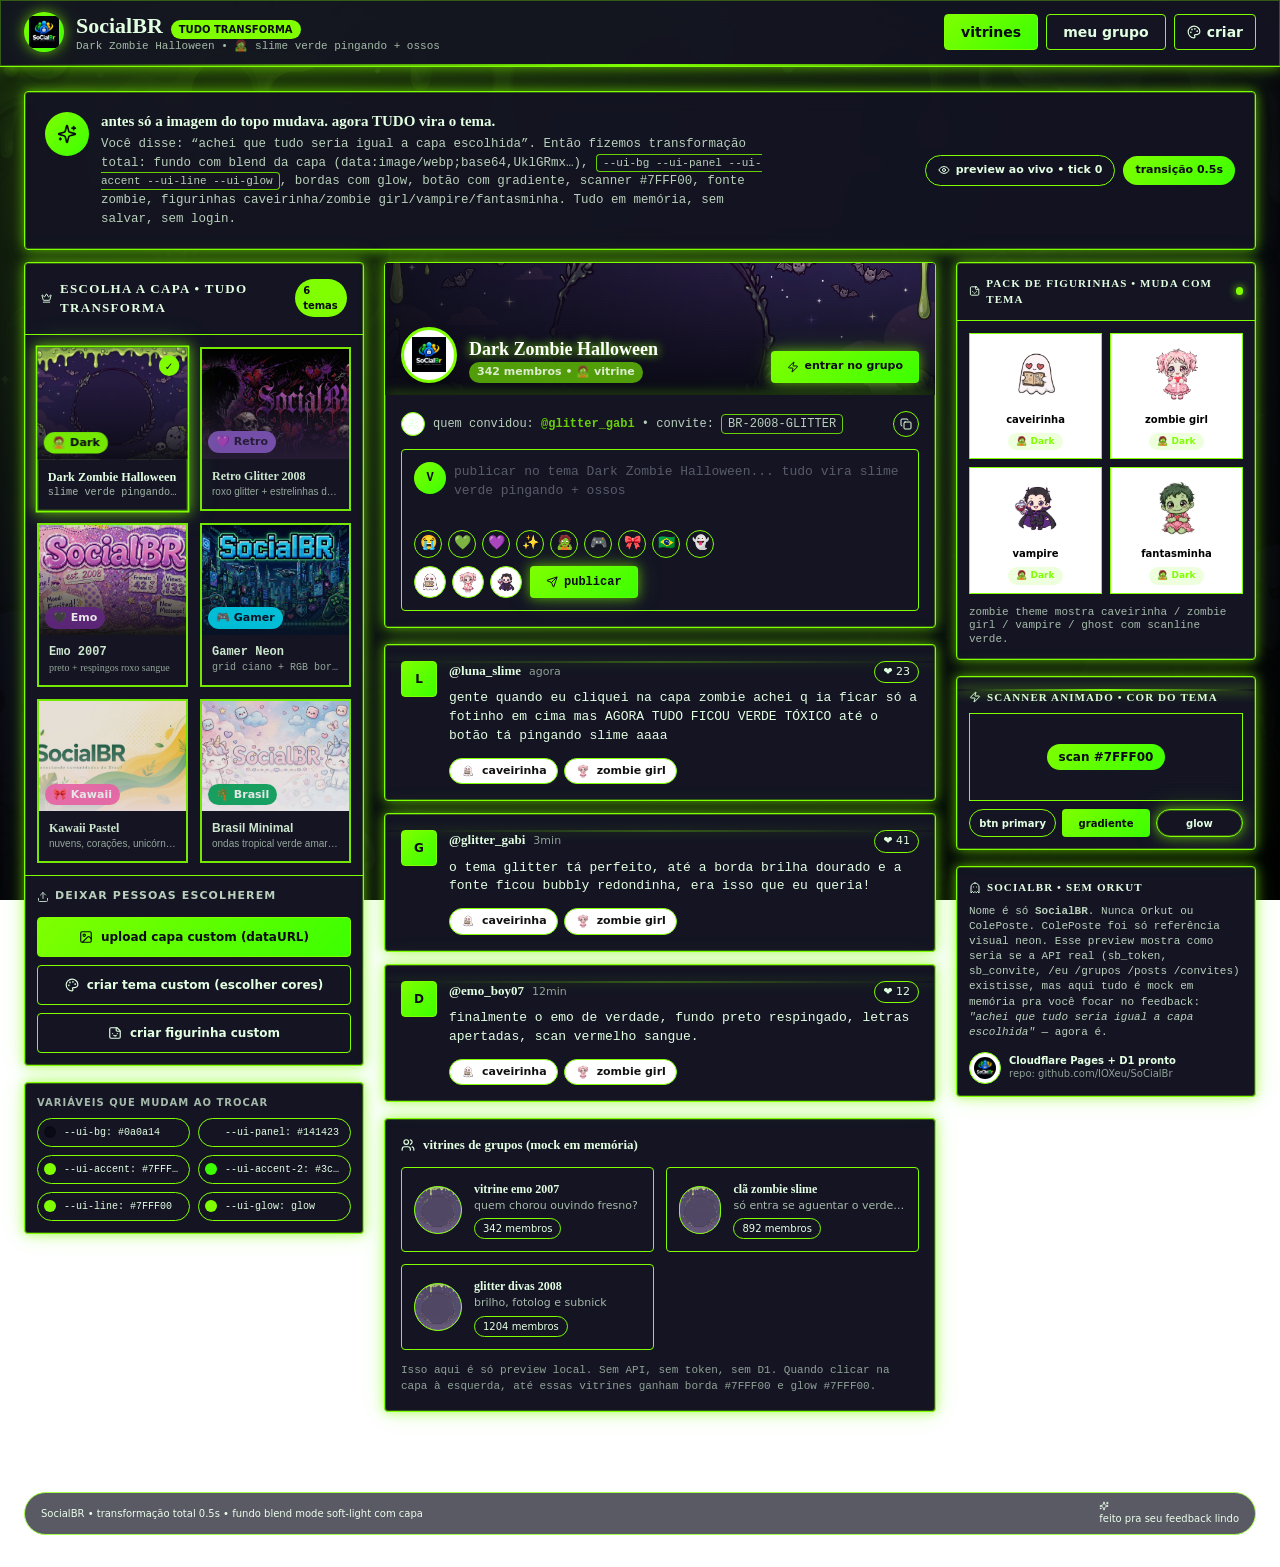
==== index.html @ 7a6fc1de "Update print statement from 'Hello' to 'Goodbye'" ====
<!DOCTYPE html>
<html lang="en">
<head>
  <meta charset="UTF-8">
  <meta name="viewport" content="width=device-width, initial-scale=1">
  <title>React Artifact</title>
  <style>*,:after,:before{--tw-border-spacing-x:0;--tw-border-spacing-y:0;--tw-translate-x:0;--tw-translate-y:0;--tw-rotate:0;--tw-skew-x:0;--tw-skew-y:0;--tw-scale-x:1;--tw-scale-y:1;--tw-pan-x: ;--tw-pan-y: ;--tw-pinch-zoom: ;--tw-scroll-snap-strictness:proximity;--tw-gradient-from-position: ;--tw-gradient-via-position: ;--tw-gradient-to-position: ;--tw-ordinal: ;--tw-slashed-zero: ;--tw-numeric-figure: ;--tw-numeric-spacing: ;--tw-numeric-fraction: ;--tw-ring-inset: ;--tw-ring-offset-width:0px;--tw-ring-offset-color:#fff;--tw-ring-color:rgba(59,130,246,.5);--tw-ring-offset-shadow:0 0 #0000;--tw-ring-shadow:0 0 #0000;--tw-shadow:0 0 #0000;--tw-shadow-colored:0 0 #0000;--tw-blur: ;--tw-brightness: ;--tw-contrast: ;--tw-grayscale: ;--tw-hue-rotate: ;--tw-invert: ;--tw-saturate: ;--tw-sepia: ;--tw-drop-shadow: ;--tw-backdrop-blur: ;--tw-backdrop-brightness: ;--tw-backdrop-contrast: ;--tw-backdrop-grayscale: ;--tw-backdrop-hue-rotate: ;--tw-backdrop-invert: ;--tw-backdrop-opacity: ;--tw-backdrop-saturate: ;--tw-backdrop-sepia: ;--tw-contain-size: ;--tw-contain-layout: ;--tw-contain-paint: ;--tw-contain-style: }::backdrop{--tw-border-spacing-x:0;--tw-border-spacing-y:0;--tw-translate-x:0;--tw-translate-y:0;--tw-rotate:0;--tw-skew-x:0;--tw-skew-y:0;--tw-scale-x:1;--tw-scale-y:1;--tw-pan-x: ;--tw-pan-y: ;--tw-pinch-zoom: ;--tw-scroll-snap-strictness:proximity;--tw-gradient-from-position: ;--tw-gradient-via-position: ;--tw-gradient-to-position: ;--tw-ordinal: ;--tw-slashed-zero: ;--tw-numeric-figure: ;--tw-numeric-spacing: ;--tw-numeric-fraction: ;--tw-ring-inset: ;--tw-ring-offset-width:0px;--tw-ring-offset-color:#fff;--tw-ring-color:rgba(59,130,246,.5);--tw-ring-offset-shadow:0 0 #0000;--tw-ring-shadow:0 0 #0000;--tw-shadow:0 0 #0000;--tw-shadow-colored:0 0 #0000;--tw-blur: ;--tw-brightness: ;--tw-contrast: ;--tw-grayscale: ;--tw-hue-rotate: ;--tw-invert: ;--tw-saturate: ;--tw-sepia: ;--tw-drop-shadow: ;--tw-backdrop-blur: ;--tw-backdrop-brightness: ;--tw-backdrop-contrast: ;--tw-backdrop-grayscale: ;--tw-backdrop-hue-rotate: ;--tw-backdrop-invert: ;--tw-backdrop-opacity: ;--tw-backdrop-saturate: ;--tw-backdrop-sepia: ;--tw-contain-size: ;--tw-contain-layout: ;--tw-contain-paint: ;--tw-contain-style: }/*! tailwindcss v3.4.18 | MIT License | https://tailwindcss.com*/*,:after,:before{box-sizing:border-box;border:0 solid #e5e7eb}:after,:before{--tw-content:""}:host,html{line-height:1.5;-webkit-text-size-adjust:100%;-moz-tab-size:4;-o-tab-size:4;tab-size:4;font-family:ui-sans-serif,system-ui,sans-serif,Apple Color Emoji,Segoe UI Emoji,Segoe UI Symbol,Noto Color Emoji;font-feature-settings:normal;font-variation-settings:normal;-webkit-tap-highlight-color:transparent}body{line-height:inherit}hr{height:0;color:inherit;border-top-width:1px}abbr:where([title]){-webkit-text-decoration:underline dotted;text-decoration:underline dotted}h1,h2,h3,h4,h5,h6{font-size:inherit;font-weight:inherit}a{color:inherit;text-decoration:inherit}b,strong{font-weight:bolder}code,kbd,pre,samp{font-family:ui-monospace,SFMono-Regular,Menlo,Monaco,Consolas,Liberation Mono,Courier New,monospace;font-feature-settings:normal;font-variation-settings:normal;font-size:1em}small{font-size:80%}sub,sup{font-size:75%;line-height:0;position:relative;vertical-align:baseline}sub{bottom:-.25em}sup{top:-.5em}table{text-indent:0;border-color:inherit;border-collapse:collapse}button,input,optgroup,select,textarea{font-family:inherit;font-feature-settings:inherit;font-variation-settings:inherit;font-size:100%;font-weight:inherit;line-height:inherit;letter-spacing:inherit;color:inherit;margin:0;padding:0}button,select{text-transform:none}button,input:where([type=button]),input:where([type=reset]),input:where([type=submit]){-webkit-appearance:button;background-color:transparent;background-image:none}:-moz-focusring{outline:auto}:-moz-ui-invalid{box-shadow:none}progress{vertical-align:baseline}::-webkit-inner-spin-button,::-webkit-outer-spin-button{height:auto}[type=search]{-webkit-appearance:textfield;outline-offset:-2px}::-webkit-search-decoration{-webkit-appearance:none}::-webkit-file-upload-button{-webkit-appearance:button;font:inherit}summary{display:list-item}blockquote,dd,dl,figure,h1,h2,h3,h4,h5,h6,hr,p,pre{margin:0}fieldset{margin:0}fieldset,legend{padding:0}menu,ol,ul{list-style:none;margin:0;padding:0}dialog{padding:0}textarea{resize:vertical}input::-moz-placeholder,textarea::-moz-placeholder{opacity:1;color:#9ca3af}input::placeholder,textarea::placeholder{opacity:1;color:#9ca3af}[role=button],button{cursor:pointer}:disabled{cursor:default}audio,canvas,embed,iframe,img,object,svg,video{display:block;vertical-align:middle}img,video{max-width:100%;height:auto}[hidden]:where(:not([hidden=until-found])){display:none}.container{width:100%}@media (min-width:640px){.container{max-width:640px}}@media (min-width:768px){.container{max-width:768px}}@media (min-width:1024px){.container{max-width:1024px}}@media (min-width:1280px){.container{max-width:1280px}}@media (min-width:1536px){.container{max-width:1536px}}.pointer-events-none{pointer-events:none}.fixed{position:fixed}.absolute{position:absolute}.relative{position:relative}.sticky{position:sticky}.inset-0{inset:0}.bottom-1\.5{bottom:.375rem}.bottom-3{bottom:.75rem}.left-1\.5{left:.375rem}.left-3{left:.75rem}.left-4{left:1rem}.right-1\.5{right:.375rem}.right-2{right:.5rem}.right-3{right:.75rem}.right-4{right:1rem}.top-0{top:0}.top-2{top:.5rem}.-z-10{z-index:-10}.-z-20{z-index:-20}.-z-30{z-index:-30}.z-10{z-index:10}.z-40{z-index:40}.mx-auto{margin-left:auto;margin-right:auto}.-mt-1{margin-top:-.25rem}.mb-2{margin-bottom:.5rem}.mb-3{margin-bottom:.75rem}.ml-auto{margin-left:auto}.mt-1{margin-top:.25rem}.mt-1\.5{margin-top:.375rem}.mt-2{margin-top:.5rem}.mt-3{margin-top:.75rem}.flex{display:flex}.inline-flex{display:inline-flex}.grid{display:grid}.hidden{display:none}.aspect-\[4\/3\]{aspect-ratio:4/3}.h-10{height:2.5rem}.h-11{height:2.75rem}.h-12{height:3rem}.h-2{height:.5rem}.h-3{height:.75rem}.h-4{height:1rem}.h-5{height:1.25rem}.h-6{height:1.5rem}.h-7{height:1.75rem}.h-8{height:2rem}.h-9{height:2.25rem}.h-\[132px\]{height:132px}.h-\[2px\]{height:2px}.h-\[56px\]{height:56px}.h-\[64px\]{height:64px}.h-\[70\%\]{height:70%}.h-\[78\%\]{height:78%}.h-\[88px\]{height:88px}.h-full{height:100%}.min-h-\[56px\]{min-height:56px}.min-h-screen{min-height:100vh}.w-1\.5{width:.375rem}.w-10{width:2.5rem}.w-11{width:2.75rem}.w-12{width:3rem}.w-2{width:.5rem}.w-2\.5{width:.625rem}.w-3{width:.75rem}.w-4{width:1rem}.w-5{width:1.25rem}.w-6{width:1.5rem}.w-7{width:1.75rem}.w-8{width:2rem}.w-9{width:2.25rem}.w-\[56px\]{width:56px}.w-\[64px\]{width:64px}.w-\[70\%\]{width:70%}.w-\[78\%\]{width:78%}.w-full{width:100%}.min-w-0{min-width:0}.max-w-\[1280px\]{max-width:1280px}.max-w-\[680px\]{max-width:680px}.flex-1{flex:1 1 0%}.shrink-0{flex-shrink:0}.scale-\[1\.02\]{--tw-scale-x:1.02;--tw-scale-y:1.02}.scale-\[1\.02\],.transform{transform:translate(var(--tw-translate-x),var(--tw-translate-y)) rotate(var(--tw-rotate)) skewX(var(--tw-skew-x)) skewY(var(--tw-skew-y)) scaleX(var(--tw-scale-x)) scaleY(var(--tw-scale-y))}@keyframes pulse{50%{opacity:.5}}.animate-pulse{animation:pulse 2s cubic-bezier(.4,0,.6,1) infinite}.cursor-pointer{cursor:pointer}.resize-none{resize:none}.grid-cols-1{grid-template-columns:repeat(1,minmax(0,1fr))}.grid-cols-2{grid-template-columns:repeat(2,minmax(0,1fr))}.grid-cols-3{grid-template-columns:repeat(3,minmax(0,1fr))}.flex-col{flex-direction:column}.flex-wrap{flex-wrap:wrap}.place-items-center{place-items:center}.items-start{align-items:flex-start}.items-end{align-items:flex-end}.items-center{align-items:center}.items-baseline{align-items:baseline}.justify-center{justify-content:center}.justify-between{justify-content:space-between}.gap-1{gap:.25rem}.gap-1\.5{gap:.375rem}.gap-2{gap:.5rem}.gap-3{gap:.75rem}.gap-4{gap:1rem}.gap-5{gap:1.25rem}.space-y-2>:not([hidden])~:not([hidden]){--tw-space-y-reverse:0;margin-top:calc(.5rem*(1 - var(--tw-space-y-reverse)));margin-bottom:calc(.5rem*var(--tw-space-y-reverse))}.space-y-3>:not([hidden])~:not([hidden]){--tw-space-y-reverse:0;margin-top:calc(.75rem*(1 - var(--tw-space-y-reverse)));margin-bottom:calc(.75rem*var(--tw-space-y-reverse))}.space-y-4>:not([hidden])~:not([hidden]){--tw-space-y-reverse:0;margin-top:calc(1rem*(1 - var(--tw-space-y-reverse)));margin-bottom:calc(1rem*var(--tw-space-y-reverse))}.overflow-hidden{overflow:hidden}.overflow-x-hidden{overflow-x:hidden}.truncate{overflow:hidden;text-overflow:ellipsis;white-space:nowrap}.rounded{border-radius:.25rem}.rounded-\[calc\(var\(--ui-radius\)-4px\)\]{border-radius:calc(var(--ui-radius) - 4px)}.rounded-\[calc\(var\(--ui-radius\)-6px\)\]{border-radius:calc(var(--ui-radius) - 6px)}.rounded-\[var\(--ui-radius\)\]{border-radius:var(--ui-radius)}.rounded-full{border-radius:9999px}.rounded-lg{border-radius:.5rem}.rounded-b-full{border-bottom-right-radius:9999px;border-bottom-left-radius:9999px}.border{border-width:1px}.border-\[2px\]{border-width:2px}.border-\[3px\]{border-width:3px}.border-b{border-bottom-width:1px}.border-t{border-top-width:1px}.bg-transparent{background-color:transparent}.bg-white{--tw-bg-opacity:1;background-color:rgb(255 255 255/var(--tw-bg-opacity,1))}.object-contain{-o-object-fit:contain;object-fit:contain}.object-cover{-o-object-fit:cover;object-fit:cover}.p-0\.5{padding:.125rem}.p-1{padding:.25rem}.p-1\.5{padding:.375rem}.p-2{padding:.5rem}.p-2\.5{padding:.625rem}.p-3{padding:.75rem}.p-4{padding:1rem}.px-1\.5{padding-left:.375rem;padding-right:.375rem}.px-2{padding-left:.5rem;padding-right:.5rem}.px-2\.5{padding-left:.625rem;padding-right:.625rem}.px-3{padding-left:.75rem;padding-right:.75rem}.px-4{padding-left:1rem;padding-right:1rem}.py-0\.5{padding-top:.125rem;padding-bottom:.125rem}.py-1{padding-top:.25rem;padding-bottom:.25rem}.py-1\.5{padding-top:.375rem;padding-bottom:.375rem}.py-2{padding-top:.5rem;padding-bottom:.5rem}.pb-20{padding-bottom:5rem}.pb-3{padding-bottom:.75rem}.pb-8{padding-bottom:2rem}.pt-6{padding-top:1.5rem}.text-left{text-align:left}.font-mono{font-family:ui-monospace,SFMono-Regular,Menlo,Monaco,Consolas,Liberation Mono,Courier New,monospace}.text-\[10px\]{font-size:10px}.text-\[11px\]{font-size:11px}.text-\[12\.5px\]{font-size:12.5px}.text-\[12px\]{font-size:12px}.text-\[13px\]{font-size:13px}.text-\[14px\]{font-size:14px}.text-\[15px\]{font-size:15px}.text-\[18px\]{font-size:18px}.text-\[22px\]{font-size:22px}.text-\[9px\]{font-size:9px}.text-sm{font-size:.875rem;line-height:1.25rem}.font-black{font-weight:900}.font-bold{font-weight:700}.uppercase{text-transform:uppercase}.leading-\[1\.45\]{line-height:1.45}.leading-none{line-height:1}.leading-snug{line-height:1.375}.leading-tight{line-height:1.25}.tracking-tight{letter-spacing:-.025em}.tracking-widest{letter-spacing:.1em}.text-\[var\(--ui-bg\)\]{color:var(--ui-bg)}.text-\[var\(--ui-text\)\]{color:var(--ui-text)}.text-black{--tw-text-opacity:1;color:rgb(0 0 0/var(--tw-text-opacity,1))}.text-white\/80{color:hsla(0,0%,100%,.8)}.opacity-20{opacity:.2}.opacity-30{opacity:.3}.opacity-60{opacity:.6}.opacity-70{opacity:.7}.opacity-80{opacity:.8}.opacity-90{opacity:.9}.opacity-\[0\.07\]{opacity:.07}.opacity-\[0\.18\]{opacity:.18}.mix-blend-overlay{mix-blend-mode:overlay}.mix-blend-soft-light{mix-blend-mode:soft-light}.shadow-lg{--tw-shadow:0 10px 15px -3px rgba(0,0,0,.1),0 4px 6px -4px rgba(0,0,0,.1);--tw-shadow-colored:0 10px 15px -3px var(--tw-shadow-color),0 4px 6px -4px var(--tw-shadow-color);box-shadow:var(--tw-ring-offset-shadow,0 0 #0000),var(--tw-ring-shadow,0 0 #0000),var(--tw-shadow)}.outline-none{outline:2px solid transparent;outline-offset:2px}.blur{--tw-blur:blur(8px)}.blur,.drop-shadow{filter:var(--tw-blur) var(--tw-brightness) var(--tw-contrast) var(--tw-grayscale) var(--tw-hue-rotate) var(--tw-invert) var(--tw-saturate) var(--tw-sepia) var(--tw-drop-shadow)}.drop-shadow{--tw-drop-shadow:drop-shadow(0 1px 2px rgba(0,0,0,.1)) drop-shadow(0 1px 1px rgba(0,0,0,.06))}.filter{filter:var(--tw-blur) var(--tw-brightness) var(--tw-contrast) var(--tw-grayscale) var(--tw-hue-rotate) var(--tw-invert) var(--tw-saturate) var(--tw-sepia) var(--tw-drop-shadow)}.backdrop-blur{--tw-backdrop-blur:blur(8px)}.backdrop-blur,.backdrop-blur-xl{backdrop-filter:var(--tw-backdrop-blur) var(--tw-backdrop-brightness) var(--tw-backdrop-contrast) var(--tw-backdrop-grayscale) var(--tw-backdrop-hue-rotate) var(--tw-backdrop-invert) var(--tw-backdrop-opacity) var(--tw-backdrop-saturate) var(--tw-backdrop-sepia)}.backdrop-blur-xl{--tw-backdrop-blur:blur(24px)}.transition{transition-property:color,background-color,border-color,text-decoration-color,fill,stroke,opacity,box-shadow,transform,filter,backdrop-filter;transition-timing-function:cubic-bezier(.4,0,.2,1);transition-duration:.15s}.transition-all{transition-property:all;transition-timing-function:cubic-bezier(.4,0,.2,1);transition-duration:.15s}.transition-transform{transition-property:transform;transition-timing-function:cubic-bezier(.4,0,.2,1);transition-duration:.15s}.delay-200{transition-delay:.2s}.delay-500{transition-delay:.5s}.duration-500{transition-duration:.5s}.ease-in-out{transition-timing-function:cubic-bezier(.4,0,.2,1)}#root,body,html{min-height:100%}body{margin:0;font-family:ui-sans-serif,system-ui,-apple-system,BlinkMacSystemFont,Segoe UI,sans-serif}[role=button]:not([aria-disabled=true]),button:not(:disabled),label[for],select:not(:disabled),summary{cursor:pointer}.selection\:bg-\[var\(--ui-accent\)\] ::-moz-selection{background-color:var(--ui-accent)}.selection\:bg-\[var\(--ui-accent\)\] ::selection{background-color:var(--ui-accent)}.selection\:text-\[var\(--ui-bg\)\] ::-moz-selection{color:var(--ui-bg)}.selection\:text-\[var\(--ui-bg\)\] ::selection{color:var(--ui-bg)}.selection\:bg-\[var\(--ui-accent\)\]::-moz-selection{background-color:var(--ui-accent)}.selection\:bg-\[var\(--ui-accent\)\]::selection{background-color:var(--ui-accent)}.selection\:text-\[var\(--ui-bg\)\]::-moz-selection{color:var(--ui-bg)}.selection\:text-\[var\(--ui-bg\)\]::selection{color:var(--ui-bg)}.placeholder\:opacity-50::-moz-placeholder{opacity:.5}.placeholder\:opacity-50::placeholder{opacity:.5}.hover\:scale-110:hover{--tw-scale-x:1.1;--tw-scale-y:1.1}.hover\:scale-110:hover,.hover\:scale-\[1\.01\]:hover{transform:translate(var(--tw-translate-x),var(--tw-translate-y)) rotate(var(--tw-rotate)) skewX(var(--tw-skew-x)) skewY(var(--tw-skew-y)) scaleX(var(--tw-scale-x)) scaleY(var(--tw-scale-y))}.hover\:scale-\[1\.01\]:hover{--tw-scale-x:1.01;--tw-scale-y:1.01}.hover\:scale-\[1\.03\]:hover{--tw-scale-x:1.03;--tw-scale-y:1.03;transform:translate(var(--tw-translate-x),var(--tw-translate-y)) rotate(var(--tw-rotate)) skewX(var(--tw-skew-x)) skewY(var(--tw-skew-y)) scaleX(var(--tw-scale-x)) scaleY(var(--tw-scale-y))}.hover\:opacity-100:hover{opacity:1}.hover\:brightness-110:hover{--tw-brightness:brightness(1.1);filter:var(--tw-blur) var(--tw-brightness) var(--tw-contrast) var(--tw-grayscale) var(--tw-hue-rotate) var(--tw-invert) var(--tw-saturate) var(--tw-sepia) var(--tw-drop-shadow)}@media (min-width:640px){.sm\:inline{display:inline}.sm\:flex{display:flex}.sm\:grid-cols-2{grid-template-columns:repeat(2,minmax(0,1fr))}.sm\:p-5{padding:1.25rem}.sm\:px-6{padding-left:1.5rem;padding-right:1.5rem}}@media (min-width:768px){.md\:flex-row{flex-direction:row}.md\:items-center{align-items:center}}@media (min-width:1024px){.lg\:sticky{position:sticky}.lg\:top-\[84px\]{top:84px}.lg\:grid-cols-\[340px_1fr_300px\]{grid-template-columns:340px 1fr 300px}}</style>
</head>
<body>
  <div id="root"></div>
  
  <script type="module">var sP=Object.create;var{getPrototypeOf:FP,defineProperty:Sf,getOwnPropertyNames:ZP}=Object;var GP=Object.prototype.hasOwnProperty;var Ve=(e,z,v)=>{v=e!=null?sP(FP(e)):{};let f=z||!e||!e.__esModule?Sf(v,"default",{value:e,enumerable:!0}):v;for(let n of ZP(e))if(!GP.call(f,n))Sf(f,n,{get:()=>e[n],enumerable:!0});return f};var Wz=(e,z)=>()=>(z||e((z={exports:{}}).exports,z),z.exports);var YP=(e,z)=>{for(var v in z)Sf(e,v,{get:z[v],enumerable:!0,configurable:!0,set:(f)=>z[v]=()=>f})};var mP=(e,z)=>()=>(e&&(z=e(e=0)),z);var H7=Wz((zI)=>{var C3=Symbol.for("react.element"),BP=Symbol.for("react.portal"),XP=Symbol.for("react.fragment"),gP=Symbol.for("react.strict_mode"),VP=Symbol.for("react.profiler"),yP=Symbol.for("react.provider"),wP=Symbol.for("react.context"),NP=Symbol.for("react.forward_ref"),bP=Symbol.for("react.suspense"),qP=Symbol.for("react.memo"),DP=Symbol.for("react.lazy"),p9=Symbol.iterator;function LP(e){if(e===null||typeof e!=="object")return null;return e=p9&&e[p9]||e["@@iterator"],typeof e==="function"?e:null}var A9={isMounted:function(){return!1},enqueueForceUpdate:function(){},enqueueReplaceState:function(){},enqueueSetState:function(){}},s9=Object.assign,F9={};function V7(e,z,v){this.props=e,this.context=z,this.refs=F9,this.updater=v||A9}V7.prototype.isReactComponent={};V7.prototype.setState=function(e,z){if(typeof e!=="object"&&typeof e!=="function"&&e!=null)throw Error("setState(...): takes an object of state variables to update or a function which returns an object of state variables.");this.updater.enqueueSetState(this,e,z,"setState")};V7.prototype.forceUpdate=function(e){this.updater.enqueueForceUpdate(this,e,"forceUpdate")};function Z9(){}Z9.prototype=V7.prototype;function If(e,z,v){this.props=e,this.context=z,this.refs=F9,this.updater=v||A9}var rf=If.prototype=new Z9;rf.constructor=If;s9(rf,V7.prototype);rf.isPureReactComponent=!0;var Q9=Array.isArray,G9=Object.prototype.hasOwnProperty,Ef={current:null},Y9={key:!0,ref:!0,__self:!0,__source:!0};function m9(e,z,v){var f,n={},S=null,i=null;if(z!=null)for(f in z.ref!==void 0&&(i=z.ref),z.key!==void 0&&(S=""+z.key),z)G9.call(z,f)&&!Y9.hasOwnProperty(f)&&(n[f]=z[f]);var P=arguments.length-2;if(P===1)n.children=v;else if(1<P){for(var I=Array(P),E=0;E<P;E++)I[E]=arguments[E+2];n.children=I}if(e&&e.defaultProps)for(f in P=e.defaultProps,P)n[f]===void 0&&(n[f]=P[f]);return{$$typeof:C3,type:e,key:S,ref:i,props:n,_owner:Ef.current}}function TP(e,z){return{$$typeof:C3,type:e.type,key:z,ref:e.ref,props:e.props,_owner:e._owner}}function jf(e){return typeof e==="object"&&e!==null&&e.$$typeof===C3}function _P(e){var z={"=":"=0",":":"=2"};return"$"+e.replace(/[=:]/g,function(v){return z[v]})}var d9=/\/+/g;function Pf(e,z){return typeof e==="object"&&e!==null&&e.key!=null?_P(""+e.key):z.toString(36)}function Qz(e,z,v,f,n){var S=typeof e;if(S==="undefined"||S==="boolean")e=null;var i=!1;if(e===null)i=!0;else switch(S){case"string":case"number":i=!0;break;case"object":switch(e.$$typeof){case C3:case BP:i=!0}}if(i)return i=e,n=n(i),e=f===""?"."+Pf(i,0):f,Q9(n)?(v="",e!=null&&(v=e.replace(d9,"$&/")+"/"),Qz(n,z,v,"",function(E){return E})):n!=null&&(jf(n)&&(n=TP(n,v+(!n.key||i&&i.key===n.key?"":(""+n.key).replace(d9,"$&/")+"/")+e)),z.push(n)),1;if(i=0,f=f===""?".":f+":",Q9(e))for(var P=0;P<e.length;P++){S=e[P];var I=f+Pf(S,P);i+=Qz(S,z,v,I,n)}else if(I=LP(e),typeof I==="function")for(e=I.call(e),P=0;!(S=e.next()).done;)S=S.value,I=f+Pf(S,P++),i+=Qz(S,z,v,I,n);else if(S==="object")throw z=String(e),Error("Objects are not valid as a React child (found: "+(z==="[object Object]"?"object with keys {"+Object.keys(e).join(", ")+"}":z)+"). If you meant to render a collection of children, use an array instead.");return i}function pz(e,z,v){if(e==null)return e;var f=[],n=0;return Qz(e,f,"","",function(S){return z.call(v,S,n++)}),f}function $P(e){if(e._status===-1){var z=e._result;z=z(),z.then(function(v){if(e._status===0||e._status===-1)e._status=1,e._result=v},function(v){if(e._status===0||e._status===-1)e._status=2,e._result=v}),e._status===-1&&(e._status=0,e._result=z)}if(e._status===1)return e._result.default;throw e._result}var Pe={current:null},dz={transition:null},eI={ReactCurrentDispatcher:Pe,ReactCurrentBatchConfig:dz,ReactCurrentOwner:Ef};function B9(){throw Error("act(...) is not supported in production builds of React.")}zI.Children={map:pz,forEach:function(e,z,v){pz(e,function(){z.apply(this,arguments)},v)},count:function(e){var z=0;return pz(e,function(){z++}),z},toArray:function(e){return pz(e,function(z){return z})||[]},only:function(e){if(!jf(e))throw Error("React.Children.only expected to receive a single React element child.");return e}};zI.Component=V7;zI.Fragment=XP;zI.Profiler=VP;zI.PureComponent=If;zI.StrictMode=gP;zI.Suspense=bP;zI.__SECRET_INTERNALS_DO_NOT_USE_OR_YOU_WILL_BE_FIRED=eI;zI.act=B9;zI.cloneElement=function(e,z,v){if(e===null||e===void 0)throw Error("React.cloneElement(...): The argument must be a React element, but you passed "+e+".");var f=s9({},e.props),n=e.key,S=e.ref,i=e._owner;if(z!=null){if(z.ref!==void 0&&(S=z.ref,i=Ef.current),z.key!==void 0&&(n=""+z.key),e.type&&e.type.defaultProps)var P=e.type.defaultProps;for(I in z)G9.call(z,I)&&!Y9.hasOwnProperty(I)&&(f[I]=z[I]===void 0&&P!==void 0?P[I]:z[I])}var I=arguments.length-2;if(I===1)f.children=v;else if(1<I){P=Array(I);for(var E=0;E<I;E++)P[E]=arguments[E+2];f.children=P}return{$$typeof:C3,type:e.type,key:n,ref:S,props:f,_owner:i}};zI.createContext=function(e){return e={$$typeof:wP,_currentValue:e,_currentValue2:e,_threadCount:0,Provider:null,Consumer:null,_defaultValue:null,_globalName:null},e.Provider={$$typeof:yP,_context:e},e.Consumer=e};zI.createElement=m9;zI.createFactory=function(e){var z=m9.bind(null,e);return z.type=e,z};zI.createRef=function(){return{current:null}};zI.forwardRef=function(e){return{$$typeof:NP,render:e}};zI.isValidElement=jf;zI.lazy=function(e){return{$$typeof:DP,_payload:{_status:-1,_result:e},_init:$P}};zI.memo=function(e,z){return{$$typeof:qP,type:e,compare:z===void 0?null:z}};zI.startTransition=function(e){var z=dz.transition;dz.transition={};try{e()}finally{dz.transition=z}};zI.unstable_act=B9;zI.useCallback=function(e,z){return Pe.current.useCallback(e,z)};zI.useContext=function(e){return Pe.current.useContext(e)};zI.useDebugValue=function(){};zI.useDeferredValue=function(e){return Pe.current.useDeferredValue(e)};zI.useEffect=function(e,z){return Pe.current.useEffect(e,z)};zI.useId=function(){return Pe.current.useId()};zI.useImperativeHandle=function(e,z,v){return Pe.current.useImperativeHandle(e,z,v)};zI.useInsertionEffect=function(e,z){return Pe.current.useInsertionEffect(e,z)};zI.useLayoutEffect=function(e,z){return Pe.current.useLayoutEffect(e,z)};zI.useMemo=function(e,z){return Pe.current.useMemo(e,z)};zI.useReducer=function(e,z,v){return Pe.current.useReducer(e,z,v)};zI.useRef=function(e){return Pe.current.useRef(e)};zI.useState=function(e){return Pe.current.useState(e)};zI.useSyncExternalStore=function(e,z,v){return Pe.current.useSyncExternalStore(e,z,v)};zI.useTransition=function(){return Pe.current.useTransition()};zI.version="18.3.1"});var b9=Wz((mI)=>{function Of(e,z){var v=e.length;e.push(z);e:for(;0<v;){var f=v-1>>>1,n=e[f];if(0<Az(n,z))e[f]=z,e[v]=n,v=f;else break e}}function We(e){return e.length===0?null:e[0]}function Gz(e){if(e.length===0)return null;var z=e[0],v=e.pop();if(v!==z){e[0]=v;e:for(var f=0,n=e.length,S=n>>>1;f<S;){var i=2*(f+1)-1,P=e[i],I=i+1,E=e[I];if(0>Az(P,v))I<n&&0>Az(E,P)?(e[f]=E,e[I]=v,f=I):(e[f]=P,e[i]=v,f=i);else if(I<n&&0>Az(E,v))e[f]=E,e[I]=v,f=I;else break e}}return z}function Az(e,z){var v=e.sortIndex-z.sortIndex;return v!==0?v:e.id-z.id}if(typeof performance==="object"&&typeof performance.now==="function")lf=performance,mI.unstable_now=function(){return lf.now()};else sz=Date,cf=sz.now(),mI.unstable_now=function(){return sz.now()-cf};var lf,sz,cf,Ge=[],v7=[],YI=1,Me=null,ve=3,Yz=!1,C7=!1,u3=!1,g9=typeof setTimeout==="function"?setTimeout:null,V9=typeof clearTimeout==="function"?clearTimeout:null,X9=typeof setImmediate<"u"?setImmediate:null;typeof navigator<"u"&&navigator.scheduling!==void 0&&navigator.scheduling.isInputPending!==void 0&&navigator.scheduling.isInputPending.bind(navigator.scheduling);function tf(e){for(var z=We(v7);z!==null;){if(z.callback===null)Gz(v7);else if(z.startTime<=e)Gz(v7),z.sortIndex=z.expirationTime,Of(Ge,z);else break;z=We(v7)}}function kf(e){if(u3=!1,tf(e),!C7)if(We(Ge)!==null)C7=!0,Uf(Jf);else{var z=We(v7);z!==null&&Mf(kf,z.startTime-e)}}function Jf(e,z){C7=!1,u3&&(u3=!1,V9(a3),a3=-1),Yz=!0;var v=ve;try{tf(z);for(Me=We(Ge);Me!==null&&(!(Me.expirationTime>z)||e&&!N9());){var f=Me.callback;if(typeof f==="function"){Me.callback=null,ve=Me.priorityLevel;var n=f(Me.expirationTime<=z);z=mI.unstable_now(),typeof n==="function"?Me.callback=n:Me===We(Ge)&&Gz(Ge),tf(z)}else Gz(Ge);Me=We(Ge)}if(Me!==null)var S=!0;else{var i=We(v7);i!==null&&Mf(kf,i.startTime-z),S=!1}return S}finally{Me=null,ve=v,Yz=!1}}var mz=!1,Fz=null,a3=-1,y9=5,w9=-1;function N9(){return mI.unstable_now()-w9<y9?!1:!0}function xf(){if(Fz!==null){var e=mI.unstable_now();w9=e;var z=!0;try{z=Fz(!0,e)}finally{z?o3():(mz=!1,Fz=null)}}else mz=!1}var o3;if(typeof X9==="function")o3=function(){X9(xf)};else if(typeof MessageChannel<"u")Zz=new MessageChannel,Rf=Zz.port2,Zz.port1.onmessage=xf,o3=function(){Rf.postMessage(null)};else o3=function(){g9(xf,0)};var Zz,Rf;function Uf(e){Fz=e,mz||(mz=!0,o3())}function Mf(e,z){a3=g9(function(){e(mI.unstable_now())},z)}mI.unstable_IdlePriority=5;mI.unstable_ImmediatePriority=1;mI.unstable_LowPriority=4;mI.unstable_NormalPriority=3;mI.unstable_Profiling=null;mI.unstable_UserBlockingPriority=2;mI.unstable_cancelCallback=function(e){e.callback=null};mI.unstable_continueExecution=function(){C7||Yz||(C7=!0,Uf(Jf))};mI.unstable_forceFrameRate=function(e){0>e||125<e?console.error("forceFrameRate takes a positive int between 0 and 125, forcing frame rates higher than 125 fps is not supported"):y9=0<e?Math.floor(1000/e):5};mI.unstable_getCurrentPriorityLevel=function(){return ve};mI.unstable_getFirstCallbackNode=function(){return We(Ge)};mI.unstable_next=function(e){switch(ve){case 1:case 2:case 3:var z=3;break;default:z=ve}var v=ve;ve=z;try{return e()}finally{ve=v}};mI.unstable_pauseExecution=function(){};mI.unstable_requestPaint=function(){};mI.unstable_runWithPriority=function(e,z){switch(e){case 1:case 2:case 3:case 4:case 5:break;default:e=3}var v=ve;ve=e;try{return z()}finally{ve=v}};mI.unstable_scheduleCallback=function(e,z,v){var f=mI.unstable_now();switch(typeof v==="object"&&v!==null?(v=v.delay,v=typeof v==="number"&&0<v?f+v:f):v=f,e){case 1:var n=-1;break;case 2:n=250;break;case 5:n=1073741823;break;case 4:n=1e4;break;default:n=5000}return n=v+n,e={id:YI++,callback:z,priorityLevel:e,startTime:v,expirationTime:n,sortIndex:-1},v>f?(e.sortIndex=v,Of(v7,e),We(Ge)===null&&e===We(v7)&&(u3?(V9(a3),a3=-1):u3=!0,Mf(kf,v-f))):(e.sortIndex=n,Of(Ge,e),C7||Yz||(C7=!0,Uf(Jf))),e};mI.unstable_shouldYield=N9;mI.unstable_wrapCallback=function(e){var z=ve;return function(){var v=ve;ve=z;try{return e.apply(this,arguments)}finally{ve=v}}}});var h9={};YP(h9,{version:()=>PP,unstable_renderSubtreeIntoContainer:()=>iP,unstable_batchedUpdates:()=>SP,unmountComponentAtNode:()=>nP,render:()=>fP,hydrateRoot:()=>vP,hydrate:()=>zP,flushSync:()=>eP,findDOMNode:()=>$i,createRoot:()=>_i,createPortal:()=>Ti,__SECRET_INTERNALS_DO_NOT_USE_OR_YOU_WILL_BE_FIRED:()=>Li});function U(e){for(var z="https://reactjs.org/docs/error-decoder.html?invariant="+e,v=1;v<arguments.length;v++)z+="&args[]="+encodeURIComponent(arguments[v]);return"Minified React error #"+e+"; visit "+z+" for the full message or use the non-minified dev environment for full errors and additional helpful warnings."}function Y7(e,z){j3(e,z),j3(e+"Capture",z)}function j3(e,z){_3[e]=z;for(e=0;e<z.length;e++)$S.add(z[e])}function Sr(e){if(Vf.call(D9,e))return!0;if(Vf.call(q9,e))return!1;if(nr.test(e))return D9[e]=!0;return q9[e]=!0,!1}function ir(e,z,v,f){if(v!==null&&v.type===0)return!1;switch(typeof z){case"function":case"symbol":return!0;case"boolean":if(f)return!1;if(v!==null)return!v.acceptsBooleans;return e=e.toLowerCase().slice(0,5),e!=="data-"&&e!=="aria-";default:return!1}}function Pr(e,z,v,f){if(z===null||typeof z>"u"||ir(e,z,v,f))return!0;if(f)return!1;if(v!==null)switch(v.type){case 3:return!z;case 4:return z===!1;case 5:return isNaN(z);case 6:return isNaN(z)||1>z}return!1}function Ee(e,z,v,f,n,S,i){this.acceptsBooleans=z===2||z===3||z===4,this.attributeName=f,this.attributeNamespace=n,this.mustUseProperty=v,this.propertyName=e,this.type=z,this.sanitizeURL=S,this.removeEmptyString=i}function mn(e){return e[1].toUpperCase()}function Bn(e,z,v,f){var n=ze.hasOwnProperty(z)?ze[z]:null;if(n!==null?n.type!==0:f||!(2<z.length)||z[0]!=="o"&&z[0]!=="O"||z[1]!=="n"&&z[1]!=="N")Pr(z,v,n,f)&&(v=null),f||n===null?Sr(z)&&(v===null?e.removeAttribute(z):e.setAttribute(z,""+v)):n.mustUseProperty?e[n.propertyName]=v===null?n.type===3?!1:"":v:(z=n.attributeName,f=n.attributeNamespace,v===null?e.removeAttribute(z):(n=n.type,v=n===3||n===4&&v===!0?"":""+v,f?e.setAttributeNS(f,z,v):e.setAttribute(z,v)))}function h3(e){if(e===null||typeof e!=="object")return null;return e=L9&&e[L9]||e["@@iterator"],typeof e==="function"?e:null}function F3(e){if(Kf===void 0)try{throw Error()}catch(v){var z=v.stack.trim().match(/\n( *(at )?)/);Kf=z&&z[1]||""}return`
`+Kf+e}function Cf(e,z){if(!e||Hf)return"";Hf=!0;var v=Error.prepareStackTrace;Error.prepareStackTrace=void 0;try{if(z)if(z=function(){throw Error()},Object.defineProperty(z.prototype,"props",{set:function(){throw Error()}}),typeof Reflect==="object"&&Reflect.construct){try{Reflect.construct(z,[])}catch(E){var f=E}Reflect.construct(e,[],z)}else{try{z.call()}catch(E){f=E}e.call(z.prototype)}else{try{throw Error()}catch(E){f=E}e()}}catch(E){if(E&&f&&typeof E.stack==="string"){for(var n=E.stack.split(`
`),S=f.stack.split(`
`),i=n.length-1,P=S.length-1;1<=i&&0<=P&&n[i]!==S[P];)P--;for(;1<=i&&0<=P;i--,P--)if(n[i]!==S[P]){if(i!==1||P!==1)do if(i--,P--,0>P||n[i]!==S[P]){var I=`
`+n[i].replace(" at new "," at ");return e.displayName&&I.includes("<anonymous>")&&(I=I.replace("<anonymous>",e.displayName)),I}while(1<=i&&0<=P);break}}}finally{Hf=!1,Error.prepareStackTrace=v}return(e=e?e.displayName||e.name:"")?F3(e):""}function Ir(e){switch(e.tag){case 5:return F3(e.type);case 16:return F3("Lazy");case 13:return F3("Suspense");case 19:return F3("SuspenseList");case 0:case 2:case 15:return e=Cf(e.type,!1),e;case 11:return e=Cf(e.type.render,!1),e;case 1:return e=Cf(e.type,!0),e;default:return""}}function bf(e){if(e==null)return null;if(typeof e==="function")return e.displayName||e.name||null;if(typeof e==="string")return e;switch(e){case q7:return"Fragment";case b7:return"Portal";case yf:return"Profiler";case Xn:return"StrictMode";case wf:return"Suspense";case Nf:return"SuspenseList"}if(typeof e==="object")switch(e.$$typeof){case z8:return(e.displayName||"Context")+".Consumer";case e8:return(e._context.displayName||"Context")+".Provider";case gn:var z=e.render;return e=e.displayName,e||(e=z.displayName||z.name||"",e=e!==""?"ForwardRef("+e+")":"ForwardRef"),e;case Vn:return z=e.displayName||null,z!==null?z:bf(e.type)||"Memo";case n7:z=e._payload,e=e._init;try{return bf(e(z))}catch(v){}}return null}function rr(e){var z=e.type;switch(e.tag){case 24:return"Cache";case 9:return(z.displayName||"Context")+".Consumer";case 10:return(z._context.displayName||"Context")+".Provider";case 18:return"DehydratedFragment";case 11:return e=z.render,e=e.displayName||e.name||"",z.displayName||(e!==""?"ForwardRef("+e+")":"ForwardRef");case 7:return"Fragment";case 5:return z;case 4:return"Portal";case 3:return"Root";case 6:return"Text";case 16:return bf(z);case 8:return z===Xn?"StrictMode":"Mode";case 22:return"Offscreen";case 12:return"Profiler";case 21:return"Scope";case 13:return"Suspense";case 19:return"SuspenseList";case 25:return"TracingMarker";case 1:case 0:case 17:case 2:case 14:case 15:if(typeof z==="function")return z.displayName||z.name||null;if(typeof z==="string")return z}return null}function k7(e){switch(typeof e){case"boolean":case"number":case"string":case"undefined":return e;case"object":return e;default:return""}}function f8(e){var z=e.type;return(e=e.nodeName)&&e.toLowerCase()==="input"&&(z==="checkbox"||z==="radio")}function Er(e){var z=f8(e)?"checked":"value",v=Object.getOwnPropertyDescriptor(e.constructor.prototype,z),f=""+e[z];if(!e.hasOwnProperty(z)&&typeof v<"u"&&typeof v.get==="function"&&typeof v.set==="function"){var{get:n,set:S}=v;return Object.defineProperty(e,z,{configurable:!0,get:function(){return n.call(this)},set:function(i){f=""+i,S.call(this,i)}}),Object.defineProperty(e,z,{enumerable:v.enumerable}),{getValue:function(){return f},setValue:function(i){f=""+i},stopTracking:function(){e._valueTracker=null,delete e[z]}}}}function Xz(e){e._valueTracker||(e._valueTracker=Er(e))}function n8(e){if(!e)return!1;var z=e._valueTracker;if(!z)return!0;var v=z.getValue(),f="";return e&&(f=f8(e)?e.checked?"true":"false":e.value),e=f,e!==v?(z.setValue(e),!0):!1}function xv(e){if(e=e||(typeof document<"u"?document:void 0),typeof e>"u")return null;try{return e.activeElement||e.body}catch(z){return e.body}}function qf(e,z){var v=z.checked;return V({},z,{defaultChecked:void 0,defaultValue:void 0,value:void 0,checked:v!=null?v:e._wrapperState.initialChecked})}function T9(e,z){var v=z.defaultValue==null?"":z.defaultValue,f=z.checked!=null?z.checked:z.defaultChecked;v=k7(z.value!=null?z.value:v),e._wrapperState={initialChecked:f,initialValue:v,controlled:z.type==="checkbox"||z.type==="radio"?z.checked!=null:z.value!=null}}function S8(e,z){z=z.checked,z!=null&&Bn(e,"checked",z,!1)}function Df(e,z){S8(e,z);var v=k7(z.value),f=z.type;if(v!=null)if(f==="number"){if(v===0&&e.value===""||e.value!=v)e.value=""+v}else e.value!==""+v&&(e.value=""+v);else if(f==="submit"||f==="reset"){e.removeAttribute("value");return}z.hasOwnProperty("value")?Lf(e,z.type,v):z.hasOwnProperty("defaultValue")&&Lf(e,z.type,k7(z.defaultValue)),z.checked==null&&z.defaultChecked!=null&&(e.defaultChecked=!!z.defaultChecked)}function _9(e,z,v){if(z.hasOwnProperty("value")||z.hasOwnProperty("defaultValue")){var f=z.type;if(!(f!=="submit"&&f!=="reset"||z.value!==void 0&&z.value!==null))return;z=""+e._wrapperState.initialValue,v||z===e.value||(e.value=z),e.defaultValue=z}v=e.name,v!==""&&(e.name=""),e.defaultChecked=!!e._wrapperState.initialChecked,v!==""&&(e.name=v)}function Lf(e,z,v){if(z!=="number"||xv(e.ownerDocument)!==e)v==null?e.defaultValue=""+e._wrapperState.initialValue:e.defaultValue!==""+v&&(e.defaultValue=""+v)}function S3(e,z,v,f){if(e=e.options,z){z={};for(var n=0;n<v.length;n++)z["$"+v[n]]=!0;for(v=0;v<e.length;v++)n=z.hasOwnProperty("$"+e[v].value),e[v].selected!==n&&(e[v].selected=n),n&&f&&(e[v].defaultSelected=!0)}else{v=""+k7(v),z=null;for(n=0;n<e.length;n++){if(e[n].value===v){e[n].selected=!0,f&&(e[n].defaultSelected=!0);return}z!==null||e[n].disabled||(z=e[n])}z!==null&&(z.selected=!0)}}function Tf(e,z){if(z.dangerouslySetInnerHTML!=null)throw Error(U(91));return V({},z,{value:void 0,defaultValue:void 0,children:""+e._wrapperState.initialValue})}function $9(e,z){var v=z.value;if(v==null){if(v=z.children,z=z.defaultValue,v!=null){if(z!=null)throw Error(U(92));if(Z3(v)){if(1<v.length)throw Error(U(93));v=v[0]}z=v}z==null&&(z=""),v=z}e._wrapperState={initialValue:k7(v)}}function i8(e,z){var v=k7(z.value),f=k7(z.defaultValue);v!=null&&(v=""+v,v!==e.value&&(e.value=v),z.defaultValue==null&&e.defaultValue!==v&&(e.defaultValue=v)),f!=null&&(e.defaultValue=""+f)}function eS(e){var z=e.textContent;z===e._wrapperState.initialValue&&z!==""&&z!==null&&(e.value=z)}function P8(e){switch(e){case"svg":return"http://www.w3.org/2000/svg";case"math":return"http://www.w3.org/1998/Math/MathML";default:return"http://www.w3.org/1999/xhtml"}}function _f(e,z){return e==null||e==="http://www.w3.org/1999/xhtml"?P8(z):e==="http://www.w3.org/2000/svg"&&z==="foreignObject"?"http://www.w3.org/1999/xhtml":e}function $3(e,z){if(z){var v=e.firstChild;if(v&&v===e.lastChild&&v.nodeType===3){v.nodeValue=z;return}}e.textContent=z}function r8(e,z,v){return z==null||typeof z==="boolean"||z===""?"":v||typeof z!=="number"||z===0||V3.hasOwnProperty(e)&&V3[e]?(""+z).trim():z+"px"}function E8(e,z){e=e.style;for(var v in z)if(z.hasOwnProperty(v)){var f=v.indexOf("--")===0,n=r8(v,z[v],f);v==="float"&&(v="cssFloat"),f?e.setProperty(v,n):e[v]=n}}function $f(e,z){if(z){if(xr[e]&&(z.children!=null||z.dangerouslySetInnerHTML!=null))throw Error(U(137,e));if(z.dangerouslySetInnerHTML!=null){if(z.children!=null)throw Error(U(60));if(typeof z.dangerouslySetInnerHTML!=="object"||!("__html"in z.dangerouslySetInnerHTML))throw Error(U(61))}if(z.style!=null&&typeof z.style!=="object")throw Error(U(62))}}function en(e,z){if(e.indexOf("-")===-1)return typeof z.is==="string";switch(e){case"annotation-xml":case"color-profile":case"font-face":case"font-face-src":case"font-face-uri":case"font-face-format":case"font-face-name":case"missing-glyph":return!1;default:return!0}}function yn(e){return e=e.target||e.srcElement||window,e.correspondingUseElement&&(e=e.correspondingUseElement),e.nodeType===3?e.parentNode:e}function zS(e){if(e=Rz(e)){if(typeof vn!=="function")throw Error(U(280));var z=e.stateNode;z&&(z=Bv(z),vn(e.stateNode,e.type,z))}}function j8(e){i3?P3?P3.push(e):P3=[e]:i3=e}function x8(){if(i3){var e=i3,z=P3;if(P3=i3=null,zS(e),z)for(e=0;e<z.length;e++)zS(z[e])}}function O8(e,z){return e(z)}function l8(){}function c8(e,z,v){if(of)return e(z,v);of=!0;try{return O8(e,z,v)}finally{if(of=!1,i3!==null||P3!==null)l8(),x8()}}function ez(e,z){var v=e.stateNode;if(v===null)return null;var f=Bv(v);if(f===null)return null;v=f[z];e:switch(z){case"onClick":case"onClickCapture":case"onDoubleClick":case"onDoubleClickCapture":case"onMouseDown":case"onMouseDownCapture":case"onMouseMove":case"onMouseMoveCapture":case"onMouseUp":case"onMouseUpCapture":case"onMouseEnter":(f=!f.disabled)||(e=e.type,f=!(e==="button"||e==="input"||e==="select"||e==="textarea")),e=!f;break e;default:e=!1}if(e)return null;if(v&&typeof v!=="function")throw Error(U(231,z,typeof v));return v}function Or(e,z,v,f,n,S,i,P,I){var E=Array.prototype.slice.call(arguments,3);try{z.apply(v,E)}catch(l){this.onError(l)}}function cr(e,z,v,f,n,S,i,P,I){y3=!1,Ov=null,Or.apply(lr,arguments)}function tr(e,z,v,f,n,S,i,P,I){if(cr.apply(this,arguments),y3){if(y3){var E=Ov;y3=!1,Ov=null}else throw Error(U(198));lv||(lv=!0,nn=E)}}function m7(e){var z=e,v=e;if(e.alternate)for(;z.return;)z=z.return;else{e=z;do z=e,(z.flags&4098)!==0&&(v=z.return),e=z.return;while(e)}return z.tag===3?v:null}function t8(e){if(e.tag===13){var z=e.memoizedState;if(z===null&&(e=e.alternate,e!==null&&(z=e.memoizedState)),z!==null)return z.dehydrated}return null}function vS(e){if(m7(e)!==e)throw Error(U(188))}function Rr(e){var z=e.alternate;if(!z){if(z=m7(e),z===null)throw Error(U(188));return z!==e?null:e}for(var v=e,f=z;;){var n=v.return;if(n===null)break;var S=n.alternate;if(S===null){if(f=n.return,f!==null){v=f;continue}break}if(n.child===S.child){for(S=n.child;S;){if(S===v)return vS(n),e;if(S===f)return vS(n),z;S=S.sibling}throw Error(U(188))}if(v.return!==f.return)v=n,f=S;else{for(var i=!1,P=n.child;P;){if(P===v){i=!0,v=n,f=S;break}if(P===f){i=!0,f=n,v=S;break}P=P.sibling}if(!i){for(P=S.child;P;){if(P===v){i=!0,v=S,f=n;break}if(P===f){i=!0,f=S,v=n;break}P=P.sibling}if(!i)throw Error(U(189))}}if(v.alternate!==f)throw Error(U(190))}if(v.tag!==3)throw Error(U(188));return v.stateNode.current===v?e:z}function R8(e){return e=Rr(e),e!==null?k8(e):null}function k8(e){if(e.tag===5||e.tag===6)return e;for(e=e.child;e!==null;){var z=k8(e);if(z!==null)return z;e=e.sibling}return null}function Kr(e){if(Xe&&typeof Xe.onCommitFiberRoot==="function")try{Xe.onCommitFiberRoot(Zv,e,void 0,(e.current.flags&128)===128)}catch(z){}}function or(e){return e>>>=0,e===0?32:31-(Hr(e)/Cr|0)|0}function G3(e){switch(e&-e){case 1:return 1;case 2:return 2;case 4:return 4;case 8:return 8;case 16:return 16;case 32:return 32;case 64:case 128:case 256:case 512:case 1024:case 2048:case 4096:case 8192:case 16384:case 32768:case 65536:case 131072:case 262144:case 524288:case 1048576:case 2097152:return e&4194240;case 4194304:case 8388608:case 16777216:case 33554432:case 67108864:return e&130023424;case 134217728:return 134217728;case 268435456:return 268435456;case 536870912:return 536870912;case 1073741824:return 1073741824;default:return e}}function tv(e,z){var v=e.pendingLanes;if(v===0)return 0;var f=0,n=e.suspendedLanes,S=e.pingedLanes,i=v&268435455;if(i!==0){var P=i&~n;P!==0?f=G3(P):(S&=i,S!==0&&(f=G3(S)))}else i=v&~n,i!==0?f=G3(i):S!==0&&(f=G3(S));if(f===0)return 0;if(z!==0&&z!==f&&(z&n)===0&&(n=f&-f,S=z&-z,n>=S||n===16&&(S&4194240)!==0))return z;if((f&4)!==0&&(f|=v&16),z=e.entangledLanes,z!==0)for(e=e.entanglements,z&=f;0<z;)v=31-se(z),n=1<<v,f|=e[v],z&=~n;return f}function ur(e,z){switch(e){case 1:case 2:case 4:return z+250;case 8:case 16:case 32:case 64:case 128:case 256:case 512:case 1024:case 2048:case 4096:case 8192:case 16384:case 32768:case 65536:case 131072:case 262144:case 524288:case 1048576:case 2097152:return z+5000;case 4194304:case 8388608:case 16777216:case 33554432:case 67108864:return-1;case 134217728:case 268435456:case 536870912:case 1073741824:return-1;default:return-1}}function ar(e,z){for(var{suspendedLanes:v,pingedLanes:f,expirationTimes:n,pendingLanes:S}=e;0<S;){var i=31-se(S),P=1<<i,I=n[i];if(I===-1){if((P&v)===0||(P&f)!==0)n[i]=ur(P,z)}else I<=z&&(e.expiredLanes|=P);S&=~P}}function Sn(e){return e=e.pendingLanes&-1073741825,e!==0?e:e&1073741824?1073741824:0}function K8(){var e=Vz;return Vz<<=1,(Vz&4194240)===0&&(Vz=64),e}function uf(e){for(var z=[],v=0;31>v;v++)z.push(e);return z}function cz(e,z,v){e.pendingLanes|=z,z!==536870912&&(e.suspendedLanes=0,e.pingedLanes=0),e=e.eventTimes,z=31-se(z),e[z]=v}function hr(e,z){var v=e.pendingLanes&~z;e.pendingLanes=z,e.suspendedLanes=0,e.pingedLanes=0,e.expiredLanes&=z,e.mutableReadLanes&=z,e.entangledLanes&=z,z=e.entanglements;var f=e.eventTimes;for(e=e.expirationTimes;0<v;){var n=31-se(v),S=1<<n;z[n]=0,f[n]=-1,e[n]=-1,v&=~S}}function Nn(e,z){var v=e.entangledLanes|=z;for(e=e.entanglements;v;){var f=31-se(v),n=1<<f;n&z|e[f]&z&&(e[f]|=z),v&=~n}}function H8(e){return e&=-e,1<e?4<e?(e&268435455)!==0?16:536870912:4:1}function nS(e,z){switch(e){case"focusin":case"focusout":E7=null;break;case"dragenter":case"dragleave":j7=null;break;case"mouseover":case"mouseout":x7=null;break;case"pointerover":case"pointerout":zz.delete(z.pointerId);break;case"gotpointercapture":case"lostpointercapture":vz.delete(z.pointerId)}}function W3(e,z,v,f,n,S){if(e===null||e.nativeEvent!==S)return e={blockedOn:z,domEventName:v,eventSystemFlags:f,nativeEvent:S,targetContainers:[n]},z!==null&&(z=Rz(z),z!==null&&bn(z)),e;return e.eventSystemFlags|=f,z=e.targetContainers,n!==null&&z.indexOf(n)===-1&&z.push(n),e}function pr(e,z,v,f,n){switch(z){case"focusin":return E7=W3(E7,e,z,v,f,n),!0;case"dragenter":return j7=W3(j7,e,z,v,f,n),!0;case"mouseover":return x7=W3(x7,e,z,v,f,n),!0;case"pointerover":var S=n.pointerId;return zz.set(S,W3(zz.get(S)||null,e,z,v,f,n)),!0;case"gotpointercapture":return S=n.pointerId,vz.set(S,W3(vz.get(S)||null,e,z,v,f,n)),!0}return!1}function h8(e){var z=h7(e.target);if(z!==null){var v=m7(z);if(v!==null){if(z=v.tag,z===13){if(z=t8(v),z!==null){e.blockedOn=z,a8(e.priority,function(){o8(v)});return}}else if(z===3&&v.stateNode.current.memoizedState.isDehydrated){e.blockedOn=v.tag===3?v.stateNode.containerInfo:null;return}}}e.blockedOn=null}function zv(e){if(e.blockedOn!==null)return!1;for(var z=e.targetContainers;0<z.length;){var v=In(e.domEventName,e.eventSystemFlags,z[0],e.nativeEvent);if(v===null){v=e.nativeEvent;var f=new v.constructor(v.type,v);zn=f,v.target.dispatchEvent(f),zn=null}else return z=Rz(v),z!==null&&bn(z),e.blockedOn=v,!1;z.shift()}return!0}function SS(e,z,v){zv(e)&&v.delete(z)}function Qr(){Pn=!1,E7!==null&&zv(E7)&&(E7=null),j7!==null&&zv(j7)&&(j7=null),x7!==null&&zv(x7)&&(x7=null),zz.forEach(SS),vz.forEach(SS)}function p3(e,z){e.blockedOn===z&&(e.blockedOn=null,Pn||(Pn=!0,m.unstable_scheduleCallback(m.unstable_NormalPriority,Qr)))}function fz(e){function z(n){return p3(n,e)}if(0<wz.length){p3(wz[0],e);for(var v=1;v<wz.length;v++){var f=wz[v];f.blockedOn===e&&(f.blockedOn=null)}}E7!==null&&p3(E7,e),j7!==null&&p3(j7,e),x7!==null&&p3(x7,e),zz.forEach(z),vz.forEach(z);for(v=0;v<i7.length;v++)f=i7[v],f.blockedOn===e&&(f.blockedOn=null);for(;0<i7.length&&(v=i7[0],v.blockedOn===null);)h8(v),v.blockedOn===null&&i7.shift()}function dr(e,z,v,f){var n=A,S=I3.transition;I3.transition=null;try{A=1,qn(e,z,v,f)}finally{A=n,I3.transition=S}}function Ar(e,z,v,f){var n=A,S=I3.transition;I3.transition=null;try{A=4,qn(e,z,v,f)}finally{A=n,I3.transition=S}}function qn(e,z,v,f){if(Rv){var n=In(e,z,v,f);if(n===null)df(e,z,f,kv,v),nS(e,f);else if(pr(n,e,z,v,f))f.stopPropagation();else if(nS(e,f),z&4&&-1<Wr.indexOf(e)){for(;n!==null;){var S=Rz(n);if(S!==null&&C8(S),S=In(e,z,v,f),S===null&&df(e,z,f,kv,v),S===n)break;n=S}n!==null&&f.stopPropagation()}else df(e,z,f,null,v)}}function In(e,z,v,f){if(kv=null,e=yn(f),e=h7(e),e!==null)if(z=m7(e),z===null)e=null;else if(v=z.tag,v===13){if(e=t8(z),e!==null)return e;e=null}else if(v===3){if(z.stateNode.current.memoizedState.isDehydrated)return z.tag===3?z.stateNode.containerInfo:null;e=null}else z!==e&&(e=null);return kv=e,null}function W8(e){switch(e){case"cancel":case"click":case"close":case"contextmenu":case"copy":case"cut":case"auxclick":case"dblclick":case"dragend":case"dragstart":case"drop":case"focusin":case"focusout":case"input":case"invalid":case"keydown":case"keypress":case"keyup":case"mousedown":case"mouseup":case"paste":case"pause":case"play":case"pointercancel":case"pointerdown":case"pointerup":case"ratechange":case"reset":case"resize":case"seeked":case"submit":case"touchcancel":case"touchend":case"touchstart":case"volumechange":case"change":case"selectionchange":case"textInput":case"compositionstart":case"compositionend":case"compositionupdate":case"beforeblur":case"afterblur":case"beforeinput":case"blur":case"fullscreenchange":case"focus":case"hashchange":case"popstate":case"select":case"selectstart":return 1;case"drag":case"dragenter":case"dragexit":case"dragleave":case"dragover":case"mousemove":case"mouseout":case"mouseover":case"pointermove":case"pointerout":case"pointerover":case"scroll":case"toggle":case"touchmove":case"wheel":case"mouseenter":case"mouseleave":case"pointerenter":case"pointerleave":return 4;case"message":switch(Ur()){case wn:return 1;case U8:return 4;case cv:case Mr:return 16;case M8:return 536870912;default:return 16}default:return 16}}function p8(){if(vv)return vv;var e,z=Dn,v=z.length,f,n="value"in I7?I7.value:I7.textContent,S=n.length;for(e=0;e<v&&z[e]===n[e];e++);var i=v-e;for(f=1;f<=i&&z[v-f]===n[S-f];f++);return vv=n.slice(e,1<f?1-f:void 0)}function fv(e){var z=e.keyCode;return"charCode"in e?(e=e.charCode,e===0&&z===13&&(e=13)):e=z,e===10&&(e=13),32<=e||e===13?e:0}function Nz(){return!0}function iS(){return!1}function Ue(e){function z(v,f,n,S,i){this._reactName=v,this._targetInst=n,this.type=f,this.nativeEvent=S,this.target=i,this.currentTarget=null;for(var P in e)e.hasOwnProperty(P)&&(v=e[P],this[P]=v?v(S):S[P]);return this.isDefaultPrevented=(S.defaultPrevented!=null?S.defaultPrevented:S.returnValue===!1)?Nz:iS,this.isPropagationStopped=iS,this}return V(z.prototype,{preventDefault:function(){this.defaultPrevented=!0;var v=this.nativeEvent;v&&(v.preventDefault?v.preventDefault():typeof v.returnValue!=="unknown"&&(v.returnValue=!1),this.isDefaultPrevented=Nz)},stopPropagation:function(){var v=this.nativeEvent;v&&(v.stopPropagation?v.stopPropagation():typeof v.cancelBubble!=="unknown"&&(v.cancelBubble=!0),this.isPropagationStopped=Nz)},persist:function(){},isPersistent:Nz}),z}function Nr(e){var z=this.nativeEvent;return z.getModifierState?z.getModifierState(e):(e=wr[e])?!!z[e]:!1}function Tn(){return Nr}function d8(e,z){switch(e){case"keyup":return vE.indexOf(z.keyCode)!==-1;case"keydown":return z.keyCode!==229;case"keypress":case"mousedown":case"focusout":return!0;default:return!1}}function A8(e){return e=e.detail,typeof e==="object"&&"data"in e?e.data:null}function nE(e,z){switch(e){case"compositionend":return A8(z);case"keypress":if(z.which!==32)return null;return jS=!0,ES;case"textInput":return e=z.data,e===ES&&jS?null:e;default:return null}}function SE(e,z){if(D7)return e==="compositionend"||!_n&&d8(e,z)?(e=p8(),vv=Dn=I7=null,D7=!1,e):null;switch(e){case"paste":return null;case"keypress":if(!(z.ctrlKey||z.altKey||z.metaKey)||z.ctrlKey&&z.altKey){if(z.char&&1<z.char.length)return z.char;if(z.which)return String.fromCharCode(z.which)}return null;case"compositionend":return Q8&&z.locale!=="ko"?null:z.data;default:return null}}function xS(e){var z=e&&e.nodeName&&e.nodeName.toLowerCase();return z==="input"?!!iE[e.type]:z==="textarea"?!0:!1}function s8(e,z,v,f){j8(f),z=Jv(z,"onChange"),0<z.length&&(v=new Ln("onChange","change",null,v,f),e.push({event:v,listeners:z}))}function PE(e){w8(e,0)}function Yv(e){var z=_7(e);if(n8(z))return e}function IE(e,z){if(e==="change")return z}function OS(){N3&&(N3.detachEvent("onpropertychange",Z8),nz=N3=null)}function Z8(e){if(e.propertyName==="value"&&Yv(nz)){var z=[];s8(z,nz,e,yn(e)),c8(PE,z)}}function rE(e,z,v){e==="focusin"?(OS(),N3=z,nz=v,N3.attachEvent("onpropertychange",Z8)):e==="focusout"&&OS()}function EE(e){if(e==="selectionchange"||e==="keyup"||e==="keydown")return Yv(nz)}function jE(e,z){if(e==="click")return Yv(z)}function xE(e,z){if(e==="input"||e==="change")return Yv(z)}function OE(e,z){return e===z&&(e!==0||1/e===1/z)||e!==e&&z!==z}function Sz(e,z){if(Ze(e,z))return!0;if(typeof e!=="object"||e===null||typeof z!=="object"||z===null)return!1;var v=Object.keys(e),f=Object.keys(z);if(v.length!==f.length)return!1;for(f=0;f<v.length;f++){var n=v[f];if(!Vf.call(z,n)||!Ze(e[n],z[n]))return!1}return!0}function lS(e){for(;e&&e.firstChild;)e=e.firstChild;return e}function cS(e,z){var v=lS(e);e=0;for(var f;v;){if(v.nodeType===3){if(f=e+v.textContent.length,e<=z&&f>=z)return{node:v,offset:z-e};e=f}e:{for(;v;){if(v.nextSibling){v=v.nextSibling;break e}v=v.parentNode}v=void 0}v=lS(v)}}function G8(e,z){return e&&z?e===z?!0:e&&e.nodeType===3?!1:z&&z.nodeType===3?G8(e,z.parentNode):("contains"in e)?e.contains(z):e.compareDocumentPosition?!!(e.compareDocumentPosition(z)&16):!1:!1}function Y8(){for(var e=window,z=xv();z instanceof e.HTMLIFrameElement;){try{var v=typeof z.contentWindow.location.href==="string"}catch(f){v=!1}if(v)e=z.contentWindow;else break;z=xv(e.document)}return z}function $n(e){var z=e&&e.nodeName&&e.nodeName.toLowerCase();return z&&(z==="input"&&(e.type==="text"||e.type==="search"||e.type==="tel"||e.type==="url"||e.type==="password")||z==="textarea"||e.contentEditable==="true")}function lE(e){var z=Y8(),v=e.focusedElem,f=e.selectionRange;if(z!==v&&v&&v.ownerDocument&&G8(v.ownerDocument.documentElement,v)){if(f!==null&&$n(v)){if(z=f.start,e=f.end,e===void 0&&(e=z),"selectionStart"in v)v.selectionStart=z,v.selectionEnd=Math.min(e,v.value.length);else if(e=(z=v.ownerDocument||document)&&z.defaultView||window,e.getSelection){e=e.getSelection();var n=v.textContent.length,S=Math.min(f.start,n);f=f.end===void 0?S:Math.min(f.end,n),!e.extend&&S>f&&(n=f,f=S,S=n),n=cS(v,S);var i=cS(v,f);n&&i&&(e.rangeCount!==1||e.anchorNode!==n.node||e.anchorOffset!==n.offset||e.focusNode!==i.node||e.focusOffset!==i.offset)&&(z=z.createRange(),z.setStart(n.node,n.offset),e.removeAllRanges(),S>f?(e.addRange(z),e.extend(i.node,i.offset)):(z.setEnd(i.node,i.offset),e.addRange(z)))}}z=[];for(e=v;e=e.parentNode;)e.nodeType===1&&z.push({element:e,left:e.scrollLeft,top:e.scrollTop});typeof v.focus==="function"&&v.focus();for(v=0;v<z.length;v++)e=z[v],e.element.scrollLeft=e.left,e.element.scrollTop=e.top}}function tS(e,z,v){var f=v.window===v?v.document:v.nodeType===9?v:v.ownerDocument;En||L7==null||L7!==xv(f)||(f=L7,("selectionStart"in f)&&$n(f)?f={start:f.selectionStart,end:f.selectionEnd}:(f=(f.ownerDocument&&f.ownerDocument.defaultView||window).getSelection(),f={anchorNode:f.anchorNode,anchorOffset:f.anchorOffset,focusNode:f.focusNode,focusOffset:f.focusOffset}),b3&&Sz(b3,f)||(b3=f,f=Jv(rn,"onSelect"),0<f.length&&(z=new Ln("onSelect","select",null,z,v),e.push({event:z,listeners:f}),z.target=L7)))}function bz(e,z){var v={};return v[e.toLowerCase()]=z.toLowerCase(),v["Webkit"+e]="webkit"+z,v["Moz"+e]="moz"+z,v}function mv(e){if(pf[e])return pf[e];if(!T7[e])return e;var z=T7[e],v;for(v in z)if(z.hasOwnProperty(v)&&v in m8)return pf[e]=z[v];return e}function U7(e,z){y8.set(e,z),Y7(z,[e])}function kS(e,z,v){var f=e.type||"unknown-event";e.currentTarget=v,tr(f,z,void 0,e),e.currentTarget=null}function w8(e,z){z=(z&4)!==0;for(var v=0;v<e.length;v++){var f=e[v],n=f.event;f=f.listeners;e:{var S=void 0;if(z)for(var i=f.length-1;0<=i;i--){var P=f[i],I=P.instance,E=P.currentTarget;if(P=P.listener,I!==S&&n.isPropagationStopped())break e;kS(n,P,E),S=I}else for(i=0;i<f.length;i++){if(P=f[i],I=P.instance,E=P.currentTarget,P=P.listener,I!==S&&n.isPropagationStopped())break e;kS(n,P,E),S=I}}}if(lv)throw e=nn,lv=!1,nn=null,e}function Z(e,z){var v=z[Rn];v===void 0&&(v=z[Rn]=new Set);var f=e+"__bubble";v.has(f)||(N8(z,e,2,!1),v.add(f))}function Qf(e,z,v){var f=0;z&&(f|=4),N8(v,e,f,z)}function iz(e){if(!e[qz]){e[qz]=!0,$S.forEach(function(v){v!=="selectionchange"&&(tE.has(v)||Qf(v,!1,e),Qf(v,!0,e))});var z=e.nodeType===9?e:e.ownerDocument;z===null||z[qz]||(z[qz]=!0,Qf("selectionchange",!1,z))}}function N8(e,z,v,f){switch(W8(z)){case 1:var n=dr;break;case 4:n=Ar;break;default:n=qn}v=n.bind(null,z,v,e),n=void 0,!fn||z!=="touchstart"&&z!=="touchmove"&&z!=="wheel"||(n=!0),f?n!==void 0?e.addEventListener(z,v,{capture:!0,passive:n}):e.addEventListener(z,v,!0):n!==void 0?e.addEventListener(z,v,{passive:n}):e.addEventListener(z,v,!1)}function df(e,z,v,f,n){var S=f;if((z&1)===0&&(z&2)===0&&f!==null)e:for(;;){if(f===null)return;var i=f.tag;if(i===3||i===4){var P=f.stateNode.containerInfo;if(P===n||P.nodeType===8&&P.parentNode===n)break;if(i===4)for(i=f.return;i!==null;){var I=i.tag;if(I===3||I===4){if(I=i.stateNode.containerInfo,I===n||I.nodeType===8&&I.parentNode===n)return}i=i.return}for(;P!==null;){if(i=h7(P),i===null)return;if(I=i.tag,I===5||I===6){f=S=i;continue e}P=P.parentNode}}f=f.return}c8(function(){var E=S,l=yn(v),k=[];e:{var c=y8.get(e);if(c!==void 0){var K=Ln,H=e;switch(e){case"keypress":if(fv(v)===0)break e;case"keydown":case"keyup":K=qr;break;case"focusin":H="focus",K=Wf;break;case"focusout":H="blur",K=Wf;break;case"beforeblur":case"afterblur":K=Wf;break;case"click":if(v.button===2)break e;case"auxclick":case"dblclick":case"mousedown":case"mousemove":case"mouseup":case"mouseout":case"mouseover":case"contextmenu":K=PS;break;case"drag":case"dragend":case"dragenter":case"dragexit":case"dragleave":case"dragover":case"dragstart":case"drop":K=Zr;break;case"touchcancel":case"touchend":case"touchmove":case"touchstart":K=Tr;break;case B8:case X8:case g8:K=mr;break;case V8:K=$r;break;case"scroll":K=sr;break;case"wheel":K=zE;break;case"copy":case"cut":case"paste":K=Xr;break;case"gotpointercapture":case"lostpointercapture":case"pointercancel":case"pointerdown":case"pointermove":case"pointerout":case"pointerover":case"pointerup":K=rS}var o=(z&4)!==0,s=!o&&e==="scroll",j=o?c!==null?c+"Capture":null:c;o=[];for(var r=E,x;r!==null;){x=r;var J=x.stateNode;if(x.tag===5&&J!==null&&(x=J,j!==null&&(J=ez(r,j),J!=null&&o.push(Pz(r,J,x)))),s)break;r=r.return}0<o.length&&(c=new K(c,H,null,v,l),k.push({event:c,listeners:o}))}}if((z&7)===0){e:{if(c=e==="mouseover"||e==="pointerover",K=e==="mouseout"||e==="pointerout",c&&v!==zn&&(H=v.relatedTarget||v.fromElement)&&(h7(H)||H[Le]))break e;if(K||c){if(c=l.window===l?l:(c=l.ownerDocument)?c.defaultView||c.parentWindow:window,K){if(H=v.relatedTarget||v.toElement,K=E,H=H?h7(H):null,H!==null&&(s=m7(H),H!==s||H.tag!==5&&H.tag!==6))H=null}else K=null,H=E;if(K!==H){if(o=PS,J="onMouseLeave",j="onMouseEnter",r="mouse",e==="pointerout"||e==="pointerover")o=rS,J="onPointerLeave",j="onPointerEnter",r="pointer";if(s=K==null?c:_7(K),x=H==null?c:_7(H),c=new o(J,r+"leave",K,v,l),c.target=s,c.relatedTarget=x,J=null,h7(l)===E&&(o=new o(j,r+"enter",H,v,l),o.target=x,o.relatedTarget=s,J=o),s=J,K&&H)z:{o=K,j=H,r=0;for(x=o;x;x=w7(x))r++;x=0;for(J=j;J;J=w7(J))x++;for(;0<r-x;)o=w7(o),r--;for(;0<x-r;)j=w7(j),x--;for(;r--;){if(o===j||j!==null&&o===j.alternate)break z;o=w7(o),j=w7(j)}o=null}else o=null;K!==null&&JS(k,c,K,o,!1),H!==null&&s!==null&&JS(k,s,H,o,!0)}}}e:{if(c=E?_7(E):window,K=c.nodeName&&c.nodeName.toLowerCase(),K==="select"||K==="input"&&c.type==="file")var u=IE;else if(xS(c))if(F8)u=xE;else{u=EE;var a=rE}else(K=c.nodeName)&&K.toLowerCase()==="input"&&(c.type==="checkbox"||c.type==="radio")&&(u=jE);if(u&&(u=u(e,E))){s8(k,u,v,l);break e}a&&a(e,c,E),e==="focusout"&&(a=c._wrapperState)&&a.controlled&&c.type==="number"&&Lf(c,"number",c.value)}switch(a=E?_7(E):window,e){case"focusin":if(xS(a)||a.contentEditable==="true")L7=a,rn=E,b3=null;break;case"focusout":b3=rn=L7=null;break;case"mousedown":En=!0;break;case"contextmenu":case"mouseup":case"dragend":En=!1,tS(k,v,l);break;case"selectionchange":if(cE)break;case"keydown":case"keyup":tS(k,v,l)}var h;if(_n)e:{switch(e){case"compositionstart":var W="onCompositionStart";break e;case"compositionend":W="onCompositionEnd";break e;case"compositionupdate":W="onCompositionUpdate";break e}W=void 0}else D7?d8(e,v)&&(W="onCompositionEnd"):e==="keydown"&&v.keyCode===229&&(W="onCompositionStart");if(W&&(Q8&&v.locale!=="ko"&&(D7||W!=="onCompositionStart"?W==="onCompositionEnd"&&D7&&(h=p8()):(I7=l,Dn=("value"in I7)?I7.value:I7.textContent,D7=!0)),a=Jv(E,W),0<a.length&&(W=new IS(W,e,null,v,l),k.push({event:W,listeners:a}),h?W.data=h:(h=A8(v),h!==null&&(W.data=h)))),h=fE?nE(e,v):SE(e,v))E=Jv(E,"onBeforeInput"),0<E.length&&(l=new IS("onBeforeInput","beforeinput",null,v,l),k.push({event:l,listeners:E}),l.data=h)}w8(k,z)})}function Pz(e,z,v){return{instance:e,listener:z,currentTarget:v}}function Jv(e,z){for(var v=z+"Capture",f=[];e!==null;){var n=e,S=n.stateNode;n.tag===5&&S!==null&&(n=S,S=ez(e,v),S!=null&&f.unshift(Pz(e,S,n)),S=ez(e,z),S!=null&&f.push(Pz(e,S,n))),e=e.return}return f}function w7(e){if(e===null)return null;do e=e.return;while(e&&e.tag!==5);return e?e:null}function JS(e,z,v,f,n){for(var S=z._reactName,i=[];v!==null&&v!==f;){var P=v,I=P.alternate,E=P.stateNode;if(I!==null&&I===f)break;P.tag===5&&E!==null&&(P=E,n?(I=ez(v,S),I!=null&&i.unshift(Pz(v,I,P))):n||(I=ez(v,S),I!=null&&i.push(Pz(v,I,P)))),v=v.return}i.length!==0&&e.push({event:z,listeners:i})}function US(e){return(typeof e==="string"?e:""+e).replace(RE,`
`).replace(kE,"")}function Dz(e,z,v){if(z=US(z),US(e)!==z&&v)throw Error(U(425))}function Uv(){}function cn(e,z){return e==="textarea"||e==="noscript"||typeof z.children==="string"||typeof z.children==="number"||typeof z.dangerouslySetInnerHTML==="object"&&z.dangerouslySetInnerHTML!==null&&z.dangerouslySetInnerHTML.__html!=null}function ME(e){setTimeout(function(){throw e})}function Af(e,z){var v=z,f=0;do{var n=v.nextSibling;if(e.removeChild(v),n&&n.nodeType===8)if(v=n.data,v==="/$"){if(f===0){e.removeChild(n),fz(z);return}f--}else v!=="$"&&v!=="$?"&&v!=="$!"||f++;v=n}while(v);fz(z)}function O7(e){for(;e!=null;e=e.nextSibling){var z=e.nodeType;if(z===1||z===3)break;if(z===8){if(z=e.data,z==="$"||z==="$!"||z==="$?")break;if(z==="/$")return null}}return e}function KS(e){e=e.previousSibling;for(var z=0;e;){if(e.nodeType===8){var v=e.data;if(v==="$"||v==="$!"||v==="$?"){if(z===0)return e;z--}else v==="/$"&&z++}e=e.previousSibling}return null}function h7(e){var z=e[Be];if(z)return z;for(var v=e.parentNode;v;){if(z=v[Le]||v[Be]){if(v=z.alternate,z.child!==null||v!==null&&v.child!==null)for(e=KS(e);e!==null;){if(v=e[Be])return v;e=KS(e)}return z}e=v,v=e.parentNode}return null}function Rz(e){return e=e[Be]||e[Le],!e||e.tag!==5&&e.tag!==6&&e.tag!==13&&e.tag!==3?null:e}function _7(e){if(e.tag===5||e.tag===6)return e.stateNode;throw Error(U(33))}function Bv(e){return e[Iz]||null}function M7(e){return{current:e}}function G(e){0>$7||(e.current=kn[$7],kn[$7]=null,$7--)}function F(e,z){$7++,kn[$7]=e.current,e.current=z}function x3(e,z){var v=e.type.contextTypes;if(!v)return J7;var f=e.stateNode;if(f&&f.__reactInternalMemoizedUnmaskedChildContext===z)return f.__reactInternalMemoizedMaskedChildContext;var n={},S;for(S in v)n[S]=z[S];return f&&(e=e.stateNode,e.__reactInternalMemoizedUnmaskedChildContext=z,e.__reactInternalMemoizedMaskedChildContext=n),n}function ce(e){return e=e.childContextTypes,e!==null&&e!==void 0}function Mv(){G(le),G(ie)}function HS(e,z,v){if(ie.current!==J7)throw Error(U(168));F(ie,z),F(le,v)}function b8(e,z,v){var f=e.stateNode;if(z=z.childContextTypes,typeof f.getChildContext!=="function")return v;f=f.getChildContext();for(var n in f)if(!(n in z))throw Error(U(108,rr(e)||"Unknown",n));return V({},v,f)}function Kv(e){return e=(e=e.stateNode)&&e.__reactInternalMemoizedMergedChildContext||J7,A7=ie.current,F(ie,e),F(le,le.current),!0}function CS(e,z,v){var f=e.stateNode;if(!f)throw Error(U(169));v?(e=b8(e,z,A7),f.__reactInternalMemoizedMergedChildContext=e,G(le),G(ie),F(ie,e)):G(le),F(le,v)}function q8(e){we===null?we=[e]:we.push(e)}function CE(e){Xv=!0,q8(e)}function K7(){if(!sf&&we!==null){sf=!0;var e=0,z=A;try{var v=we;for(A=1;e<v.length;e++){var f=v[e];do f=f(!0);while(f!==null)}we=null,Xv=!1}catch(n){throw we!==null&&(we=we.slice(e+1)),J8(wn,K7),n}finally{A=z,sf=!1}}return null}function u7(e,z){e3[z3++]=Cv,e3[z3++]=Hv,Hv=e,Cv=z}function D8(e,z,v){Ke[He++]=Ne,Ke[He++]=be,Ke[He++]=s7,s7=e;var f=Ne;e=be;var n=32-se(f)-1;f&=~(1<<n),v+=1;var S=32-se(z)+n;if(30<S){var i=n-n%5;S=(f&(1<<i)-1).toString(32),f>>=i,n-=i,Ne=1<<32-se(z)+n|v<<n|f,be=S+e}else Ne=1<<S|v<<n|f,be=e}function e9(e){e.return!==null&&(u7(e,1),D8(e,1,0))}function z9(e){for(;e===Hv;)Hv=e3[--z3],e3[z3]=null,Cv=e3[--z3],e3[z3]=null;for(;e===s7;)s7=Ke[--He],Ke[He]=null,be=Ke[--He],Ke[He]=null,Ne=Ke[--He],Ke[He]=null}function L8(e,z){var v=Ce(5,null,null,0);v.elementType="DELETED",v.stateNode=z,v.return=e,z=e.deletions,z===null?(e.deletions=[v],e.flags|=16):z.push(v)}function oS(e,z){switch(e.tag){case 5:var v=e.type;return z=z.nodeType!==1||v.toLowerCase()!==z.nodeName.toLowerCase()?null:z,z!==null?(e.stateNode=z,Je=e,ke=O7(z.firstChild),!0):!1;case 6:return z=e.pendingProps===""||z.nodeType!==3?null:z,z!==null?(e.stateNode=z,Je=e,ke=null,!0):!1;case 13:return z=z.nodeType!==8?null:z,z!==null?(v=s7!==null?{id:Ne,overflow:be}:null,e.memoizedState={dehydrated:z,treeContext:v,retryLane:1073741824},v=Ce(18,null,null,0),v.stateNode=z,v.return=e,e.child=v,Je=e,ke=null,!0):!1;default:return!1}}function Jn(e){return(e.mode&1)!==0&&(e.flags&128)===0}function Un(e){if(Y){var z=ke;if(z){var v=z;if(!oS(e,z)){if(Jn(e))throw Error(U(418));z=O7(v.nextSibling);var f=Je;z&&oS(e,z)?L8(f,v):(e.flags=e.flags&-4097|2,Y=!1,Je=e)}}else{if(Jn(e))throw Error(U(418));e.flags=e.flags&-4097|2,Y=!1,Je=e}}}function uS(e){for(e=e.return;e!==null&&e.tag!==5&&e.tag!==3&&e.tag!==13;)e=e.return;Je=e}function Lz(e){if(e!==Je)return!1;if(!Y)return uS(e),Y=!0,!1;var z;if((z=e.tag!==3)&&!(z=e.tag!==5)&&(z=e.type,z=z!=="head"&&z!=="body"&&!cn(e.type,e.memoizedProps)),z&&(z=ke)){if(Jn(e))throw T8(),Error(U(418));for(;z;)L8(e,z),z=O7(z.nextSibling)}if(uS(e),e.tag===13){if(e=e.memoizedState,e=e!==null?e.dehydrated:null,!e)throw Error(U(317));e:{e=e.nextSibling;for(z=0;e;){if(e.nodeType===8){var v=e.data;if(v==="/$"){if(z===0){ke=O7(e.nextSibling);break e}z--}else v!=="$"&&v!=="$!"&&v!=="$?"||z++}e=e.nextSibling}ke=null}}else ke=Je?O7(e.stateNode.nextSibling):null;return!0}function T8(){for(var e=ke;e;)e=O7(e.nextSibling)}function O3(){ke=Je=null,Y=!1}function v9(e){Ae===null?Ae=[e]:Ae.push(e)}function d3(e,z,v){if(e=v.ref,e!==null&&typeof e!=="function"&&typeof e!=="object"){if(v._owner){if(v=v._owner,v){if(v.tag!==1)throw Error(U(309));var f=v.stateNode}if(!f)throw Error(U(147,e));var n=f,S=""+e;if(z!==null&&z.ref!==null&&typeof z.ref==="function"&&z.ref._stringRef===S)return z.ref;return z=function(i){var P=n.refs;i===null?delete P[S]:P[S]=i},z._stringRef=S,z}if(typeof e!=="string")throw Error(U(284));if(!v._owner)throw Error(U(290,e))}return e}function Tz(e,z){throw e=Object.prototype.toString.call(z),Error(U(31,e==="[object Object]"?"object with keys {"+Object.keys(z).join(", ")+"}":e))}function aS(e){var z=e._init;return z(e._payload)}function _8(e){function z(j,r){if(e){var x=j.deletions;x===null?(j.deletions=[r],j.flags|=16):x.push(r)}}function v(j,r){if(!e)return null;for(;r!==null;)z(j,r),r=r.sibling;return null}function f(j,r){for(j=new Map;r!==null;)r.key!==null?j.set(r.key,r):j.set(r.index,r),r=r.sibling;return j}function n(j,r){return j=R7(j,r),j.index=0,j.sibling=null,j}function S(j,r,x){if(j.index=x,!e)return j.flags|=1048576,r;if(x=j.alternate,x!==null)return x=x.index,x<r?(j.flags|=2,r):x;return j.flags|=2,r}function i(j){return e&&j.alternate===null&&(j.flags|=2),j}function P(j,r,x,J){if(r===null||r.tag!==6)return r=Xf(x,j.mode,J),r.return=j,r;return r=n(r,x),r.return=j,r}function I(j,r,x,J){var u=x.type;if(u===q7)return l(j,r,x.props.children,J,x.key);if(r!==null&&(r.elementType===u||typeof u==="object"&&u!==null&&u.$$typeof===n7&&aS(u)===r.type))return J=n(r,x.props),J.ref=d3(j,r,x),J.return=j,J;return J=jv(x.type,x.key,x.props,null,j.mode,J),J.ref=d3(j,r,x),J.return=j,J}function E(j,r,x,J){if(r===null||r.tag!==4||r.stateNode.containerInfo!==x.containerInfo||r.stateNode.implementation!==x.implementation)return r=gf(x,j.mode,J),r.return=j,r;return r=n(r,x.children||[]),r.return=j,r}function l(j,r,x,J,u){if(r===null||r.tag!==7)return r=d7(x,j.mode,J,u),r.return=j,r;return r=n(r,x),r.return=j,r}function k(j,r,x){if(typeof r==="string"&&r!==""||typeof r==="number")return r=Xf(""+r,j.mode,x),r.return=j,r;if(typeof r==="object"&&r!==null){switch(r.$$typeof){case Bz:return x=jv(r.type,r.key,r.props,null,j.mode,x),x.ref=d3(j,null,r),x.return=j,x;case b7:return r=gf(r,j.mode,x),r.return=j,r;case n7:var J=r._init;return k(j,J(r._payload),x)}if(Z3(r)||h3(r))return r=d7(r,j.mode,x,null),r.return=j,r;Tz(j,r)}return null}function c(j,r,x,J){var u=r!==null?r.key:null;if(typeof x==="string"&&x!==""||typeof x==="number")return u!==null?null:P(j,r,""+x,J);if(typeof x==="object"&&x!==null){switch(x.$$typeof){case Bz:return x.key===u?I(j,r,x,J):null;case b7:return x.key===u?E(j,r,x,J):null;case n7:return u=x._init,c(j,r,u(x._payload),J)}if(Z3(x)||h3(x))return u!==null?null:l(j,r,x,J,null);Tz(j,x)}return null}function K(j,r,x,J,u){if(typeof J==="string"&&J!==""||typeof J==="number")return j=j.get(x)||null,P(r,j,""+J,u);if(typeof J==="object"&&J!==null){switch(J.$$typeof){case Bz:return j=j.get(J.key===null?x:J.key)||null,I(r,j,J,u);case b7:return j=j.get(J.key===null?x:J.key)||null,E(r,j,J,u);case n7:var a=J._init;return K(j,r,x,a(J._payload),u)}if(Z3(J)||h3(J))return j=j.get(x)||null,l(r,j,J,u,null);Tz(r,J)}return null}function H(j,r,x,J){for(var u=null,a=null,h=r,W=r=0,N=null;h!==null&&W<x.length;W++){h.index>W?(N=h,h=null):N=h.sibling;var Q=c(j,h,x[W],J);if(Q===null){h===null&&(h=N);break}e&&h&&Q.alternate===null&&z(j,h),r=S(Q,r,W),a===null?u=Q:a.sibling=Q,a=Q,h=N}if(W===x.length)return v(j,h),Y&&u7(j,W),u;if(h===null){for(;W<x.length;W++)h=k(j,x[W],J),h!==null&&(r=S(h,r,W),a===null?u=h:a.sibling=h,a=h);return Y&&u7(j,W),u}for(h=f(j,h);W<x.length;W++)N=K(h,j,W,x[W],J),N!==null&&(e&&N.alternate!==null&&h.delete(N.key===null?W:N.key),r=S(N,r,W),a===null?u=N:a.sibling=N,a=N);return e&&h.forEach(function(he){return z(j,he)}),Y&&u7(j,W),u}function o(j,r,x,J){var u=h3(x);if(typeof u!=="function")throw Error(U(150));if(x=u.call(x),x==null)throw Error(U(151));for(var a=u=null,h=r,W=r=0,N=null,Q=x.next();h!==null&&!Q.done;W++,Q=x.next()){h.index>W?(N=h,h=null):N=h.sibling;var he=c(j,h,Q.value,J);if(he===null){h===null&&(h=N);break}e&&h&&he.alternate===null&&z(j,h),r=S(he,r,W),a===null?u=he:a.sibling=he,a=he,h=N}if(Q.done)return v(j,h),Y&&u7(j,W),u;if(h===null){for(;!Q.done;W++,Q=x.next())Q=k(j,Q.value,J),Q!==null&&(r=S(Q,r,W),a===null?u=Q:a.sibling=Q,a=Q);return Y&&u7(j,W),u}for(h=f(j,h);!Q.done;W++,Q=x.next())Q=K(h,j,W,Q.value,J),Q!==null&&(e&&Q.alternate!==null&&h.delete(Q.key===null?W:Q.key),r=S(Q,r,W),a===null?u=Q:a.sibling=Q,a=Q);return e&&h.forEach(function(g7){return z(j,g7)}),Y&&u7(j,W),u}function s(j,r,x,J){if(typeof x==="object"&&x!==null&&x.type===q7&&x.key===null&&(x=x.props.children),typeof x==="object"&&x!==null){switch(x.$$typeof){case Bz:e:{for(var u=x.key,a=r;a!==null;){if(a.key===u){if(u=x.type,u===q7){if(a.tag===7){v(j,a.sibling),r=n(a,x.props.children),r.return=j,j=r;break e}}else if(a.elementType===u||typeof u==="object"&&u!==null&&u.$$typeof===n7&&aS(u)===a.type){v(j,a.sibling),r=n(a,x.props),r.ref=d3(j,a,x),r.return=j,j=r;break e}v(j,a);break}else z(j,a);a=a.sibling}x.type===q7?(r=d7(x.props.children,j.mode,J,x.key),r.return=j,j=r):(J=jv(x.type,x.key,x.props,null,j.mode,J),J.ref=d3(j,r,x),J.return=j,j=J)}return i(j);case b7:e:{for(a=x.key;r!==null;){if(r.key===a)if(r.tag===4&&r.stateNode.containerInfo===x.containerInfo&&r.stateNode.implementation===x.implementation){v(j,r.sibling),r=n(r,x.children||[]),r.return=j,j=r;break e}else{v(j,r);break}else z(j,r);r=r.sibling}r=gf(x,j.mode,J),r.return=j,j=r}return i(j);case n7:return a=x._init,s(j,r,a(x._payload),J)}if(Z3(x))return H(j,r,x,J);if(h3(x))return o(j,r,x,J);Tz(j,x)}return typeof x==="string"&&x!==""||typeof x==="number"?(x=""+x,r!==null&&r.tag===6?(v(j,r.sibling),r=n(r,x),r.return=j,j=r):(v(j,r),r=Xf(x,j.mode,J),r.return=j,j=r),i(j)):v(j,r)}return s}function n9(){f9=v3=uv=null}function S9(e){var z=ov.current;G(ov),e._currentValue=z}function Mn(e,z,v){for(;e!==null;){var f=e.alternate;if((e.childLanes&z)!==z?(e.childLanes|=z,f!==null&&(f.childLanes|=z)):f!==null&&(f.childLanes&z)!==z&&(f.childLanes|=z),e===v)break;e=e.return}}function r3(e,z){uv=e,f9=v3=null,e=e.dependencies,e!==null&&e.firstContext!==null&&((e.lanes&z)!==0&&(Oe=!0),e.firstContext=null)}function ue(e){var z=e._currentValue;if(f9!==e)if(e={context:e,memoizedValue:z,next:null},v3===null){if(uv===null)throw Error(U(308));v3=e,uv.dependencies={lanes:0,firstContext:e}}else v3=v3.next=e;return z}function i9(e){W7===null?W7=[e]:W7.push(e)}function ei(e,z,v,f){var n=z.interleaved;return n===null?(v.next=v,i9(z)):(v.next=n.next,n.next=v),z.interleaved=v,Te(e,f)}function Te(e,z){e.lanes|=z;var v=e.alternate;v!==null&&(v.lanes|=z),v=e;for(e=e.return;e!==null;)e.childLanes|=z,v=e.alternate,v!==null&&(v.childLanes|=z),v=e,e=e.return;return v.tag===3?v.stateNode:null}function P9(e){e.updateQueue={baseState:e.memoizedState,firstBaseUpdate:null,lastBaseUpdate:null,shared:{pending:null,interleaved:null,lanes:0},effects:null}}function zi(e,z){e=e.updateQueue,z.updateQueue===e&&(z.updateQueue={baseState:e.baseState,firstBaseUpdate:e.firstBaseUpdate,lastBaseUpdate:e.lastBaseUpdate,shared:e.shared,effects:e.effects})}function qe(e,z){return{eventTime:e,lane:z,tag:0,payload:null,callback:null,next:null}}function l7(e,z,v){var f=e.updateQueue;if(f===null)return null;if(f=f.shared,(d&2)!==0){var n=f.pending;return n===null?z.next=z:(z.next=n.next,n.next=z),f.pending=z,Te(e,v)}return n=f.interleaved,n===null?(z.next=z,i9(f)):(z.next=n.next,n.next=z),f.interleaved=z,Te(e,v)}function Sv(e,z,v){if(z=z.updateQueue,z!==null&&(z=z.shared,(v&4194240)!==0)){var f=z.lanes;f&=e.pendingLanes,v|=f,z.lanes=v,Nn(e,v)}}function hS(e,z){var{updateQueue:v,alternate:f}=e;if(f!==null&&(f=f.updateQueue,v===f)){var n=null,S=null;if(v=v.firstBaseUpdate,v!==null){do{var i={eventTime:v.eventTime,lane:v.lane,tag:v.tag,payload:v.payload,callback:v.callback,next:null};S===null?n=S=i:S=S.next=i,v=v.next}while(v!==null);S===null?n=S=z:S=S.next=z}else n=S=z;v={baseState:f.baseState,firstBaseUpdate:n,lastBaseUpdate:S,shared:f.shared,effects:f.effects},e.updateQueue=v;return}e=v.lastBaseUpdate,e===null?v.firstBaseUpdate=z:e.next=z,v.lastBaseUpdate=z}function av(e,z,v,f){var n=e.updateQueue;S7=!1;var{firstBaseUpdate:S,lastBaseUpdate:i}=n,P=n.shared.pending;if(P!==null){n.shared.pending=null;var I=P,E=I.next;I.next=null,i===null?S=E:i.next=E,i=I;var l=e.alternate;l!==null&&(l=l.updateQueue,P=l.lastBaseUpdate,P!==i&&(P===null?l.firstBaseUpdate=E:P.next=E,l.lastBaseUpdate=I))}if(S!==null){var k=n.baseState;i=0,l=E=I=null,P=S;do{var{lane:c,eventTime:K}=P;if((f&c)===c){l!==null&&(l=l.next={eventTime:K,lane:0,tag:P.tag,payload:P.payload,callback:P.callback,next:null});e:{var H=e,o=P;switch(c=z,K=v,o.tag){case 1:if(H=o.payload,typeof H==="function"){k=H.call(K,k,c);break e}k=H;break e;case 3:H.flags=H.flags&-65537|128;case 0:if(H=o.payload,c=typeof H==="function"?H.call(K,k,c):H,c===null||c===void 0)break e;k=V({},k,c);break e;case 2:S7=!0}}P.callback!==null&&P.lane!==0&&(e.flags|=64,c=n.effects,c===null?n.effects=[P]:c.push(P))}else K={eventTime:K,lane:c,tag:P.tag,payload:P.payload,callback:P.callback,next:null},l===null?(E=l=K,I=k):l=l.next=K,i|=c;if(P=P.next,P===null)if(P=n.shared.pending,P===null)break;else c=P,P=c.next,c.next=null,n.lastBaseUpdate=c,n.shared.pending=null}while(1);if(l===null&&(I=k),n.baseState=I,n.firstBaseUpdate=E,n.lastBaseUpdate=l,z=n.shared.interleaved,z!==null){n=z;do i|=n.lane,n=n.next;while(n!==z)}else S===null&&(n.shared.lanes=0);Z7|=i,e.lanes=i,e.memoizedState=k}}function WS(e,z,v){if(e=z.effects,z.effects=null,e!==null)for(z=0;z<e.length;z++){var f=e[z],n=f.callback;if(n!==null){if(f.callback=null,f=v,typeof n!=="function")throw Error(U(191,n));n.call(f)}}}function p7(e){if(e===kz)throw Error(U(174));return e}function I9(e,z){switch(F(Ez,z),F(rz,e),F(ge,kz),e=z.nodeType,e){case 9:case 11:z=(z=z.documentElement)?z.namespaceURI:_f(null,"");break;default:e=e===8?z.parentNode:z,z=e.namespaceURI||null,e=e.tagName,z=_f(z,e)}G(ge),F(ge,z)}function c3(){G(ge),G(rz),G(Ez)}function vi(e){p7(Ez.current);var z=p7(ge.current),v=_f(z,e.type);z!==v&&(F(rz,e),F(ge,v))}function r9(e){rz.current===e&&(G(ge),G(rz))}function hv(e){for(var z=e;z!==null;){if(z.tag===13){var v=z.memoizedState;if(v!==null&&(v=v.dehydrated,v===null||v.data==="$?"||v.data==="$!"))return z}else if(z.tag===19&&z.memoizedProps.revealOrder!==void 0){if((z.flags&128)!==0)return z}else if(z.child!==null){z.child.return=z,z=z.child;continue}if(z===e)break;for(;z.sibling===null;){if(z.return===null||z.return===e)return null;z=z.return}z.sibling.return=z.return,z=z.sibling}return null}function E9(){for(var e=0;e<Ff.length;e++)Ff[e]._workInProgressVersionPrimary=null;Ff.length=0}function fe(){throw Error(U(321))}function j9(e,z){if(z===null)return!1;for(var v=0;v<z.length&&v<e.length;v++)if(!Ze(e[v],z[v]))return!1;return!0}function x9(e,z,v,f,n,S){if(F7=S,g=z,z.memoizedState=null,z.updateQueue=null,z.lanes=0,iv.current=e===null||e.memoizedState===null?pE:QE,e=v(f,n),q3){S=0;do{if(q3=!1,jz=0,25<=S)throw Error(U(301));S+=1,T=D=null,z.updateQueue=null,iv.current=dE,e=v(f,n)}while(q3)}if(iv.current=pv,z=D!==null&&D.next!==null,F7=0,T=D=g=null,Wv=!1,z)throw Error(U(300));return e}function O9(){var e=jz!==0;return jz=0,e}function me(){var e={memoizedState:null,baseState:null,baseQueue:null,queue:null,next:null};return T===null?g.memoizedState=T=e:T=T.next=e,T}function ae(){if(D===null){var e=g.alternate;e=e!==null?e.memoizedState:null}else e=D.next;var z=T===null?g.memoizedState:T.next;if(z!==null)T=z,D=e;else{if(e===null)throw Error(U(310));D=e,e={memoizedState:D.memoizedState,baseState:D.baseState,baseQueue:D.baseQueue,queue:D.queue,next:null},T===null?g.memoizedState=T=e:T=T.next=e}return T}function xz(e,z){return typeof z==="function"?z(e):z}function Gf(e){var z=ae(),v=z.queue;if(v===null)throw Error(U(311));v.lastRenderedReducer=e;var f=D,n=f.baseQueue,S=v.pending;if(S!==null){if(n!==null){var i=n.next;n.next=S.next,S.next=i}f.baseQueue=n=S,v.pending=null}if(n!==null){S=n.next,f=f.baseState;var P=i=null,I=null,E=S;do{var l=E.lane;if((F7&l)===l)I!==null&&(I=I.next={lane:0,action:E.action,hasEagerState:E.hasEagerState,eagerState:E.eagerState,next:null}),f=E.hasEagerState?E.eagerState:e(f,E.action);else{var k={lane:l,action:E.action,hasEagerState:E.hasEagerState,eagerState:E.eagerState,next:null};I===null?(P=I=k,i=f):I=I.next=k,g.lanes|=l,Z7|=l}E=E.next}while(E!==null&&E!==S);I===null?i=f:I.next=P,Ze(f,z.memoizedState)||(Oe=!0),z.memoizedState=f,z.baseState=i,z.baseQueue=I,v.lastRenderedState=f}if(e=v.interleaved,e!==null){n=e;do S=n.lane,g.lanes|=S,Z7|=S,n=n.next;while(n!==e)}else n===null&&(v.lanes=0);return[z.memoizedState,v.dispatch]}function Yf(e){var z=ae(),v=z.queue;if(v===null)throw Error(U(311));v.lastRenderedReducer=e;var{dispatch:f,pending:n}=v,S=z.memoizedState;if(n!==null){v.pending=null;var i=n=n.next;do S=e(S,i.action),i=i.next;while(i!==n);Ze(S,z.memoizedState)||(Oe=!0),z.memoizedState=S,z.baseQueue===null&&(z.baseState=S),v.lastRenderedState=S}return[S,f]}function fi(){}function ni(e,z){var v=g,f=ae(),n=z(),S=!Ze(f.memoizedState,n);if(S&&(f.memoizedState=n,Oe=!0),f=f.queue,l9(Pi.bind(null,v,f,e),[e]),f.getSnapshot!==z||S||T!==null&&T.memoizedState.tag&1){if(v.flags|=2048,Oz(9,ii.bind(null,v,f,n,z),void 0,null),_===null)throw Error(U(349));(F7&30)!==0||Si(v,z,n)}return n}function Si(e,z,v){e.flags|=16384,e={getSnapshot:z,value:v},z=g.updateQueue,z===null?(z={lastEffect:null,stores:null},g.updateQueue=z,z.stores=[e]):(v=z.stores,v===null?z.stores=[e]:v.push(e))}function ii(e,z,v,f){z.value=v,z.getSnapshot=f,Ii(z)&&ri(e)}function Pi(e,z,v){return v(function(){Ii(z)&&ri(e)})}function Ii(e){var z=e.getSnapshot;e=e.value;try{var v=z();return!Ze(e,v)}catch(f){return!0}}function ri(e){var z=Te(e,1);z!==null&&Fe(z,e,1,-1)}function pS(e){var z=me();return typeof e==="function"&&(e=e()),z.memoizedState=z.baseState=e,e={pending:null,interleaved:null,lanes:0,dispatch:null,lastRenderedReducer:xz,lastRenderedState:e},z.queue=e,e=e.dispatch=WE.bind(null,g,e),[z.memoizedState,e]}function Oz(e,z,v,f){return e={tag:e,create:z,destroy:v,deps:f,next:null},z=g.updateQueue,z===null?(z={lastEffect:null,stores:null},g.updateQueue=z,z.lastEffect=e.next=e):(v=z.lastEffect,v===null?z.lastEffect=e.next=e:(f=v.next,v.next=e,e.next=f,z.lastEffect=e)),e}function Ei(){return ae().memoizedState}function Pv(e,z,v,f){var n=me();g.flags|=e,n.memoizedState=Oz(1|z,v,void 0,f===void 0?null:f)}function gv(e,z,v,f){var n=ae();f=f===void 0?null:f;var S=void 0;if(D!==null){var i=D.memoizedState;if(S=i.destroy,f!==null&&j9(f,i.deps)){n.memoizedState=Oz(z,v,S,f);return}}g.flags|=e,n.memoizedState=Oz(1|z,v,S,f)}function QS(e,z){return Pv(8390656,8,e,z)}function l9(e,z){return gv(2048,8,e,z)}function ji(e,z){return gv(4,2,e,z)}function xi(e,z){return gv(4,4,e,z)}function Oi(e,z){if(typeof z==="function")return e=e(),z(e),function(){z(null)};if(z!==null&&z!==void 0)return e=e(),z.current=e,function(){z.current=null}}function li(e,z,v){return v=v!==null&&v!==void 0?v.concat([e]):null,gv(4,4,Oi.bind(null,z,e),v)}function c9(){}function ci(e,z){var v=ae();z=z===void 0?null:z;var f=v.memoizedState;if(f!==null&&z!==null&&j9(z,f[1]))return f[0];return v.memoizedState=[e,z],e}function ti(e,z){var v=ae();z=z===void 0?null:z;var f=v.memoizedState;if(f!==null&&z!==null&&j9(z,f[1]))return f[0];return e=e(),v.memoizedState=[e,z],e}function Ri(e,z,v){if((F7&21)===0)return e.baseState&&(e.baseState=!1,Oe=!0),e.memoizedState=v;return Ze(v,z)||(v=K8(),g.lanes|=v,Z7|=v,e.baseState=!0),z}function aE(e,z){var v=A;A=v!==0&&4>v?v:4,e(!0);var f=Zf.transition;Zf.transition={};try{e(!1),z()}finally{A=v,Zf.transition=f}}function ki(){return ae().memoizedState}function hE(e,z,v){var f=t7(e);if(v={lane:f,action:v,hasEagerState:!1,eagerState:null,next:null},Ji(e))Ui(z,v);else if(v=ei(e,z,v,f),v!==null){var n=re();Fe(v,e,f,n),Mi(v,z,f)}}function WE(e,z,v){var f=t7(e),n={lane:f,action:v,hasEagerState:!1,eagerState:null,next:null};if(Ji(e))Ui(z,n);else{var S=e.alternate;if(e.lanes===0&&(S===null||S.lanes===0)&&(S=z.lastRenderedReducer,S!==null))try{var i=z.lastRenderedState,P=S(i,v);if(n.hasEagerState=!0,n.eagerState=P,Ze(P,i)){var I=z.interleaved;I===null?(n.next=n,i9(z)):(n.next=I.next,I.next=n),z.interleaved=n;return}}catch(E){}finally{}v=ei(e,z,n,f),v!==null&&(n=re(),Fe(v,e,f,n),Mi(v,z,f))}}function Ji(e){var z=e.alternate;return e===g||z!==null&&z===g}function Ui(e,z){q3=Wv=!0;var v=e.pending;v===null?z.next=z:(z.next=v.next,v.next=z),e.pending=z}function Mi(e,z,v){if((v&4194240)!==0){var f=z.lanes;f&=e.pendingLanes,v|=f,z.lanes=v,Nn(e,v)}}function Qe(e,z){if(e&&e.defaultProps){z=V({},z),e=e.defaultProps;for(var v in e)z[v]===void 0&&(z[v]=e[v]);return z}return z}function Kn(e,z,v,f){z=e.memoizedState,v=v(f,z),v=v===null||v===void 0?z:V({},z,v),e.memoizedState=v,e.lanes===0&&(e.updateQueue.baseState=v)}function dS(e,z,v,f,n,S,i){return e=e.stateNode,typeof e.shouldComponentUpdate==="function"?e.shouldComponentUpdate(f,S,i):z.prototype&&z.prototype.isPureReactComponent?!Sz(v,f)||!Sz(n,S):!0}function Ki(e,z,v){var f=!1,n=J7,S=z.contextType;return typeof S==="object"&&S!==null?S=ue(S):(n=ce(z)?A7:ie.current,f=z.contextTypes,S=(f=f!==null&&f!==void 0)?x3(e,n):J7),z=new z(v,S),e.memoizedState=z.state!==null&&z.state!==void 0?z.state:null,z.updater=Vv,e.stateNode=z,z._reactInternals=e,f&&(e=e.stateNode,e.__reactInternalMemoizedUnmaskedChildContext=n,e.__reactInternalMemoizedMaskedChildContext=S),z}function AS(e,z,v,f){e=z.state,typeof z.componentWillReceiveProps==="function"&&z.componentWillReceiveProps(v,f),typeof z.UNSAFE_componentWillReceiveProps==="function"&&z.UNSAFE_componentWillReceiveProps(v,f),z.state!==e&&Vv.enqueueReplaceState(z,z.state,null)}function Hn(e,z,v,f){var n=e.stateNode;n.props=v,n.state=e.memoizedState,n.refs={},P9(e);var S=z.contextType;typeof S==="object"&&S!==null?n.context=ue(S):(S=ce(z)?A7:ie.current,n.context=x3(e,S)),n.state=e.memoizedState,S=z.getDerivedStateFromProps,typeof S==="function"&&(Kn(e,z,S,v),n.state=e.memoizedState),typeof z.getDerivedStateFromProps==="function"||typeof n.getSnapshotBeforeUpdate==="function"||typeof n.UNSAFE_componentWillMount!=="function"&&typeof n.componentWillMount!=="function"||(z=n.state,typeof n.componentWillMount==="function"&&n.componentWillMount(),typeof n.UNSAFE_componentWillMount==="function"&&n.UNSAFE_componentWillMount(),z!==n.state&&Vv.enqueueReplaceState(n,n.state,null),av(e,v,n,f),n.state=e.memoizedState),typeof n.componentDidMount==="function"&&(e.flags|=4194308)}function t3(e,z){try{var v="",f=z;do v+=Ir(f),f=f.return;while(f);var n=v}catch(S){n=`
Error generating stack: `+S.message+`
`+S.stack}return{value:e,source:z,stack:n,digest:null}}function mf(e,z,v){return{value:e,source:null,stack:v!=null?v:null,digest:z!=null?z:null}}function Cn(e,z){try{console.error(z.value)}catch(v){setTimeout(function(){throw v})}}function Hi(e,z,v){v=qe(-1,v),v.tag=3,v.payload={element:null};var f=z.value;return v.callback=function(){dv||(dv=!0,sn=f),Cn(e,z)},v}function Ci(e,z,v){v=qe(-1,v),v.tag=3;var f=e.type.getDerivedStateFromError;if(typeof f==="function"){var n=z.value;v.payload=function(){return f(n)},v.callback=function(){Cn(e,z)}}var S=e.stateNode;return S!==null&&typeof S.componentDidCatch==="function"&&(v.callback=function(){Cn(e,z),typeof f!=="function"&&(c7===null?c7=new Set([this]):c7.add(this));var i=z.stack;this.componentDidCatch(z.value,{componentStack:i!==null?i:""})}),v}function sS(e,z,v){var f=e.pingCache;if(f===null){f=e.pingCache=new AE;var n=new Set;f.set(z,n)}else n=f.get(z),n===void 0&&(n=new Set,f.set(z,n));n.has(v)||(n.add(v),e=bE.bind(null,e,z,v),z.then(e,e))}function FS(e){do{var z;if(z=e.tag===13)z=e.memoizedState,z=z!==null?z.dehydrated!==null?!0:!1:!0;if(z)return e;e=e.return}while(e!==null);return null}function ZS(e,z,v,f,n){if((e.mode&1)===0)return e===z?e.flags|=65536:(e.flags|=128,v.flags|=131072,v.flags&=-52805,v.tag===1&&(v.alternate===null?v.tag=17:(z=qe(-1,1),z.tag=2,l7(v,z,1))),v.lanes|=1),e;return e.flags|=65536,e.lanes=n,e}function Ie(e,z,v,f){z.child=e===null?$8(z,null,v,f):l3(z,e.child,v,f)}function GS(e,z,v,f,n){v=v.render;var S=z.ref;if(r3(z,n),f=x9(e,z,v,f,S,n),v=O9(),e!==null&&!Oe)return z.updateQueue=e.updateQueue,z.flags&=-2053,e.lanes&=~n,_e(e,z,n);return Y&&v&&e9(z),z.flags|=1,Ie(e,z,f,n),z.child}function YS(e,z,v,f,n){if(e===null){var S=v.type;if(typeof S==="function"&&!H9(S)&&S.defaultProps===void 0&&v.compare===null&&v.defaultProps===void 0)return z.tag=15,z.type=S,oi(e,z,S,f,n);return e=jv(v.type,null,f,z,z.mode,n),e.ref=z.ref,e.return=z,z.child=e}if(S=e.child,(e.lanes&n)===0){var i=S.memoizedProps;if(v=v.compare,v=v!==null?v:Sz,v(i,f)&&e.ref===z.ref)return _e(e,z,n)}return z.flags|=1,e=R7(S,f),e.ref=z.ref,e.return=z,z.child=e}function oi(e,z,v,f,n){if(e!==null){var S=e.memoizedProps;if(Sz(S,f)&&e.ref===z.ref)if(Oe=!1,z.pendingProps=f=S,(e.lanes&n)!==0)(e.flags&131072)!==0&&(Oe=!0);else return z.lanes=e.lanes,_e(e,z,n)}return on(e,z,v,f,n)}function ui(e,z,v){var f=z.pendingProps,n=f.children,S=e!==null?e.memoizedState:null;if(f.mode==="hidden")if((z.mode&1)===0)z.memoizedState={baseLanes:0,cachePool:null,transitions:null},F(n3,Re),Re|=v;else{if((v&1073741824)===0)return e=S!==null?S.baseLanes|v:v,z.lanes=z.childLanes=1073741824,z.memoizedState={baseLanes:e,cachePool:null,transitions:null},z.updateQueue=null,F(n3,Re),Re|=e,null;z.memoizedState={baseLanes:0,cachePool:null,transitions:null},f=S!==null?S.baseLanes:v,F(n3,Re),Re|=f}else S!==null?(f=S.baseLanes|v,z.memoizedState=null):f=v,F(n3,Re),Re|=f;return Ie(e,z,n,v),z.child}function ai(e,z){var v=z.ref;if(e===null&&v!==null||e!==null&&e.ref!==v)z.flags|=512,z.flags|=2097152}function on(e,z,v,f,n){var S=ce(v)?A7:ie.current;if(S=x3(z,S),r3(z,n),v=x9(e,z,v,f,S,n),f=O9(),e!==null&&!Oe)return z.updateQueue=e.updateQueue,z.flags&=-2053,e.lanes&=~n,_e(e,z,n);return Y&&f&&e9(z),z.flags|=1,Ie(e,z,v,n),z.child}function mS(e,z,v,f,n){if(ce(v)){var S=!0;Kv(z)}else S=!1;if(r3(z,n),z.stateNode===null)Iv(e,z),Ki(z,v,f),Hn(z,v,f,n),f=!0;else if(e===null){var{stateNode:i,memoizedProps:P}=z;i.props=P;var I=i.context,E=v.contextType;typeof E==="object"&&E!==null?E=ue(E):(E=ce(v)?A7:ie.current,E=x3(z,E));var l=v.getDerivedStateFromProps,k=typeof l==="function"||typeof i.getSnapshotBeforeUpdate==="function";k||typeof i.UNSAFE_componentWillReceiveProps!=="function"&&typeof i.componentWillReceiveProps!=="function"||(P!==f||I!==E)&&AS(z,i,f,E),S7=!1;var c=z.memoizedState;i.state=c,av(z,f,i,n),I=z.memoizedState,P!==f||c!==I||le.current||S7?(typeof l==="function"&&(Kn(z,v,l,f),I=z.memoizedState),(P=S7||dS(z,v,P,f,c,I,E))?(k||typeof i.UNSAFE_componentWillMount!=="function"&&typeof i.componentWillMount!=="function"||(typeof i.componentWillMount==="function"&&i.componentWillMount(),typeof i.UNSAFE_componentWillMount==="function"&&i.UNSAFE_componentWillMount()),typeof i.componentDidMount==="function"&&(z.flags|=4194308)):(typeof i.componentDidMount==="function"&&(z.flags|=4194308),z.memoizedProps=f,z.memoizedState=I),i.props=f,i.state=I,i.context=E,f=P):(typeof i.componentDidMount==="function"&&(z.flags|=4194308),f=!1)}else{i=z.stateNode,zi(e,z),P=z.memoizedProps,E=z.type===z.elementType?P:Qe(z.type,P),i.props=E,k=z.pendingProps,c=i.context,I=v.contextType,typeof I==="object"&&I!==null?I=ue(I):(I=ce(v)?A7:ie.current,I=x3(z,I));var K=v.getDerivedStateFromProps;(l=typeof K==="function"||typeof i.getSnapshotBeforeUpdate==="function")||typeof i.UNSAFE_componentWillReceiveProps!=="function"&&typeof i.componentWillReceiveProps!=="function"||(P!==k||c!==I)&&AS(z,i,f,I),S7=!1,c=z.memoizedState,i.state=c,av(z,f,i,n);var H=z.memoizedState;P!==k||c!==H||le.current||S7?(typeof K==="function"&&(Kn(z,v,K,f),H=z.memoizedState),(E=S7||dS(z,v,E,f,c,H,I)||!1)?(l||typeof i.UNSAFE_componentWillUpdate!=="function"&&typeof i.componentWillUpdate!=="function"||(typeof i.componentWillUpdate==="function"&&i.componentWillUpdate(f,H,I),typeof i.UNSAFE_componentWillUpdate==="function"&&i.UNSAFE_componentWillUpdate(f,H,I)),typeof i.componentDidUpdate==="function"&&(z.flags|=4),typeof i.getSnapshotBeforeUpdate==="function"&&(z.flags|=1024)):(typeof i.componentDidUpdate!=="function"||P===e.memoizedProps&&c===e.memoizedState||(z.flags|=4),typeof i.getSnapshotBeforeUpdate!=="function"||P===e.memoizedProps&&c===e.memoizedState||(z.flags|=1024),z.memoizedProps=f,z.memoizedState=H),i.props=f,i.state=H,i.context=I,f=E):(typeof i.componentDidUpdate!=="function"||P===e.memoizedProps&&c===e.memoizedState||(z.flags|=4),typeof i.getSnapshotBeforeUpdate!=="function"||P===e.memoizedProps&&c===e.memoizedState||(z.flags|=1024),f=!1)}return un(e,z,v,f,S,n)}function un(e,z,v,f,n,S){ai(e,z);var i=(z.flags&128)!==0;if(!f&&!i)return n&&CS(z,v,!1),_e(e,z,S);f=z.stateNode,sE.current=z;var P=i&&typeof v.getDerivedStateFromError!=="function"?null:f.render();return z.flags|=1,e!==null&&i?(z.child=l3(z,e.child,null,S),z.child=l3(z,null,P,S)):Ie(e,z,P,S),z.memoizedState=f.state,n&&CS(z,v,!0),z.child}function hi(e){var z=e.stateNode;z.pendingContext?HS(e,z.pendingContext,z.pendingContext!==z.context):z.context&&HS(e,z.context,!1),I9(e,z.containerInfo)}function BS(e,z,v,f,n){return O3(),v9(n),z.flags|=256,Ie(e,z,v,f),z.child}function hn(e){return{baseLanes:e,cachePool:null,transitions:null}}function Wi(e,z,v){var f=z.pendingProps,n=X.current,S=!1,i=(z.flags&128)!==0,P;if((P=i)||(P=e!==null&&e.memoizedState===null?!1:(n&2)!==0),P)S=!0,z.flags&=-129;else if(e===null||e.memoizedState!==null)n|=1;if(F(X,n&1),e===null){if(Un(z),e=z.memoizedState,e!==null&&(e=e.dehydrated,e!==null))return(z.mode&1)===0?z.lanes=1:e.data==="$!"?z.lanes=8:z.lanes=1073741824,null;return i=f.children,e=f.fallback,S?(f=z.mode,S=z.child,i={mode:"hidden",children:i},(f&1)===0&&S!==null?(S.childLanes=0,S.pendingProps=i):S=Nv(i,f,0,null),e=d7(e,f,v,null),S.return=z,e.return=z,S.sibling=e,z.child=S,z.child.memoizedState=hn(v),z.memoizedState=an,e):t9(z,i)}if(n=e.memoizedState,n!==null&&(P=n.dehydrated,P!==null))return FE(e,z,i,f,P,n,v);if(S){S=f.fallback,i=z.mode,n=e.child,P=n.sibling;var I={mode:"hidden",children:f.children};return(i&1)===0&&z.child!==n?(f=z.child,f.childLanes=0,f.pendingProps=I,z.deletions=null):(f=R7(n,I),f.subtreeFlags=n.subtreeFlags&14680064),P!==null?S=R7(P,S):(S=d7(S,i,v,null),S.flags|=2),S.return=z,f.return=z,f.sibling=S,z.child=f,f=S,S=z.child,i=e.child.memoizedState,i=i===null?hn(v):{baseLanes:i.baseLanes|v,cachePool:null,transitions:i.transitions},S.memoizedState=i,S.childLanes=e.childLanes&~v,z.memoizedState=an,f}return S=e.child,e=S.sibling,f=R7(S,{mode:"visible",children:f.children}),(z.mode&1)===0&&(f.lanes=v),f.return=z,f.sibling=null,e!==null&&(v=z.deletions,v===null?(z.deletions=[e],z.flags|=16):v.push(e)),z.child=f,z.memoizedState=null,f}function t9(e,z){return z=Nv({mode:"visible",children:z},e.mode,0,null),z.return=e,e.child=z}function _z(e,z,v,f){return f!==null&&v9(f),l3(z,e.child,null,v),e=t9(z,z.pendingProps.children),e.flags|=2,z.memoizedState=null,e}function FE(e,z,v,f,n,S,i){if(v){if(z.flags&256)return z.flags&=-257,f=mf(Error(U(422))),_z(e,z,i,f);if(z.memoizedState!==null)return z.child=e.child,z.flags|=128,null;return S=f.fallback,n=z.mode,f=Nv({mode:"visible",children:f.children},n,0,null),S=d7(S,n,i,null),S.flags|=2,f.return=z,S.return=z,f.sibling=S,z.child=f,(z.mode&1)!==0&&l3(z,e.child,null,i),z.child.memoizedState=hn(i),z.memoizedState=an,S}if((z.mode&1)===0)return _z(e,z,i,null);if(n.data==="$!"){if(f=n.nextSibling&&n.nextSibling.dataset,f)var P=f.dgst;return f=P,S=Error(U(419)),f=mf(S,f,void 0),_z(e,z,i,f)}if(P=(i&e.childLanes)!==0,Oe||P){if(f=_,f!==null){switch(i&-i){case 4:n=2;break;case 16:n=8;break;case 64:case 128:case 256:case 512:case 1024:case 2048:case 4096:case 8192:case 16384:case 32768:case 65536:case 131072:case 262144:case 524288:case 1048576:case 2097152:case 4194304:case 8388608:case 16777216:case 33554432:case 67108864:n=32;break;case 536870912:n=268435456;break;default:n=0}n=(n&(f.suspendedLanes|i))!==0?0:n,n!==0&&n!==S.retryLane&&(S.retryLane=n,Te(e,n),Fe(f,e,n,-1))}return K9(),f=mf(Error(U(421))),_z(e,z,i,f)}if(n.data==="$?")return z.flags|=128,z.child=e.child,z=qE.bind(null,e),n._reactRetry=z,null;return e=S.treeContext,ke=O7(n.nextSibling),Je=z,Y=!0,Ae=null,e!==null&&(Ke[He++]=Ne,Ke[He++]=be,Ke[He++]=s7,Ne=e.id,be=e.overflow,s7=z),z=t9(z,f.children),z.flags|=4096,z}function XS(e,z,v){e.lanes|=z;var f=e.alternate;f!==null&&(f.lanes|=z),Mn(e.return,z,v)}function Bf(e,z,v,f,n){var S=e.memoizedState;S===null?e.memoizedState={isBackwards:z,rendering:null,renderingStartTime:0,last:f,tail:v,tailMode:n}:(S.isBackwards=z,S.rendering=null,S.renderingStartTime=0,S.last=f,S.tail=v,S.tailMode=n)}function pi(e,z,v){var f=z.pendingProps,n=f.revealOrder,S=f.tail;if(Ie(e,z,f.children,v),f=X.current,(f&2)!==0)f=f&1|2,z.flags|=128;else{if(e!==null&&(e.flags&128)!==0)e:for(e=z.child;e!==null;){if(e.tag===13)e.memoizedState!==null&&XS(e,v,z);else if(e.tag===19)XS(e,v,z);else if(e.child!==null){e.child.return=e,e=e.child;continue}if(e===z)break e;for(;e.sibling===null;){if(e.return===null||e.return===z)break e;e=e.return}e.sibling.return=e.return,e=e.sibling}f&=1}if(F(X,f),(z.mode&1)===0)z.memoizedState=null;else switch(n){case"forwards":v=z.child;for(n=null;v!==null;)e=v.alternate,e!==null&&hv(e)===null&&(n=v),v=v.sibling;v=n,v===null?(n=z.child,z.child=null):(n=v.sibling,v.sibling=null),Bf(z,!1,n,v,S);break;case"backwards":v=null,n=z.child;for(z.child=null;n!==null;){if(e=n.alternate,e!==null&&hv(e)===null){z.child=n;break}e=n.sibling,n.sibling=v,v=n,n=e}Bf(z,!0,v,null,S);break;case"together":Bf(z,!1,null,null,void 0);break;default:z.memoizedState=null}return z.child}function Iv(e,z){(z.mode&1)===0&&e!==null&&(e.alternate=null,z.alternate=null,z.flags|=2)}function _e(e,z,v){if(e!==null&&(z.dependencies=e.dependencies),Z7|=z.lanes,(v&z.childLanes)===0)return null;if(e!==null&&z.child!==e.child)throw Error(U(153));if(z.child!==null){e=z.child,v=R7(e,e.pendingProps),z.child=v;for(v.return=z;e.sibling!==null;)e=e.sibling,v=v.sibling=R7(e,e.pendingProps),v.return=z;v.sibling=null}return z.child}function ZE(e,z,v){switch(z.tag){case 3:hi(z),O3();break;case 5:vi(z);break;case 1:ce(z.type)&&Kv(z);break;case 4:I9(z,z.stateNode.containerInfo);break;case 10:var f=z.type._context,n=z.memoizedProps.value;F(ov,f._currentValue),f._currentValue=n;break;case 13:if(f=z.memoizedState,f!==null){if(f.dehydrated!==null)return F(X,X.current&1),z.flags|=128,null;if((v&z.child.childLanes)!==0)return Wi(e,z,v);return F(X,X.current&1),e=_e(e,z,v),e!==null?e.sibling:null}F(X,X.current&1);break;case 19:if(f=(v&z.childLanes)!==0,(e.flags&128)!==0){if(f)return pi(e,z,v);z.flags|=128}if(n=z.memoizedState,n!==null&&(n.rendering=null,n.tail=null,n.lastEffect=null),F(X,X.current),f)break;else return null;case 22:case 23:return z.lanes=0,ui(e,z,v)}return _e(e,z,v)}function A3(e,z){if(!Y)switch(e.tailMode){case"hidden":z=e.tail;for(var v=null;z!==null;)z.alternate!==null&&(v=z),z=z.sibling;v===null?e.tail=null:v.sibling=null;break;case"collapsed":v=e.tail;for(var f=null;v!==null;)v.alternate!==null&&(f=v),v=v.sibling;f===null?z||e.tail===null?e.tail=null:e.tail.sibling=null:f.sibling=null}}function ne(e){var z=e.alternate!==null&&e.alternate.child===e.child,v=0,f=0;if(z)for(var n=e.child;n!==null;)v|=n.lanes|n.childLanes,f|=n.subtreeFlags&14680064,f|=n.flags&14680064,n.return=e,n=n.sibling;else for(n=e.child;n!==null;)v|=n.lanes|n.childLanes,f|=n.subtreeFlags,f|=n.flags,n.return=e,n=n.sibling;return e.subtreeFlags|=f,e.childLanes=v,z}function GE(e,z,v){var f=z.pendingProps;switch(z9(z),z.tag){case 2:case 16:case 15:case 0:case 11:case 7:case 8:case 12:case 9:case 14:return ne(z),null;case 1:return ce(z.type)&&Mv(),ne(z),null;case 3:if(f=z.stateNode,c3(),G(le),G(ie),E9(),f.pendingContext&&(f.context=f.pendingContext,f.pendingContext=null),e===null||e.child===null)Lz(z)?z.flags|=4:e===null||e.memoizedState.isDehydrated&&(z.flags&256)===0||(z.flags|=1024,Ae!==null&&(Gn(Ae),Ae=null));return Wn(e,z),ne(z),null;case 5:r9(z);var n=p7(Ez.current);if(v=z.type,e!==null&&z.stateNode!=null)di(e,z,v,f,n),e.ref!==z.ref&&(z.flags|=512,z.flags|=2097152);else{if(!f){if(z.stateNode===null)throw Error(U(166));return ne(z),null}if(e=p7(ge.current),Lz(z)){f=z.stateNode,v=z.type;var S=z.memoizedProps;switch(f[Be]=z,f[Iz]=S,e=(z.mode&1)!==0,v){case"dialog":Z("cancel",f),Z("close",f);break;case"iframe":case"object":case"embed":Z("load",f);break;case"video":case"audio":for(n=0;n<g3.length;n++)Z(g3[n],f);break;case"source":Z("error",f);break;case"img":case"image":case"link":Z("error",f),Z("load",f);break;case"details":Z("toggle",f);break;case"input":T9(f,S),Z("invalid",f);break;case"select":f._wrapperState={wasMultiple:!!S.multiple},Z("invalid",f);break;case"textarea":$9(f,S),Z("invalid",f)}$f(v,S),n=null;for(var i in S)if(S.hasOwnProperty(i)){var P=S[i];i==="children"?typeof P==="string"?f.textContent!==P&&(S.suppressHydrationWarning!==!0&&Dz(f.textContent,P,e),n=["children",P]):typeof P==="number"&&f.textContent!==""+P&&(S.suppressHydrationWarning!==!0&&Dz(f.textContent,P,e),n=["children",""+P]):_3.hasOwnProperty(i)&&P!=null&&i==="onScroll"&&Z("scroll",f)}switch(v){case"input":Xz(f),_9(f,S,!0);break;case"textarea":Xz(f),eS(f);break;case"select":case"option":break;default:typeof S.onClick==="function"&&(f.onclick=Uv)}f=n,z.updateQueue=f,f!==null&&(z.flags|=4)}else{i=n.nodeType===9?n:n.ownerDocument,e==="http://www.w3.org/1999/xhtml"&&(e=P8(v)),e==="http://www.w3.org/1999/xhtml"?v==="script"?(e=i.createElement("div"),e.innerHTML="<script><\/script>",e=e.removeChild(e.firstChild)):typeof f.is==="string"?e=i.createElement(v,{is:f.is}):(e=i.createElement(v),v==="select"&&(i=e,f.multiple?i.multiple=!0:f.size&&(i.size=f.size))):e=i.createElementNS(e,v),e[Be]=z,e[Iz]=f,Qi(e,z,!1,!1),z.stateNode=e;e:{switch(i=en(v,f),v){case"dialog":Z("cancel",e),Z("close",e),n=f;break;case"iframe":case"object":case"embed":Z("load",e),n=f;break;case"video":case"audio":for(n=0;n<g3.length;n++)Z(g3[n],e);n=f;break;case"source":Z("error",e),n=f;break;case"img":case"image":case"link":Z("error",e),Z("load",e),n=f;break;case"details":Z("toggle",e),n=f;break;case"input":T9(e,f),n=qf(e,f),Z("invalid",e);break;case"option":n=f;break;case"select":e._wrapperState={wasMultiple:!!f.multiple},n=V({},f,{value:void 0}),Z("invalid",e);break;case"textarea":$9(e,f),n=Tf(e,f),Z("invalid",e);break;default:n=f}$f(v,n),P=n;for(S in P)if(P.hasOwnProperty(S)){var I=P[S];S==="style"?E8(e,I):S==="dangerouslySetInnerHTML"?(I=I?I.__html:void 0,I!=null&&I8(e,I)):S==="children"?typeof I==="string"?(v!=="textarea"||I!=="")&&$3(e,I):typeof I==="number"&&$3(e,""+I):S!=="suppressContentEditableWarning"&&S!=="suppressHydrationWarning"&&S!=="autoFocus"&&(_3.hasOwnProperty(S)?I!=null&&S==="onScroll"&&Z("scroll",e):I!=null&&Bn(e,S,I,i))}switch(v){case"input":Xz(e),_9(e,f,!1);break;case"textarea":Xz(e),eS(e);break;case"option":f.value!=null&&e.setAttribute("value",""+k7(f.value));break;case"select":e.multiple=!!f.multiple,S=f.value,S!=null?S3(e,!!f.multiple,S,!1):f.defaultValue!=null&&S3(e,!!f.multiple,f.defaultValue,!0);break;default:typeof n.onClick==="function"&&(e.onclick=Uv)}switch(v){case"button":case"input":case"select":case"textarea":f=!!f.autoFocus;break e;case"img":f=!0;break e;default:f=!1}}f&&(z.flags|=4)}z.ref!==null&&(z.flags|=512,z.flags|=2097152)}return ne(z),null;case 6:if(e&&z.stateNode!=null)Ai(e,z,e.memoizedProps,f);else{if(typeof f!=="string"&&z.stateNode===null)throw Error(U(166));if(v=p7(Ez.current),p7(ge.current),Lz(z)){if(f=z.stateNode,v=z.memoizedProps,f[Be]=z,S=f.nodeValue!==v){if(e=Je,e!==null)switch(e.tag){case 3:Dz(f.nodeValue,v,(e.mode&1)!==0);break;case 5:e.memoizedProps.suppressHydrationWarning!==!0&&Dz(f.nodeValue,v,(e.mode&1)!==0)}}S&&(z.flags|=4)}else f=(v.nodeType===9?v:v.ownerDocument).createTextNode(f),f[Be]=z,z.stateNode=f}return ne(z),null;case 13:if(G(X),f=z.memoizedState,e===null||e.memoizedState!==null&&e.memoizedState.dehydrated!==null){if(Y&&ke!==null&&(z.mode&1)!==0&&(z.flags&128)===0)T8(),O3(),z.flags|=98560,S=!1;else if(S=Lz(z),f!==null&&f.dehydrated!==null){if(e===null){if(!S)throw Error(U(318));if(S=z.memoizedState,S=S!==null?S.dehydrated:null,!S)throw Error(U(317));S[Be]=z}else O3(),(z.flags&128)===0&&(z.memoizedState=null),z.flags|=4;ne(z),S=!1}else Ae!==null&&(Gn(Ae),Ae=null),S=!0;if(!S)return z.flags&65536?z:null}if((z.flags&128)!==0)return z.lanes=v,z;return f=f!==null,f!==(e!==null&&e.memoizedState!==null)&&f&&(z.child.flags|=8192,(z.mode&1)!==0&&(e===null||(X.current&1)!==0?L===0&&(L=3):K9())),z.updateQueue!==null&&(z.flags|=4),ne(z),null;case 4:return c3(),Wn(e,z),e===null&&iz(z.stateNode.containerInfo),ne(z),null;case 10:return S9(z.type._context),ne(z),null;case 17:return ce(z.type)&&Mv(),ne(z),null;case 19:if(G(X),S=z.memoizedState,S===null)return ne(z),null;if(f=(z.flags&128)!==0,i=S.rendering,i===null)if(f)A3(S,!1);else{if(L!==0||e!==null&&(e.flags&128)!==0)for(e=z.child;e!==null;){if(i=hv(e),i!==null){z.flags|=128,A3(S,!1),f=i.updateQueue,f!==null&&(z.updateQueue=f,z.flags|=4),z.subtreeFlags=0,f=v;for(v=z.child;v!==null;)S=v,e=f,S.flags&=14680066,i=S.alternate,i===null?(S.childLanes=0,S.lanes=e,S.child=null,S.subtreeFlags=0,S.memoizedProps=null,S.memoizedState=null,S.updateQueue=null,S.dependencies=null,S.stateNode=null):(S.childLanes=i.childLanes,S.lanes=i.lanes,S.child=i.child,S.subtreeFlags=0,S.deletions=null,S.memoizedProps=i.memoizedProps,S.memoizedState=i.memoizedState,S.updateQueue=i.updateQueue,S.type=i.type,e=i.dependencies,S.dependencies=e===null?null:{lanes:e.lanes,firstContext:e.firstContext}),v=v.sibling;return F(X,X.current&1|2),z.child}e=e.sibling}S.tail!==null&&w()>R3&&(z.flags|=128,f=!0,A3(S,!1),z.lanes=4194304)}else{if(!f)if(e=hv(i),e!==null){if(z.flags|=128,f=!0,v=e.updateQueue,v!==null&&(z.updateQueue=v,z.flags|=4),A3(S,!0),S.tail===null&&S.tailMode==="hidden"&&!i.alternate&&!Y)return ne(z),null}else 2*w()-S.renderingStartTime>R3&&v!==1073741824&&(z.flags|=128,f=!0,A3(S,!1),z.lanes=4194304);S.isBackwards?(i.sibling=z.child,z.child=i):(v=S.last,v!==null?v.sibling=i:z.child=i,S.last=i)}if(S.tail!==null)return z=S.tail,S.rendering=z,S.tail=z.sibling,S.renderingStartTime=w(),z.sibling=null,v=X.current,F(X,f?v&1|2:v&1),z;return ne(z),null;case 22:case 23:return M9(),f=z.memoizedState!==null,e!==null&&e.memoizedState!==null!==f&&(z.flags|=8192),f&&(z.mode&1)!==0?(Re&1073741824)!==0&&(ne(z),z.subtreeFlags&6&&(z.flags|=8192)):ne(z),null;case 24:return null;case 25:return null}throw Error(U(156,z.tag))}function YE(e,z){switch(z9(z),z.tag){case 1:return ce(z.type)&&Mv(),e=z.flags,e&65536?(z.flags=e&-65537|128,z):null;case 3:return c3(),G(le),G(ie),E9(),e=z.flags,(e&65536)!==0&&(e&128)===0?(z.flags=e&-65537|128,z):null;case 5:return r9(z),null;case 13:if(G(X),e=z.memoizedState,e!==null&&e.dehydrated!==null){if(z.alternate===null)throw Error(U(340));O3()}return e=z.flags,e&65536?(z.flags=e&-65537|128,z):null;case 19:return G(X),null;case 4:return c3(),null;case 10:return S9(z.type._context),null;case 22:case 23:return M9(),null;case 24:return null;default:return null}}function f3(e,z){var v=e.ref;if(v!==null)if(typeof v==="function")try{v(null)}catch(f){y(e,z,f)}else v.current=null}function pn(e,z,v){try{v()}catch(f){y(e,z,f)}}function BE(e,z){if(On=Rv,e=Y8(),$n(e)){if("selectionStart"in e)var v={start:e.selectionStart,end:e.selectionEnd};else e:{v=(v=e.ownerDocument)&&v.defaultView||window;var f=v.getSelection&&v.getSelection();if(f&&f.rangeCount!==0){v=f.anchorNode;var{anchorOffset:n,focusNode:S}=f;f=f.focusOffset;try{v.nodeType,S.nodeType}catch(J){v=null;break e}var i=0,P=-1,I=-1,E=0,l=0,k=e,c=null;z:for(;;){for(var K;;){if(k!==v||n!==0&&k.nodeType!==3||(P=i+n),k!==S||f!==0&&k.nodeType!==3||(I=i+f),k.nodeType===3&&(i+=k.nodeValue.length),(K=k.firstChild)===null)break;c=k,k=K}for(;;){if(k===e)break z;if(c===v&&++E===n&&(P=i),c===S&&++l===f&&(I=i),(K=k.nextSibling)!==null)break;k=c,c=k.parentNode}k=K}v=P===-1||I===-1?null:{start:P,end:I}}else v=null}v=v||{start:0,end:0}}else v=null;ln={focusedElem:e,selectionRange:v},Rv=!1;for(C=z;C!==null;)if(z=C,e=z.child,(z.subtreeFlags&1028)!==0&&e!==null)e.return=z,C=e;else for(;C!==null;){z=C;try{var H=z.alternate;if((z.flags&1024)!==0)switch(z.tag){case 0:case 11:case 15:break;case 1:if(H!==null){var{memoizedProps:o,memoizedState:s}=H,j=z.stateNode,r=j.getSnapshotBeforeUpdate(z.elementType===z.type?o:Qe(z.type,o),s);j.__reactInternalSnapshotBeforeUpdate=r}break;case 3:var x=z.stateNode.containerInfo;x.nodeType===1?x.textContent="":x.nodeType===9&&x.documentElement&&x.removeChild(x.documentElement);break;case 5:case 6:case 4:case 17:break;default:throw Error(U(163))}}catch(J){y(z,z.return,J)}if(e=z.sibling,e!==null){e.return=z.return,C=e;break}C=z.return}return H=gS,gS=!1,H}function D3(e,z,v){var f=z.updateQueue;if(f=f!==null?f.lastEffect:null,f!==null){var n=f=f.next;do{if((n.tag&e)===e){var S=n.destroy;n.destroy=void 0,S!==void 0&&pn(z,v,S)}n=n.next}while(n!==f)}}function yv(e,z){if(z=z.updateQueue,z=z!==null?z.lastEffect:null,z!==null){var v=z=z.next;do{if((v.tag&e)===e){var f=v.create;v.destroy=f()}v=v.next}while(v!==z)}}function Qn(e){var z=e.ref;if(z!==null){var v=e.stateNode;switch(e.tag){case 5:e=v;break;default:e=v}typeof z==="function"?z(e):z.current=e}}function si(e){var z=e.alternate;z!==null&&(e.alternate=null,si(z)),e.child=null,e.deletions=null,e.sibling=null,e.tag===5&&(z=e.stateNode,z!==null&&(delete z[Be],delete z[Iz],delete z[Rn],delete z[KE],delete z[HE])),e.stateNode=null,e.return=null,e.dependencies=null,e.memoizedProps=null,e.memoizedState=null,e.pendingProps=null,e.stateNode=null,e.updateQueue=null}function Fi(e){return e.tag===5||e.tag===3||e.tag===4}function VS(e){e:for(;;){for(;e.sibling===null;){if(e.return===null||Fi(e.return))return null;e=e.return}e.sibling.return=e.return;for(e=e.sibling;e.tag!==5&&e.tag!==6&&e.tag!==18;){if(e.flags&2)continue e;if(e.child===null||e.tag===4)continue e;else e.child.return=e,e=e.child}if(!(e.flags&2))return e.stateNode}}function dn(e,z,v){var f=e.tag;if(f===5||f===6)e=e.stateNode,z?v.nodeType===8?v.parentNode.insertBefore(e,z):v.insertBefore(e,z):(v.nodeType===8?(z=v.parentNode,z.insertBefore(e,v)):(z=v,z.appendChild(e)),v=v._reactRootContainer,v!==null&&v!==void 0||z.onclick!==null||(z.onclick=Uv));else if(f!==4&&(e=e.child,e!==null))for(dn(e,z,v),e=e.sibling;e!==null;)dn(e,z,v),e=e.sibling}function An(e,z,v){var f=e.tag;if(f===5||f===6)e=e.stateNode,z?v.insertBefore(e,z):v.appendChild(e);else if(f!==4&&(e=e.child,e!==null))for(An(e,z,v),e=e.sibling;e!==null;)An(e,z,v),e=e.sibling}function f7(e,z,v){for(v=v.child;v!==null;)Zi(e,z,v),v=v.sibling}function Zi(e,z,v){if(Xe&&typeof Xe.onCommitFiberUnmount==="function")try{Xe.onCommitFiberUnmount(Zv,v)}catch(P){}switch(v.tag){case 5:Se||f3(v,z);case 6:var f=$,n=de;$=null,f7(e,z,v),$=f,de=n,$!==null&&(de?(e=$,v=v.stateNode,e.nodeType===8?e.parentNode.removeChild(v):e.removeChild(v)):$.removeChild(v.stateNode));break;case 18:$!==null&&(de?(e=$,v=v.stateNode,e.nodeType===8?Af(e.parentNode,v):e.nodeType===1&&Af(e,v),fz(e)):Af($,v.stateNode));break;case 4:f=$,n=de,$=v.stateNode.containerInfo,de=!0,f7(e,z,v),$=f,de=n;break;case 0:case 11:case 14:case 15:if(!Se&&(f=v.updateQueue,f!==null&&(f=f.lastEffect,f!==null))){n=f=f.next;do{var S=n,i=S.destroy;S=S.tag,i!==void 0&&((S&2)!==0?pn(v,z,i):(S&4)!==0&&pn(v,z,i)),n=n.next}while(n!==f)}f7(e,z,v);break;case 1:if(!Se&&(f3(v,z),f=v.stateNode,typeof f.componentWillUnmount==="function"))try{f.props=v.memoizedProps,f.state=v.memoizedState,f.componentWillUnmount()}catch(P){y(v,z,P)}f7(e,z,v);break;case 21:f7(e,z,v);break;case 22:v.mode&1?(Se=(f=Se)||v.memoizedState!==null,f7(e,z,v),Se=f):f7(e,z,v);break;default:f7(e,z,v)}}function yS(e){var z=e.updateQueue;if(z!==null){e.updateQueue=null;var v=e.stateNode;v===null&&(v=e.stateNode=new mE),z.forEach(function(f){var n=DE.bind(null,e,f);v.has(f)||(v.add(f),f.then(n,n))})}}function pe(e,z){var v=z.deletions;if(v!==null)for(var f=0;f<v.length;f++){var n=v[f];try{var S=e,i=z,P=i;e:for(;P!==null;){switch(P.tag){case 5:$=P.stateNode,de=!1;break e;case 3:$=P.stateNode.containerInfo,de=!0;break e;case 4:$=P.stateNode.containerInfo,de=!0;break e}P=P.return}if($===null)throw Error(U(160));Zi(S,i,n),$=null,de=!1;var I=n.alternate;I!==null&&(I.return=null),n.return=null}catch(E){y(n,z,E)}}if(z.subtreeFlags&12854)for(z=z.child;z!==null;)Gi(z,e),z=z.sibling}function Gi(e,z){var{alternate:v,flags:f}=e;switch(e.tag){case 0:case 11:case 14:case 15:if(pe(z,e),Ye(e),f&4){try{D3(3,e,e.return),yv(3,e)}catch(o){y(e,e.return,o)}try{D3(5,e,e.return)}catch(o){y(e,e.return,o)}}break;case 1:pe(z,e),Ye(e),f&512&&v!==null&&f3(v,v.return);break;case 5:if(pe(z,e),Ye(e),f&512&&v!==null&&f3(v,v.return),e.flags&32){var n=e.stateNode;try{$3(n,"")}catch(o){y(e,e.return,o)}}if(f&4&&(n=e.stateNode,n!=null)){var S=e.memoizedProps,i=v!==null?v.memoizedProps:S,P=e.type,I=e.updateQueue;if(e.updateQueue=null,I!==null)try{P==="input"&&S.type==="radio"&&S.name!=null&&S8(n,S),en(P,i);var E=en(P,S);for(i=0;i<I.length;i+=2){var l=I[i],k=I[i+1];l==="style"?E8(n,k):l==="dangerouslySetInnerHTML"?I8(n,k):l==="children"?$3(n,k):Bn(n,l,k,E)}switch(P){case"input":Df(n,S);break;case"textarea":i8(n,S);break;case"select":var c=n._wrapperState.wasMultiple;n._wrapperState.wasMultiple=!!S.multiple;var K=S.value;K!=null?S3(n,!!S.multiple,K,!1):c!==!!S.multiple&&(S.defaultValue!=null?S3(n,!!S.multiple,S.defaultValue,!0):S3(n,!!S.multiple,S.multiple?[]:"",!1))}n[Iz]=S}catch(o){y(e,e.return,o)}}break;case 6:if(pe(z,e),Ye(e),f&4){if(e.stateNode===null)throw Error(U(162));n=e.stateNode,S=e.memoizedProps;try{n.nodeValue=S}catch(o){y(e,e.return,o)}}break;case 3:if(pe(z,e),Ye(e),f&4&&v!==null&&v.memoizedState.isDehydrated)try{fz(z.containerInfo)}catch(o){y(e,e.return,o)}break;case 4:pe(z,e),Ye(e);break;case 13:pe(z,e),Ye(e),n=e.child,n.flags&8192&&(S=n.memoizedState!==null,n.stateNode.isHidden=S,!S||n.alternate!==null&&n.alternate.memoizedState!==null||(J9=w())),f&4&&yS(e);break;case 22:if(l=v!==null&&v.memoizedState!==null,e.mode&1?(Se=(E=Se)||l,pe(z,e),Se=E):pe(z,e),Ye(e),f&8192){if(E=e.memoizedState!==null,(e.stateNode.isHidden=E)&&!l&&(e.mode&1)!==0)for(C=e,l=e.child;l!==null;){for(k=C=l;C!==null;){switch(c=C,K=c.child,c.tag){case 0:case 11:case 14:case 15:D3(4,c,c.return);break;case 1:f3(c,c.return);var H=c.stateNode;if(typeof H.componentWillUnmount==="function"){f=c,v=c.return;try{z=f,H.props=z.memoizedProps,H.state=z.memoizedState,H.componentWillUnmount()}catch(o){y(f,v,o)}}break;case 5:f3(c,c.return);break;case 22:if(c.memoizedState!==null){NS(k);continue}}K!==null?(K.return=c,C=K):NS(k)}l=l.sibling}e:for(l=null,k=e;;){if(k.tag===5){if(l===null){l=k;try{n=k.stateNode,E?(S=n.style,typeof S.setProperty==="function"?S.setProperty("display","none","important"):S.display="none"):(P=k.stateNode,I=k.memoizedProps.style,i=I!==void 0&&I!==null&&I.hasOwnProperty("display")?I.display:null,P.style.display=r8("display",i))}catch(o){y(e,e.return,o)}}}else if(k.tag===6){if(l===null)try{k.stateNode.nodeValue=E?"":k.memoizedProps}catch(o){y(e,e.return,o)}}else if((k.tag!==22&&k.tag!==23||k.memoizedState===null||k===e)&&k.child!==null){k.child.return=k,k=k.child;continue}if(k===e)break e;for(;k.sibling===null;){if(k.return===null||k.return===e)break e;l===k&&(l=null),k=k.return}l===k&&(l=null),k.sibling.return=k.return,k=k.sibling}}break;case 19:pe(z,e),Ye(e),f&4&&yS(e);break;case 21:break;default:pe(z,e),Ye(e)}}function Ye(e){var z=e.flags;if(z&2){try{e:{for(var v=e.return;v!==null;){if(Fi(v)){var f=v;break e}v=v.return}throw Error(U(160))}switch(f.tag){case 5:var n=f.stateNode;f.flags&32&&($3(n,""),f.flags&=-33);var S=VS(e);An(e,S,n);break;case 3:case 4:var i=f.stateNode.containerInfo,P=VS(e);dn(e,P,i);break;default:throw Error(U(161))}}catch(I){y(e,e.return,I)}e.flags&=-3}z&4096&&(e.flags&=-4097)}function XE(e,z,v){C=e,Yi(e,z,v)}function Yi(e,z,v){for(var f=(e.mode&1)!==0;C!==null;){var n=C,S=n.child;if(n.tag===22&&f){var i=n.memoizedState!==null||$z;if(!i){var P=n.alternate,I=P!==null&&P.memoizedState!==null||Se;P=$z;var E=Se;if($z=i,(Se=I)&&!E)for(C=n;C!==null;)i=C,I=i.child,i.tag===22&&i.memoizedState!==null?bS(n):I!==null?(I.return=i,C=I):bS(n);for(;S!==null;)C=S,Yi(S,z,v),S=S.sibling;C=n,$z=P,Se=E}wS(e,z,v)}else(n.subtreeFlags&8772)!==0&&S!==null?(S.return=n,C=S):wS(e,z,v)}}function wS(e){for(;C!==null;){var z=C;if((z.flags&8772)!==0){var v=z.alternate;try{if((z.flags&8772)!==0)switch(z.tag){case 0:case 11:case 15:Se||yv(5,z);break;case 1:var f=z.stateNode;if(z.flags&4&&!Se)if(v===null)f.componentDidMount();else{var n=z.elementType===z.type?v.memoizedProps:Qe(z.type,v.memoizedProps);f.componentDidUpdate(n,v.memoizedState,f.__reactInternalSnapshotBeforeUpdate)}var S=z.updateQueue;S!==null&&WS(z,S,f);break;case 3:var i=z.updateQueue;if(i!==null){if(v=null,z.child!==null)switch(z.child.tag){case 5:v=z.child.stateNode;break;case 1:v=z.child.stateNode}WS(z,i,v)}break;case 5:var P=z.stateNode;if(v===null&&z.flags&4){v=P;var I=z.memoizedProps;switch(z.type){case"button":case"input":case"select":case"textarea":I.autoFocus&&v.focus();break;case"img":I.src&&(v.src=I.src)}}break;case 6:break;case 4:break;case 12:break;case 13:if(z.memoizedState===null){var E=z.alternate;if(E!==null){var l=E.memoizedState;if(l!==null){var k=l.dehydrated;k!==null&&fz(k)}}}break;case 19:case 17:case 21:case 22:case 23:case 25:break;default:throw Error(U(163))}Se||z.flags&512&&Qn(z)}catch(c){y(z,z.return,c)}}if(z===e){C=null;break}if(v=z.sibling,v!==null){v.return=z.return,C=v;break}C=z.return}}function NS(e){for(;C!==null;){var z=C;if(z===e){C=null;break}var v=z.sibling;if(v!==null){v.return=z.return,C=v;break}C=z.return}}function bS(e){for(;C!==null;){var z=C;try{switch(z.tag){case 0:case 11:case 15:var v=z.return;try{yv(4,z)}catch(I){y(z,v,I)}break;case 1:var f=z.stateNode;if(typeof f.componentDidMount==="function"){var n=z.return;try{f.componentDidMount()}catch(I){y(z,n,I)}}var S=z.return;try{Qn(z)}catch(I){y(z,S,I)}break;case 5:var i=z.return;try{Qn(z)}catch(I){y(z,i,I)}}}catch(I){y(z,z.return,I)}if(z===e){C=null;break}var P=z.sibling;if(P!==null){P.return=z.return,C=P;break}C=z.return}}function re(){return(d&6)!==0?w():rv!==-1?rv:rv=w()}function t7(e){if((e.mode&1)===0)return 1;if((d&2)!==0&&ee!==0)return ee&-ee;if(oE.transition!==null)return Ev===0&&(Ev=K8()),Ev;if(e=A,e!==0)return e;return e=window.event,e=e===void 0?16:W8(e.type),e}function Fe(e,z,v,f){if(50<T3)throw T3=0,Fn=null,Error(U(185));if(cz(e,v,f),(d&2)===0||e!==_)e===_&&((d&2)===0&&(wv|=v),L===4&&P7(e,ee)),te(e,f),v===1&&d===0&&(z.mode&1)===0&&(R3=w()+500,Xv&&K7())}function te(e,z){var v=e.callbackNode;ar(e,z);var f=tv(e,e===_?ee:0);if(f===0)v!==null&&fS(v),e.callbackNode=null,e.callbackPriority=0;else if(z=f&-f,e.callbackPriority!==z){if(v!=null&&fS(v),z===1)e.tag===0?CE(qS.bind(null,e)):q8(qS.bind(null,e)),UE(function(){(d&6)===0&&K7()}),v=null;else{switch(H8(f)){case 1:v=wn;break;case 4:v=U8;break;case 16:v=cv;break;case 536870912:v=M8;break;default:v=cv}v=Ni(v,mi.bind(null,e))}e.callbackPriority=z,e.callbackNode=v}}function mi(e,z){if(rv=-1,Ev=0,(d&6)!==0)throw Error(U(327));var v=e.callbackNode;if(E3()&&e.callbackNode!==v)return null;var f=tv(e,e===_?ee:0);if(f===0)return null;if((f&30)!==0||(f&e.expiredLanes)!==0||z)z=sv(e,f);else{z=f;var n=d;d|=2;var S=Xi();if(_!==e||ee!==z)ye=null,R3=w()+500,Q7(e,z);do try{wE();break}catch(P){Bi(e,P)}while(1);n9(),Qv.current=S,d=n,b!==null?z=0:(_=null,ee=0,z=L)}if(z!==0){if(z===2&&(n=Sn(e),n!==0&&(f=n,z=Zn(e,n))),z===1)throw v=lz,Q7(e,0),P7(e,f),te(e,w()),v;if(z===6)P7(e,f);else{if(n=e.current.alternate,(f&30)===0&&!VE(n)&&(z=sv(e,f),z===2&&(S=Sn(e),S!==0&&(f=S,z=Zn(e,S))),z===1))throw v=lz,Q7(e,0),P7(e,f),te(e,w()),v;switch(e.finishedWork=n,e.finishedLanes=f,z){case 0:case 1:throw Error(U(345));case 2:a7(e,xe,ye);break;case 3:if(P7(e,f),(f&130023424)===f&&(z=J9+500-w(),10<z)){if(tv(e,0)!==0)break;if(n=e.suspendedLanes,(n&f)!==f){re(),e.pingedLanes|=e.suspendedLanes&n;break}e.timeoutHandle=tn(a7.bind(null,e,xe,ye),z);break}a7(e,xe,ye);break;case 4:if(P7(e,f),(f&4194240)===f)break;z=e.eventTimes;for(n=-1;0<f;){var i=31-se(f);S=1<<i,i=z[i],i>n&&(n=i),f&=~S}if(f=n,f=w()-f,f=(120>f?120:480>f?480:1080>f?1080:1920>f?1920:3000>f?3000:4320>f?4320:1960*gE(f/1960))-f,10<f){e.timeoutHandle=tn(a7.bind(null,e,xe,ye),f);break}a7(e,xe,ye);break;case 5:a7(e,xe,ye);break;default:throw Error(U(329))}}}return te(e,w()),e.callbackNode===v?mi.bind(null,e):null}function Zn(e,z){var v=L3;return e.current.memoizedState.isDehydrated&&(Q7(e,z).flags|=256),e=sv(e,z),e!==2&&(z=xe,xe=v,z!==null&&Gn(z)),e}function Gn(e){xe===null?xe=e:xe.push.apply(xe,e)}function VE(e){for(var z=e;;){if(z.flags&16384){var v=z.updateQueue;if(v!==null&&(v=v.stores,v!==null))for(var f=0;f<v.length;f++){var n=v[f],S=n.getSnapshot;n=n.value;try{if(!Ze(S(),n))return!1}catch(i){return!1}}}if(v=z.child,z.subtreeFlags&16384&&v!==null)v.return=z,z=v;else{if(z===e)break;for(;z.sibling===null;){if(z.return===null||z.return===e)return!0;z=z.return}z.sibling.return=z.return,z=z.sibling}}return!0}function P7(e,z){z&=~k9,z&=~wv,e.suspendedLanes|=z,e.pingedLanes&=~z;for(e=e.expirationTimes;0<z;){var v=31-se(z),f=1<<v;e[v]=-1,z&=~f}}function qS(e){if((d&6)!==0)throw Error(U(327));E3();var z=tv(e,0);if((z&1)===0)return te(e,w()),null;var v=sv(e,z);if(e.tag!==0&&v===2){var f=Sn(e);f!==0&&(z=f,v=Zn(e,f))}if(v===1)throw v=lz,Q7(e,0),P7(e,z),te(e,w()),v;if(v===6)throw Error(U(345));return e.finishedWork=e.current.alternate,e.finishedLanes=z,a7(e,xe,ye),te(e,w()),null}function U9(e,z){var v=d;d|=1;try{return e(z)}finally{d=v,d===0&&(R3=w()+500,Xv&&K7())}}function G7(e){r7!==null&&r7.tag===0&&(d&6)===0&&E3();var z=d;d|=1;var v=oe.transition,f=A;try{if(oe.transition=null,A=1,e)return e()}finally{A=f,oe.transition=v,d=z,(d&6)===0&&K7()}}function M9(){Re=n3.current,G(n3)}function Q7(e,z){e.finishedWork=null,e.finishedLanes=0;var v=e.timeoutHandle;if(v!==-1&&(e.timeoutHandle=-1,JE(v)),b!==null)for(v=b.return;v!==null;){var f=v;switch(z9(f),f.tag){case 1:f=f.type.childContextTypes,f!==null&&f!==void 0&&Mv();break;case 3:c3(),G(le),G(ie),E9();break;case 5:r9(f);break;case 4:c3();break;case 13:G(X);break;case 19:G(X);break;case 10:S9(f.type._context);break;case 22:case 23:M9()}v=v.return}if(_=e,b=e=R7(e.current,null),ee=Re=z,L=0,lz=null,k9=wv=Z7=0,xe=L3=null,W7!==null){for(z=0;z<W7.length;z++)if(v=W7[z],f=v.interleaved,f!==null){v.interleaved=null;var n=f.next,S=v.pending;if(S!==null){var i=S.next;S.next=n,f.next=i}v.pending=f}W7=null}return e}function Bi(e,z){do{var v=b;try{if(n9(),iv.current=pv,Wv){for(var f=g.memoizedState;f!==null;){var n=f.queue;n!==null&&(n.pending=null),f=f.next}Wv=!1}if(F7=0,T=D=g=null,q3=!1,jz=0,R9.current=null,v===null||v.return===null){L=1,lz=z,b=null;break}e:{var S=e,i=v.return,P=v,I=z;if(z=ee,P.flags|=32768,I!==null&&typeof I==="object"&&typeof I.then==="function"){var E=I,l=P,k=l.tag;if((l.mode&1)===0&&(k===0||k===11||k===15)){var c=l.alternate;c?(l.updateQueue=c.updateQueue,l.memoizedState=c.memoizedState,l.lanes=c.lanes):(l.updateQueue=null,l.memoizedState=null)}var K=FS(i);if(K!==null){K.flags&=-257,ZS(K,i,P,S,z),K.mode&1&&sS(S,E,z),z=K,I=E;var H=z.updateQueue;if(H===null){var o=new Set;o.add(I),z.updateQueue=o}else H.add(I);break e}else{if((z&1)===0){sS(S,E,z),K9();break e}I=Error(U(426))}}else if(Y&&P.mode&1){var s=FS(i);if(s!==null){(s.flags&65536)===0&&(s.flags|=256),ZS(s,i,P,S,z),v9(t3(I,P));break e}}S=I=t3(I,P),L!==4&&(L=2),L3===null?L3=[S]:L3.push(S),S=i;do{switch(S.tag){case 3:S.flags|=65536,z&=-z,S.lanes|=z;var j=Hi(S,I,z);hS(S,j);break e;case 1:P=I;var{type:r,stateNode:x}=S;if((S.flags&128)===0&&(typeof r.getDerivedStateFromError==="function"||x!==null&&typeof x.componentDidCatch==="function"&&(c7===null||!c7.has(x)))){S.flags|=65536,z&=-z,S.lanes|=z;var J=Ci(S,P,z);hS(S,J);break e}}S=S.return}while(S!==null)}Vi(v)}catch(u){z=u,b===v&&v!==null&&(b=v=v.return);continue}break}while(1)}function Xi(){var e=Qv.current;return Qv.current=pv,e===null?pv:e}function K9(){if(L===0||L===3||L===2)L=4;_===null||(Z7&268435455)===0&&(wv&268435455)===0||P7(_,ee)}function sv(e,z){var v=d;d|=2;var f=Xi();if(_!==e||ee!==z)ye=null,Q7(e,z);do try{yE();break}catch(n){Bi(e,n)}while(1);if(n9(),d=v,Qv.current=f,b!==null)throw Error(U(261));return _=null,ee=0,L}function yE(){for(;b!==null;)gi(b)}function wE(){for(;b!==null&&!kr();)gi(b)}function gi(e){var z=wi(e.alternate,e,Re);e.memoizedProps=e.pendingProps,z===null?Vi(e):b=z,R9.current=null}function Vi(e){var z=e;do{var v=z.alternate;if(e=z.return,(z.flags&32768)===0){if(v=GE(v,z,Re),v!==null){b=v;return}}else{if(v=YE(v,z),v!==null){v.flags&=32767,b=v;return}if(e!==null)e.flags|=32768,e.subtreeFlags=0,e.deletions=null;else{L=6,b=null;return}}if(z=z.sibling,z!==null){b=z;return}b=z=e}while(z!==null);L===0&&(L=5)}function a7(e,z,v){var f=A,n=oe.transition;try{oe.transition=null,A=1,NE(e,z,v,f)}finally{oe.transition=n,A=f}return null}function NE(e,z,v,f){do E3();while(r7!==null);if((d&6)!==0)throw Error(U(327));v=e.finishedWork;var n=e.finishedLanes;if(v===null)return null;if(e.finishedWork=null,e.finishedLanes=0,v===e.current)throw Error(U(177));e.callbackNode=null,e.callbackPriority=0;var S=v.lanes|v.childLanes;if(hr(e,S),e===_&&(b=_=null,ee=0),(v.subtreeFlags&2064)===0&&(v.flags&2064)===0||ev||(ev=!0,Ni(cv,function(){return E3(),null})),S=(v.flags&15990)!==0,(v.subtreeFlags&15990)!==0||S){S=oe.transition,oe.transition=null;var i=A;A=1;var P=d;d|=4,R9.current=null,BE(e,v),Gi(v,e),lE(ln),Rv=!!On,ln=On=null,e.current=v,XE(v,e,n),Jr(),d=P,A=i,oe.transition=S}else e.current=v;if(ev&&(ev=!1,r7=e,Av=n),S=e.pendingLanes,S===0&&(c7=null),Kr(v.stateNode,f),te(e,w()),z!==null)for(f=e.onRecoverableError,v=0;v<z.length;v++)n=z[v],f(n.value,{componentStack:n.stack,digest:n.digest});if(dv)throw dv=!1,e=sn,sn=null,e;return(Av&1)!==0&&e.tag!==0&&E3(),S=e.pendingLanes,(S&1)!==0?e===Fn?T3++:(T3=0,Fn=e):T3=0,K7(),null}function E3(){if(r7!==null){var e=H8(Av),z=oe.transition,v=A;try{if(oe.transition=null,A=16>e?16:e,r7===null)var f=!1;else{if(e=r7,r7=null,Av=0,(d&6)!==0)throw Error(U(331));var n=d;d|=4;for(C=e.current;C!==null;){var S=C,i=S.child;if((C.flags&16)!==0){var P=S.deletions;if(P!==null){for(var I=0;I<P.length;I++){var E=P[I];for(C=E;C!==null;){var l=C;switch(l.tag){case 0:case 11:case 15:D3(8,l,S)}var k=l.child;if(k!==null)k.return=l,C=k;else for(;C!==null;){l=C;var{sibling:c,return:K}=l;if(si(l),l===E){C=null;break}if(c!==null){c.return=K,C=c;break}C=K}}}var H=S.alternate;if(H!==null){var o=H.child;if(o!==null){H.child=null;do{var s=o.sibling;o.sibling=null,o=s}while(o!==null)}}C=S}}if((S.subtreeFlags&2064)!==0&&i!==null)i.return=S,C=i;else e:for(;C!==null;){if(S=C,(S.flags&2048)!==0)switch(S.tag){case 0:case 11:case 15:D3(9,S,S.return)}var j=S.sibling;if(j!==null){j.return=S.return,C=j;break e}C=S.return}}var r=e.current;for(C=r;C!==null;){i=C;var x=i.child;if((i.subtreeFlags&2064)!==0&&x!==null)x.return=i,C=x;else e:for(i=r;C!==null;){if(P=C,(P.flags&2048)!==0)try{switch(P.tag){case 0:case 11:case 15:yv(9,P)}}catch(u){y(P,P.return,u)}if(P===i){C=null;break e}var J=P.sibling;if(J!==null){J.return=P.return,C=J;break e}C=P.return}}if(d=n,K7(),Xe&&typeof Xe.onPostCommitFiberRoot==="function")try{Xe.onPostCommitFiberRoot(Zv,e)}catch(u){}f=!0}return f}finally{A=v,oe.transition=z}}return!1}function DS(e,z,v){z=t3(v,z),z=Hi(e,z,1),e=l7(e,z,1),z=re(),e!==null&&(cz(e,1,z),te(e,z))}function y(e,z,v){if(e.tag===3)DS(e,e,v);else for(;z!==null;){if(z.tag===3){DS(z,e,v);break}else if(z.tag===1){var f=z.stateNode;if(typeof z.type.getDerivedStateFromError==="function"||typeof f.componentDidCatch==="function"&&(c7===null||!c7.has(f))){e=t3(v,e),e=Ci(z,e,1),z=l7(z,e,1),e=re(),z!==null&&(cz(z,1,e),te(z,e));break}}z=z.return}}function bE(e,z,v){var f=e.pingCache;f!==null&&f.delete(z),z=re(),e.pingedLanes|=e.suspendedLanes&v,_===e&&(ee&v)===v&&(L===4||L===3&&(ee&130023424)===ee&&500>w()-J9?Q7(e,0):k9|=v),te(e,z)}function yi(e,z){z===0&&((e.mode&1)===0?z=1:(z=yz,yz<<=1,(yz&130023424)===0&&(yz=4194304)));var v=re();e=Te(e,z),e!==null&&(cz(e,z,v),te(e,v))}function qE(e){var z=e.memoizedState,v=0;z!==null&&(v=z.retryLane),yi(e,v)}function DE(e,z){var v=0;switch(e.tag){case 13:var{stateNode:f,memoizedState:n}=e;n!==null&&(v=n.retryLane);break;case 19:f=e.stateNode;break;default:throw Error(U(314))}f!==null&&f.delete(z),yi(e,v)}function Ni(e,z){return J8(e,z)}function LE(e,z,v,f){this.tag=e,this.key=v,this.sibling=this.child=this.return=this.stateNode=this.type=this.elementType=null,this.index=0,this.ref=null,this.pendingProps=z,this.dependencies=this.memoizedState=this.updateQueue=this.memoizedProps=null,this.mode=f,this.subtreeFlags=this.flags=0,this.deletions=null,this.childLanes=this.lanes=0,this.alternate=null}function Ce(e,z,v,f){return new LE(e,z,v,f)}function H9(e){return e=e.prototype,!(!e||!e.isReactComponent)}function TE(e){if(typeof e==="function")return H9(e)?1:0;if(e!==void 0&&e!==null){if(e=e.$$typeof,e===gn)return 11;if(e===Vn)return 14}return 2}function R7(e,z){var v=e.alternate;return v===null?(v=Ce(e.tag,z,e.key,e.mode),v.elementType=e.elementType,v.type=e.type,v.stateNode=e.stateNode,v.alternate=e,e.alternate=v):(v.pendingProps=z,v.type=e.type,v.flags=0,v.subtreeFlags=0,v.deletions=null),v.flags=e.flags&14680064,v.childLanes=e.childLanes,v.lanes=e.lanes,v.child=e.child,v.memoizedProps=e.memoizedProps,v.memoizedState=e.memoizedState,v.updateQueue=e.updateQueue,z=e.dependencies,v.dependencies=z===null?null:{lanes:z.lanes,firstContext:z.firstContext},v.sibling=e.sibling,v.index=e.index,v.ref=e.ref,v}function jv(e,z,v,f,n,S){var i=2;if(f=e,typeof e==="function")H9(e)&&(i=1);else if(typeof e==="string")i=5;else e:switch(e){case q7:return d7(v.children,n,S,z);case Xn:i=8,n|=8;break;case yf:return e=Ce(12,v,z,n|2),e.elementType=yf,e.lanes=S,e;case wf:return e=Ce(13,v,z,n),e.elementType=wf,e.lanes=S,e;case Nf:return e=Ce(19,v,z,n),e.elementType=Nf,e.lanes=S,e;case v8:return Nv(v,n,S,z);default:if(typeof e==="object"&&e!==null)switch(e.$$typeof){case e8:i=10;break e;case z8:i=9;break e;case gn:i=11;break e;case Vn:i=14;break e;case n7:i=16,f=null;break e}throw Error(U(130,e==null?e:typeof e,""))}return z=Ce(i,v,z,n),z.elementType=e,z.type=f,z.lanes=S,z}function d7(e,z,v,f){return e=Ce(7,e,f,z),e.lanes=v,e}function Nv(e,z,v,f){return e=Ce(22,e,f,z),e.elementType=v8,e.lanes=v,e.stateNode={isHidden:!1},e}function Xf(e,z,v){return e=Ce(6,e,null,z),e.lanes=v,e}function gf(e,z,v){return z=Ce(4,e.children!==null?e.children:[],e.key,z),z.lanes=v,z.stateNode={containerInfo:e.containerInfo,pendingChildren:null,implementation:e.implementation},z}function _E(e,z,v,f,n){this.tag=z,this.containerInfo=e,this.finishedWork=this.pingCache=this.current=this.pendingChildren=null,this.timeoutHandle=-1,this.callbackNode=this.pendingContext=this.context=null,this.callbackPriority=0,this.eventTimes=uf(0),this.expirationTimes=uf(-1),this.entangledLanes=this.finishedLanes=this.mutableReadLanes=this.expiredLanes=this.pingedLanes=this.suspendedLanes=this.pendingLanes=0,this.entanglements=uf(0),this.identifierPrefix=f,this.onRecoverableError=n,this.mutableSourceEagerHydrationData=null}function C9(e,z,v,f,n,S,i,P,I){return e=new _E(e,z,v,P,I),z===1?(z=1,S===!0&&(z|=8)):z=0,S=Ce(3,null,null,z),e.current=S,S.stateNode=e,S.memoizedState={element:f,isDehydrated:v,cache:null,transitions:null,pendingSuspenseBoundaries:null},P9(S),e}function $E(e,z,v){var f=3<arguments.length&&arguments[3]!==void 0?arguments[3]:null;return{$$typeof:b7,key:f==null?null:""+f,children:e,containerInfo:z,implementation:v}}function bi(e){if(!e)return J7;e=e._reactInternals;e:{if(m7(e)!==e||e.tag!==1)throw Error(U(170));var z=e;do{switch(z.tag){case 3:z=z.stateNode.context;break e;case 1:if(ce(z.type)){z=z.stateNode.__reactInternalMemoizedMergedChildContext;break e}}z=z.return}while(z!==null);throw Error(U(171))}if(e.tag===1){var v=e.type;if(ce(v))return b8(e,v,z)}return z}function qi(e,z,v,f,n,S,i,P,I){return e=C9(v,f,!0,e,n,S,i,P,I),e.context=bi(null),v=e.current,f=re(),n=t7(v),S=qe(f,n),S.callback=z!==void 0&&z!==null?z:null,l7(v,S,n),e.current.lanes=n,cz(e,n,f),te(e,f),e}function bv(e,z,v,f){var n=z.current,S=re(),i=t7(n);return v=bi(v),z.context===null?z.context=v:z.pendingContext=v,z=qe(S,i),z.payload={element:e},f=f===void 0?null:f,f!==null&&(z.callback=f),e=l7(n,z,i),e!==null&&(Fe(e,n,i,S),Sv(e,n,i)),i}function Fv(e){if(e=e.current,!e.child)return null;switch(e.child.tag){case 5:return e.child.stateNode;default:return e.child.stateNode}}function LS(e,z){if(e=e.memoizedState,e!==null&&e.dehydrated!==null){var v=e.retryLane;e.retryLane=v!==0&&v<z?v:z}}function o9(e,z){LS(e,z),(e=e.alternate)&&LS(e,z)}function ej(){return null}function u9(e){this._internalRoot=e}function qv(e){this._internalRoot=e}function a9(e){return!(!e||e.nodeType!==1&&e.nodeType!==9&&e.nodeType!==11)}function Dv(e){return!(!e||e.nodeType!==1&&e.nodeType!==9&&e.nodeType!==11&&(e.nodeType!==8||e.nodeValue!==" react-mount-point-unstable "))}function TS(){}function zj(e,z,v,f,n){if(n){if(typeof f==="function"){var S=f;f=function(){var E=Fv(i);S.call(E)}}var i=qi(z,f,e,0,null,!1,!1,"",TS);return e._reactRootContainer=i,e[Le]=i.current,iz(e.nodeType===8?e.parentNode:e),G7(),i}for(;n=e.lastChild;)e.removeChild(n);if(typeof f==="function"){var P=f;f=function(){var E=Fv(I);P.call(E)}}var I=C9(e,0,!1,null,null,!1,!1,"",TS);return e._reactRootContainer=I,e[Le]=I.current,iz(e.nodeType===8?e.parentNode:e),G7(function(){bv(z,I,v,f)}),I}function Lv(e,z,v,f,n){var S=v._reactRootContainer;if(S){var i=S;if(typeof n==="function"){var P=n;n=function(){var I=Fv(i);P.call(I)}}bv(z,i,e,n)}else i=zj(v,z,e,n,f);return Fv(i)}var _S,m,$S,_3,De,Vf,nr,q9,D9,ze,Yn,$e,Bz,b7,q7,Xn,yf,e8,z8,gn,wf,Nf,Vn,n7,v8,L9,V,Kf,Hf=!1,Z3,gz,I8,V3,jr,xr,zn=null,vn=null,i3=null,P3=null,of=!1,fn=!1,o7,y3=!1,Ov=null,lv=!1,nn=null,lr,J8,fS,kr,Jr,w,Ur,wn,U8,cv,Mr,M8,Zv=null,Xe=null,se,Hr,Cr,Vz=64,yz=4194304,A=0,C8,bn,o8,u8,a8,Pn=!1,wz,E7=null,j7=null,x7=null,zz,vz,i7,Wr,I3,Rv=!0,kv=null,I7=null,Dn=null,vv=null,k3,Ln,tz,sr,af,hf,Q3,Gv,PS,Fr,Zr,Gr,Wf,Yr,mr,Br,Xr,gr,IS,Vr,yr,wr,br,qr,Dr,rS,Lr,Tr,_r,$r,eE,zE,vE,_n,w3=null,fE,Q8,ES,jS=!1,D7=!1,iE,N3=null,nz=null,F8=!1,Y3,m3,nv,Ze,cE,L7=null,rn=null,b3=null,En=!1,T7,pf,m8,B8,X8,g8,V8,y8,RS,X3,jn,xn,B3,g3,tE,qz,RE,kE,On=null,ln=null,tn,JE,MS,UE,J3,Be,Iz,Le,Rn,KE,HE,kn,$7=-1,J7,ie,le,A7,we=null,Xv=!1,sf=!1,e3,z3=0,Hv=null,Cv=0,Ke,He=0,s7=null,Ne=1,be="",Je=null,ke=null,Y=!1,Ae=null,oE,l3,$8,ov,uv=null,v3=null,f9=null,W7=null,S7=!1,kz,ge,rz,Ez,X,Ff,iv,Zf,F7=0,g=null,D=null,T=null,Wv=!1,q3=!1,jz=0,uE=0,pv,pE,QE,dE,Vv,AE,sE,Oe=!1,an,Qi,Wn,di,Ai,$z=!1,Se=!1,mE,C=null,gS=!1,$=null,de=!1,gE,Qv,R9,oe,d=0,_=null,b=null,ee=0,Re=0,n3,L=0,lz=null,Z7=0,wv=0,k9=0,L3=null,xe=null,J9=0,R3=1/0,ye=null,dv=!1,sn=null,c7=null,ev=!1,r7=null,Av=0,T3=0,Fn=null,rv=-1,Ev=0,wi,Di,vj,s3,fj,N7,Li,Ti=function(e,z){var v=2<arguments.length&&arguments[2]!==void 0?arguments[2]:null;if(!a9(z))throw Error(U(200));return $E(e,z,null,v)},_i=function(e,z){if(!a9(e))throw Error(U(299));var v=!1,f="",n=Di;return z!==null&&z!==void 0&&(z.unstable_strictMode===!0&&(v=!0),z.identifierPrefix!==void 0&&(f=z.identifierPrefix),z.onRecoverableError!==void 0&&(n=z.onRecoverableError)),z=C9(e,1,!1,null,null,v,!1,f,n),e[Le]=z.current,iz(e.nodeType===8?e.parentNode:e),new u9(z)},$i=function(e){if(e==null)return null;if(e.nodeType===1)return e;var z=e._reactInternals;if(z===void 0){if(typeof e.render==="function")throw Error(U(188));throw e=Object.keys(e).join(","),Error(U(268,e))}return e=R8(z),e=e===null?null:e.stateNode,e},eP=function(e){return G7(e)},zP=function(e,z,v){if(!Dv(z))throw Error(U(200));return Lv(null,e,z,!0,v)},vP=function(e,z,v){if(!a9(e))throw Error(U(405));var f=v!=null&&v.hydratedSources||null,n=!1,S="",i=Di;if(v!==null&&v!==void 0&&(v.unstable_strictMode===!0&&(n=!0),v.identifierPrefix!==void 0&&(S=v.identifierPrefix),v.onRecoverableError!==void 0&&(i=v.onRecoverableError)),z=qi(z,null,e,1,v!=null?v:null,n,!1,S,i),e[Le]=z.current,iz(e),f)for(e=0;e<f.length;e++)v=f[e],n=v._getVersion,n=n(v._source),z.mutableSourceEagerHydrationData==null?z.mutableSourceEagerHydrationData=[v,n]:z.mutableSourceEagerHydrationData.push(v,n);return new qv(z)},fP=function(e,z,v){if(!Dv(z))throw Error(U(200));return Lv(null,e,z,!1,v)},nP=function(e){if(!Dv(e))throw Error(U(40));return e._reactRootContainer?(G7(function(){Lv(null,null,e,!1,function(){e._reactRootContainer=null,e[Le]=null})}),!0):!1},SP,iP=function(e,z,v,f){if(!Dv(v))throw Error(U(200));if(e==null||e._reactInternals===void 0)throw Error(U(38));return Lv(e,z,v,!1,f)},PP="18.3.1-next-f1338f8080-20240426";var IP=mP(()=>{_S=Ve(H7(),1),m=Ve(b9(),1);$S=new Set,_3={};De=!(typeof window>"u"||typeof window.document>"u"||typeof window.document.createElement>"u"),Vf=Object.prototype.hasOwnProperty,nr=/^[:A-Z_a-z\u00C0-\u00D6\u00D8-\u00F6\u00F8-\u02FF\u0370-\u037D\u037F-\u1FFF\u200C-\u200D\u2070-\u218F\u2C00-\u2FEF\u3001-\uD7FF\uF900-\uFDCF\uFDF0-\uFFFD][:A-Z_a-z\u00C0-\u00D6\u00D8-\u00F6\u00F8-\u02FF\u0370-\u037D\u037F-\u1FFF\u200C-\u200D\u2070-\u218F\u2C00-\u2FEF\u3001-\uD7FF\uF900-\uFDCF\uFDF0-\uFFFD\-.0-9\u00B7\u0300-\u036F\u203F-\u2040]*$/,q9={},D9={};ze={};"children dangerouslySetInnerHTML defaultValue defaultChecked innerHTML suppressContentEditableWarning suppressHydrationWarning style".split(" ").forEach(function(e){ze[e]=new Ee(e,0,!1,e,null,!1,!1)});[["acceptCharset","accept-charset"],["className","class"],["htmlFor","for"],["httpEquiv","http-equiv"]].forEach(function(e){var z=e[0];ze[z]=new Ee(z,1,!1,e[1],null,!1,!1)});["contentEditable","draggable","spellCheck","value"].forEach(function(e){ze[e]=new Ee(e,2,!1,e.toLowerCase(),null,!1,!1)});["autoReverse","externalResourcesRequired","focusable","preserveAlpha"].forEach(function(e){ze[e]=new Ee(e,2,!1,e,null,!1,!1)});"allowFullScreen async autoFocus autoPlay controls default defer disabled disablePictureInPicture disableRemotePlayback formNoValidate hidden loop noModule noValidate open playsInline readOnly required reversed scoped seamless itemScope".split(" ").forEach(function(e){ze[e]=new Ee(e,3,!1,e.toLowerCase(),null,!1,!1)});["checked","multiple","muted","selected"].forEach(function(e){ze[e]=new Ee(e,3,!0,e,null,!1,!1)});["capture","download"].forEach(function(e){ze[e]=new Ee(e,4,!1,e,null,!1,!1)});["cols","rows","size","span"].forEach(function(e){ze[e]=new Ee(e,6,!1,e,null,!1,!1)});["rowSpan","start"].forEach(function(e){ze[e]=new Ee(e,5,!1,e.toLowerCase(),null,!1,!1)});Yn=/[\-:]([a-z])/g;"accent-height alignment-baseline arabic-form baseline-shift cap-height clip-path clip-rule color-interpolation color-interpolation-filters color-profile color-rendering dominant-baseline enable-background fill-opacity fill-rule flood-color flood-opacity font-family font-size font-size-adjust font-stretch font-style font-variant font-weight glyph-name glyph-orientation-horizontal glyph-orientation-vertical horiz-adv-x horiz-origin-x image-rendering letter-spacing lighting-color marker-end marker-mid marker-start overline-position overline-thickness paint-order panose-1 pointer-events rendering-intent shape-rendering stop-color stop-opacity strikethrough-position strikethrough-thickness stroke-dasharray stroke-dashoffset stroke-linecap stroke-linejoin stroke-miterlimit stroke-opacity stroke-width text-anchor text-decoration text-rendering underline-position underline-thickness unicode-bidi unicode-range units-per-em v-alphabetic v-hanging v-ideographic v-mathematical vector-effect vert-adv-y vert-origin-x vert-origin-y word-spacing writing-mode xmlns:xlink x-height".split(" ").forEach(function(e){var z=e.replace(Yn,mn);ze[z]=new Ee(z,1,!1,e,null,!1,!1)});"xlink:actuate xlink:arcrole xlink:role xlink:show xlink:title xlink:type".split(" ").forEach(function(e){var z=e.replace(Yn,mn);ze[z]=new Ee(z,1,!1,e,"http://www.w3.org/1999/xlink",!1,!1)});["xml:base","xml:lang","xml:space"].forEach(function(e){var z=e.replace(Yn,mn);ze[z]=new Ee(z,1,!1,e,"http://www.w3.org/XML/1998/namespace",!1,!1)});["tabIndex","crossOrigin"].forEach(function(e){ze[e]=new Ee(e,1,!1,e.toLowerCase(),null,!1,!1)});ze.xlinkHref=new Ee("xlinkHref",1,!1,"xlink:href","http://www.w3.org/1999/xlink",!0,!1);["src","href","action","formAction"].forEach(function(e){ze[e]=new Ee(e,1,!1,e.toLowerCase(),null,!0,!0)});$e=_S.__SECRET_INTERNALS_DO_NOT_USE_OR_YOU_WILL_BE_FIRED,Bz=Symbol.for("react.element"),b7=Symbol.for("react.portal"),q7=Symbol.for("react.fragment"),Xn=Symbol.for("react.strict_mode"),yf=Symbol.for("react.profiler"),e8=Symbol.for("react.provider"),z8=Symbol.for("react.context"),gn=Symbol.for("react.forward_ref"),wf=Symbol.for("react.suspense"),Nf=Symbol.for("react.suspense_list"),Vn=Symbol.for("react.memo"),n7=Symbol.for("react.lazy"),v8=Symbol.for("react.offscreen"),L9=Symbol.iterator;V=Object.assign;Z3=Array.isArray;I8=function(e){return typeof MSApp<"u"&&MSApp.execUnsafeLocalFunction?function(z,v,f,n){MSApp.execUnsafeLocalFunction(function(){return e(z,v,f,n)})}:e}(function(e,z){if(e.namespaceURI!=="http://www.w3.org/2000/svg"||"innerHTML"in e)e.innerHTML=z;else{gz=gz||document.createElement("div"),gz.innerHTML="<svg>"+z.valueOf().toString()+"</svg>";for(z=gz.firstChild;e.firstChild;)e.removeChild(e.firstChild);for(;z.firstChild;)e.appendChild(z.firstChild)}});V3={animationIterationCount:!0,aspectRatio:!0,borderImageOutset:!0,borderImageSlice:!0,borderImageWidth:!0,boxFlex:!0,boxFlexGroup:!0,boxOrdinalGroup:!0,columnCount:!0,columns:!0,flex:!0,flexGrow:!0,flexPositive:!0,flexShrink:!0,flexNegative:!0,flexOrder:!0,gridArea:!0,gridRow:!0,gridRowEnd:!0,gridRowSpan:!0,gridRowStart:!0,gridColumn:!0,gridColumnEnd:!0,gridColumnSpan:!0,gridColumnStart:!0,fontWeight:!0,lineClamp:!0,lineHeight:!0,opacity:!0,order:!0,orphans:!0,tabSize:!0,widows:!0,zIndex:!0,zoom:!0,fillOpacity:!0,floodOpacity:!0,stopOpacity:!0,strokeDasharray:!0,strokeDashoffset:!0,strokeMiterlimit:!0,strokeOpacity:!0,strokeWidth:!0},jr=["Webkit","ms","Moz","O"];Object.keys(V3).forEach(function(e){jr.forEach(function(z){z=z+e.charAt(0).toUpperCase()+e.substring(1),V3[z]=V3[e]})});xr=V({menuitem:!0},{area:!0,base:!0,br:!0,col:!0,embed:!0,hr:!0,img:!0,input:!0,keygen:!0,link:!0,meta:!0,param:!0,source:!0,track:!0,wbr:!0});if(De)try{o7={},Object.defineProperty(o7,"passive",{get:function(){fn=!0}}),window.addEventListener("test",o7,o7),window.removeEventListener("test",o7,o7)}catch(e){fn=!1}lr={onError:function(e){y3=!0,Ov=e}};J8=m.unstable_scheduleCallback,fS=m.unstable_cancelCallback,kr=m.unstable_shouldYield,Jr=m.unstable_requestPaint,w=m.unstable_now,Ur=m.unstable_getCurrentPriorityLevel,wn=m.unstable_ImmediatePriority,U8=m.unstable_UserBlockingPriority,cv=m.unstable_NormalPriority,Mr=m.unstable_LowPriority,M8=m.unstable_IdlePriority;se=Math.clz32?Math.clz32:or,Hr=Math.log,Cr=Math.LN2;wz=[],zz=new Map,vz=new Map,i7=[],Wr="mousedown mouseup touchcancel touchend touchstart auxclick dblclick pointercancel pointerdown pointerup dragend dragstart drop compositionend compositionstart keydown keypress keyup input textInput copy cut paste click change contextmenu reset submit".split(" ");I3=$e.ReactCurrentBatchConfig;k3={eventPhase:0,bubbles:0,cancelable:0,timeStamp:function(e){return e.timeStamp||Date.now()},defaultPrevented:0,isTrusted:0},Ln=Ue(k3),tz=V({},k3,{view:0,detail:0}),sr=Ue(tz),Gv=V({},tz,{screenX:0,screenY:0,clientX:0,clientY:0,pageX:0,pageY:0,ctrlKey:0,shiftKey:0,altKey:0,metaKey:0,getModifierState:Tn,button:0,buttons:0,relatedTarget:function(e){return e.relatedTarget===void 0?e.fromElement===e.srcElement?e.toElement:e.fromElement:e.relatedTarget},movementX:function(e){if("movementX"in e)return e.movementX;return e!==Q3&&(Q3&&e.type==="mousemove"?(af=e.screenX-Q3.screenX,hf=e.screenY-Q3.screenY):hf=af=0,Q3=e),af},movementY:function(e){return"movementY"in e?e.movementY:hf}}),PS=Ue(Gv),Fr=V({},Gv,{dataTransfer:0}),Zr=Ue(Fr),Gr=V({},tz,{relatedTarget:0}),Wf=Ue(Gr),Yr=V({},k3,{animationName:0,elapsedTime:0,pseudoElement:0}),mr=Ue(Yr),Br=V({},k3,{clipboardData:function(e){return"clipboardData"in e?e.clipboardData:window.clipboardData}}),Xr=Ue(Br),gr=V({},k3,{data:0}),IS=Ue(gr),Vr={Esc:"Escape",Spacebar:" ",Left:"ArrowLeft",Up:"ArrowUp",Right:"ArrowRight",Down:"ArrowDown",Del:"Delete",Win:"OS",Menu:"ContextMenu",Apps:"ContextMenu",Scroll:"ScrollLock",MozPrintableKey:"Unidentified"},yr={8:"Backspace",9:"Tab",12:"Clear",13:"Enter",16:"Shift",17:"Control",18:"Alt",19:"Pause",20:"CapsLock",27:"Escape",32:" ",33:"PageUp",34:"PageDown",35:"End",36:"Home",37:"ArrowLeft",38:"ArrowUp",39:"ArrowRight",40:"ArrowDown",45:"Insert",46:"Delete",112:"F1",113:"F2",114:"F3",115:"F4",116:"F5",117:"F6",118:"F7",119:"F8",120:"F9",121:"F10",122:"F11",123:"F12",144:"NumLock",145:"ScrollLock",224:"Meta"},wr={Alt:"altKey",Control:"ctrlKey",Meta:"metaKey",Shift:"shiftKey"};br=V({},tz,{key:function(e){if(e.key){var z=Vr[e.key]||e.key;if(z!=="Unidentified")return z}return e.type==="keypress"?(e=fv(e),e===13?"Enter":String.fromCharCode(e)):e.type==="keydown"||e.type==="keyup"?yr[e.keyCode]||"Unidentified":""},code:0,location:0,ctrlKey:0,shiftKey:0,altKey:0,metaKey:0,repeat:0,locale:0,getModifierState:Tn,charCode:function(e){return e.type==="keypress"?fv(e):0},keyCode:function(e){return e.type==="keydown"||e.type==="keyup"?e.keyCode:0},which:function(e){return e.type==="keypress"?fv(e):e.type==="keydown"||e.type==="keyup"?e.keyCode:0}}),qr=Ue(br),Dr=V({},Gv,{pointerId:0,width:0,height:0,pressure:0,tangentialPressure:0,tiltX:0,tiltY:0,twist:0,pointerType:0,isPrimary:0}),rS=Ue(Dr),Lr=V({},tz,{touches:0,targetTouches:0,changedTouches:0,altKey:0,metaKey:0,ctrlKey:0,shiftKey:0,getModifierState:Tn}),Tr=Ue(Lr),_r=V({},k3,{propertyName:0,elapsedTime:0,pseudoElement:0}),$r=Ue(_r),eE=V({},Gv,{deltaX:function(e){return"deltaX"in e?e.deltaX:("wheelDeltaX"in e)?-e.wheelDeltaX:0},deltaY:function(e){return"deltaY"in e?e.deltaY:("wheelDeltaY"in e)?-e.wheelDeltaY:("wheelDelta"in e)?-e.wheelDelta:0},deltaZ:0,deltaMode:0}),zE=Ue(eE),vE=[9,13,27,32],_n=De&&"CompositionEvent"in window;De&&"documentMode"in document&&(w3=document.documentMode);fE=De&&"TextEvent"in window&&!w3,Q8=De&&(!_n||w3&&8<w3&&11>=w3),ES=String.fromCharCode(32);iE={color:!0,date:!0,datetime:!0,"datetime-local":!0,email:!0,month:!0,number:!0,password:!0,range:!0,search:!0,tel:!0,text:!0,time:!0,url:!0,week:!0};if(De){if(De){if(m3="oninput"in document,!m3)nv=document.createElement("div"),nv.setAttribute("oninput","return;"),m3=typeof nv.oninput==="function";Y3=m3}else Y3=!1;F8=Y3&&(!document.documentMode||9<document.documentMode)}Ze=typeof Object.is==="function"?Object.is:OE;cE=De&&"documentMode"in document&&11>=document.documentMode;T7={animationend:bz("Animation","AnimationEnd"),animationiteration:bz("Animation","AnimationIteration"),animationstart:bz("Animation","AnimationStart"),transitionend:bz("Transition","TransitionEnd")},pf={},m8={};De&&(m8=document.createElement("div").style,("AnimationEvent"in window)||(delete T7.animationend.animation,delete T7.animationiteration.animation,delete T7.animationstart.animation),("TransitionEvent"in window)||delete T7.transitionend.transition);B8=mv("animationend"),X8=mv("animationiteration"),g8=mv("animationstart"),V8=mv("transitionend"),y8=new Map,RS="abort auxClick cancel canPlay canPlayThrough click close contextMenu copy cut drag dragEnd dragEnter dragExit dragLeave dragOver dragStart drop durationChange emptied encrypted ended error gotPointerCapture input invalid keyDown keyPress keyUp load loadedData loadedMetadata loadStart lostPointerCapture mouseDown mouseMove mouseOut mouseOver mouseUp paste pause play playing pointerCancel pointerDown pointerMove pointerOut pointerOver pointerUp progress rateChange reset resize seeked seeking stalled submit suspend timeUpdate touchCancel touchEnd touchStart volumeChange scroll toggle touchMove waiting wheel".split(" ");for(B3=0;B3<RS.length;B3++)X3=RS[B3],jn=X3.toLowerCase(),xn=X3[0].toUpperCase()+X3.slice(1),U7(jn,"on"+xn);U7(B8,"onAnimationEnd");U7(X8,"onAnimationIteration");U7(g8,"onAnimationStart");U7("dblclick","onDoubleClick");U7("focusin","onFocus");U7("focusout","onBlur");U7(V8,"onTransitionEnd");j3("onMouseEnter",["mouseout","mouseover"]);j3("onMouseLeave",["mouseout","mouseover"]);j3("onPointerEnter",["pointerout","pointerover"]);j3("onPointerLeave",["pointerout","pointerover"]);Y7("onChange","change click focusin focusout input keydown keyup selectionchange".split(" "));Y7("onSelect","focusout contextmenu dragend focusin keydown keyup mousedown mouseup selectionchange".split(" "));Y7("onBeforeInput",["compositionend","keypress","textInput","paste"]);Y7("onCompositionEnd","compositionend focusout keydown keypress keyup mousedown".split(" "));Y7("onCompositionStart","compositionstart focusout keydown keypress keyup mousedown".split(" "));Y7("onCompositionUpdate","compositionupdate focusout keydown keypress keyup mousedown".split(" "));g3="abort canplay canplaythrough durationchange emptied encrypted ended error loadeddata loadedmetadata loadstart pause play playing progress ratechange resize seeked seeking stalled suspend timeupdate volumechange waiting".split(" "),tE=new Set("cancel close invalid load scroll toggle".split(" ").concat(g3));qz="_reactListening"+Math.random().toString(36).slice(2);RE=/\r\n?/g,kE=/\u0000|\uFFFD/g;tn=typeof setTimeout==="function"?setTimeout:void 0,JE=typeof clearTimeout==="function"?clearTimeout:void 0,MS=typeof Promise==="function"?Promise:void 0,UE=typeof queueMicrotask==="function"?queueMicrotask:typeof MS<"u"?function(e){return MS.resolve(null).then(e).catch(ME)}:tn;J3=Math.random().toString(36).slice(2),Be="__reactFiber$"+J3,Iz="__reactProps$"+J3,Le="__reactContainer$"+J3,Rn="__reactEvents$"+J3,KE="__reactListeners$"+J3,HE="__reactHandles$"+J3;kn=[];J7={},ie=M7(J7),le=M7(!1),A7=J7;e3=[],Ke=[];oE=$e.ReactCurrentBatchConfig;l3=_8(!0),$8=_8(!1),ov=M7(null);kz={},ge=M7(kz),rz=M7(kz),Ez=M7(kz);X=M7(0);Ff=[];iv=$e.ReactCurrentDispatcher,Zf=$e.ReactCurrentBatchConfig;pv={readContext:ue,useCallback:fe,useContext:fe,useEffect:fe,useImperativeHandle:fe,useInsertionEffect:fe,useLayoutEffect:fe,useMemo:fe,useReducer:fe,useRef:fe,useState:fe,useDebugValue:fe,useDeferredValue:fe,useTransition:fe,useMutableSource:fe,useSyncExternalStore:fe,useId:fe,unstable_isNewReconciler:!1},pE={readContext:ue,useCallback:function(e,z){return me().memoizedState=[e,z===void 0?null:z],e},useContext:ue,useEffect:QS,useImperativeHandle:function(e,z,v){return v=v!==null&&v!==void 0?v.concat([e]):null,Pv(4194308,4,Oi.bind(null,z,e),v)},useLayoutEffect:function(e,z){return Pv(4194308,4,e,z)},useInsertionEffect:function(e,z){return Pv(4,2,e,z)},useMemo:function(e,z){var v=me();return z=z===void 0?null:z,e=e(),v.memoizedState=[e,z],e},useReducer:function(e,z,v){var f=me();return z=v!==void 0?v(z):z,f.memoizedState=f.baseState=z,e={pending:null,interleaved:null,lanes:0,dispatch:null,lastRenderedReducer:e,lastRenderedState:z},f.queue=e,e=e.dispatch=hE.bind(null,g,e),[f.memoizedState,e]},useRef:function(e){var z=me();return e={current:e},z.memoizedState=e},useState:pS,useDebugValue:c9,useDeferredValue:function(e){return me().memoizedState=e},useTransition:function(){var e=pS(!1),z=e[0];return e=aE.bind(null,e[1]),me().memoizedState=e,[z,e]},useMutableSource:function(){},useSyncExternalStore:function(e,z,v){var f=g,n=me();if(Y){if(v===void 0)throw Error(U(407));v=v()}else{if(v=z(),_===null)throw Error(U(349));(F7&30)!==0||Si(f,z,v)}n.memoizedState=v;var S={value:v,getSnapshot:z};return n.queue=S,QS(Pi.bind(null,f,S,e),[e]),f.flags|=2048,Oz(9,ii.bind(null,f,S,v,z),void 0,null),v},useId:function(){var e=me(),z=_.identifierPrefix;if(Y){var v=be,f=Ne;v=(f&~(1<<32-se(f)-1)).toString(32)+v,z=":"+z+"R"+v,v=jz++,0<v&&(z+="H"+v.toString(32)),z+=":"}else v=uE++,z=":"+z+"r"+v.toString(32)+":";return e.memoizedState=z},unstable_isNewReconciler:!1},QE={readContext:ue,useCallback:ci,useContext:ue,useEffect:l9,useImperativeHandle:li,useInsertionEffect:ji,useLayoutEffect:xi,useMemo:ti,useReducer:Gf,useRef:Ei,useState:function(){return Gf(xz)},useDebugValue:c9,useDeferredValue:function(e){var z=ae();return Ri(z,D.memoizedState,e)},useTransition:function(){var e=Gf(xz)[0],z=ae().memoizedState;return[e,z]},useMutableSource:fi,useSyncExternalStore:ni,useId:ki,unstable_isNewReconciler:!1},dE={readContext:ue,useCallback:ci,useContext:ue,useEffect:l9,useImperativeHandle:li,useInsertionEffect:ji,useLayoutEffect:xi,useMemo:ti,useReducer:Yf,useRef:Ei,useState:function(){return Yf(xz)},useDebugValue:c9,useDeferredValue:function(e){var z=ae();return D===null?z.memoizedState=e:Ri(z,D.memoizedState,e)},useTransition:function(){var e=Yf(xz)[0],z=ae().memoizedState;return[e,z]},useMutableSource:fi,useSyncExternalStore:ni,useId:ki,unstable_isNewReconciler:!1};Vv={isMounted:function(e){return(e=e._reactInternals)?m7(e)===e:!1},enqueueSetState:function(e,z,v){e=e._reactInternals;var f=re(),n=t7(e),S=qe(f,n);S.payload=z,v!==void 0&&v!==null&&(S.callback=v),z=l7(e,S,n),z!==null&&(Fe(z,e,n,f),Sv(z,e,n))},enqueueReplaceState:function(e,z,v){e=e._reactInternals;var f=re(),n=t7(e),S=qe(f,n);S.tag=1,S.payload=z,v!==void 0&&v!==null&&(S.callback=v),z=l7(e,S,n),z!==null&&(Fe(z,e,n,f),Sv(z,e,n))},enqueueForceUpdate:function(e,z){e=e._reactInternals;var v=re(),f=t7(e),n=qe(v,f);n.tag=2,z!==void 0&&z!==null&&(n.callback=z),z=l7(e,n,f),z!==null&&(Fe(z,e,f,v),Sv(z,e,f))}};AE=typeof WeakMap==="function"?WeakMap:Map;sE=$e.ReactCurrentOwner;an={dehydrated:null,treeContext:null,retryLane:0};Qi=function(e,z){for(var v=z.child;v!==null;){if(v.tag===5||v.tag===6)e.appendChild(v.stateNode);else if(v.tag!==4&&v.child!==null){v.child.return=v,v=v.child;continue}if(v===z)break;for(;v.sibling===null;){if(v.return===null||v.return===z)return;v=v.return}v.sibling.return=v.return,v=v.sibling}};Wn=function(){};di=function(e,z,v,f){var n=e.memoizedProps;if(n!==f){e=z.stateNode,p7(ge.current);var S=null;switch(v){case"input":n=qf(e,n),f=qf(e,f),S=[];break;case"select":n=V({},n,{value:void 0}),f=V({},f,{value:void 0}),S=[];break;case"textarea":n=Tf(e,n),f=Tf(e,f),S=[];break;default:typeof n.onClick!=="function"&&typeof f.onClick==="function"&&(e.onclick=Uv)}$f(v,f);var i;v=null;for(E in n)if(!f.hasOwnProperty(E)&&n.hasOwnProperty(E)&&n[E]!=null)if(E==="style"){var P=n[E];for(i in P)P.hasOwnProperty(i)&&(v||(v={}),v[i]="")}else E!=="dangerouslySetInnerHTML"&&E!=="children"&&E!=="suppressContentEditableWarning"&&E!=="suppressHydrationWarning"&&E!=="autoFocus"&&(_3.hasOwnProperty(E)?S||(S=[]):(S=S||[]).push(E,null));for(E in f){var I=f[E];if(P=n!=null?n[E]:void 0,f.hasOwnProperty(E)&&I!==P&&(I!=null||P!=null))if(E==="style")if(P){for(i in P)!P.hasOwnProperty(i)||I&&I.hasOwnProperty(i)||(v||(v={}),v[i]="");for(i in I)I.hasOwnProperty(i)&&P[i]!==I[i]&&(v||(v={}),v[i]=I[i])}else v||(S||(S=[]),S.push(E,v)),v=I;else E==="dangerouslySetInnerHTML"?(I=I?I.__html:void 0,P=P?P.__html:void 0,I!=null&&P!==I&&(S=S||[]).push(E,I)):E==="children"?typeof I!=="string"&&typeof I!=="number"||(S=S||[]).push(E,""+I):E!=="suppressContentEditableWarning"&&E!=="suppressHydrationWarning"&&(_3.hasOwnProperty(E)?(I!=null&&E==="onScroll"&&Z("scroll",e),S||P===I||(S=[])):(S=S||[]).push(E,I))}v&&(S=S||[]).push("style",v);var E=S;if(z.updateQueue=E)z.flags|=4}};Ai=function(e,z,v,f){v!==f&&(z.flags|=4)};mE=typeof WeakSet==="function"?WeakSet:Set;gE=Math.ceil,Qv=$e.ReactCurrentDispatcher,R9=$e.ReactCurrentOwner,oe=$e.ReactCurrentBatchConfig,n3=M7(0);wi=function(e,z,v){if(e!==null)if(e.memoizedProps!==z.pendingProps||le.current)Oe=!0;else{if((e.lanes&v)===0&&(z.flags&128)===0)return Oe=!1,ZE(e,z,v);Oe=(e.flags&131072)!==0?!0:!1}else Oe=!1,Y&&(z.flags&1048576)!==0&&D8(z,Cv,z.index);switch(z.lanes=0,z.tag){case 2:var f=z.type;Iv(e,z),e=z.pendingProps;var n=x3(z,ie.current);r3(z,v),n=x9(null,z,f,e,n,v);var S=O9();return z.flags|=1,typeof n==="object"&&n!==null&&typeof n.render==="function"&&n.$$typeof===void 0?(z.tag=1,z.memoizedState=null,z.updateQueue=null,ce(f)?(S=!0,Kv(z)):S=!1,z.memoizedState=n.state!==null&&n.state!==void 0?n.state:null,P9(z),n.updater=Vv,z.stateNode=n,n._reactInternals=z,Hn(z,f,e,v),z=un(null,z,f,!0,S,v)):(z.tag=0,Y&&S&&e9(z),Ie(null,z,n,v),z=z.child),z;case 16:f=z.elementType;e:{switch(Iv(e,z),e=z.pendingProps,n=f._init,f=n(f._payload),z.type=f,n=z.tag=TE(f),e=Qe(f,e),n){case 0:z=on(null,z,f,e,v);break e;case 1:z=mS(null,z,f,e,v);break e;case 11:z=GS(null,z,f,e,v);break e;case 14:z=YS(null,z,f,Qe(f.type,e),v);break e}throw Error(U(306,f,""))}return z;case 0:return f=z.type,n=z.pendingProps,n=z.elementType===f?n:Qe(f,n),on(e,z,f,n,v);case 1:return f=z.type,n=z.pendingProps,n=z.elementType===f?n:Qe(f,n),mS(e,z,f,n,v);case 3:e:{if(hi(z),e===null)throw Error(U(387));f=z.pendingProps,S=z.memoizedState,n=S.element,zi(e,z),av(z,f,null,v);var i=z.memoizedState;if(f=i.element,S.isDehydrated)if(S={element:f,isDehydrated:!1,cache:i.cache,pendingSuspenseBoundaries:i.pendingSuspenseBoundaries,transitions:i.transitions},z.updateQueue.baseState=S,z.memoizedState=S,z.flags&256){n=t3(Error(U(423)),z),z=BS(e,z,f,v,n);break e}else if(f!==n){n=t3(Error(U(424)),z),z=BS(e,z,f,v,n);break e}else for(ke=O7(z.stateNode.containerInfo.firstChild),Je=z,Y=!0,Ae=null,v=$8(z,null,f,v),z.child=v;v;)v.flags=v.flags&-3|4096,v=v.sibling;else{if(O3(),f===n){z=_e(e,z,v);break e}Ie(e,z,f,v)}z=z.child}return z;case 5:return vi(z),e===null&&Un(z),f=z.type,n=z.pendingProps,S=e!==null?e.memoizedProps:null,i=n.children,cn(f,n)?i=null:S!==null&&cn(f,S)&&(z.flags|=32),ai(e,z),Ie(e,z,i,v),z.child;case 6:return e===null&&Un(z),null;case 13:return Wi(e,z,v);case 4:return I9(z,z.stateNode.containerInfo),f=z.pendingProps,e===null?z.child=l3(z,null,f,v):Ie(e,z,f,v),z.child;case 11:return f=z.type,n=z.pendingProps,n=z.elementType===f?n:Qe(f,n),GS(e,z,f,n,v);case 7:return Ie(e,z,z.pendingProps,v),z.child;case 8:return Ie(e,z,z.pendingProps.children,v),z.child;case 12:return Ie(e,z,z.pendingProps.children,v),z.child;case 10:e:{if(f=z.type._context,n=z.pendingProps,S=z.memoizedProps,i=n.value,F(ov,f._currentValue),f._currentValue=i,S!==null)if(Ze(S.value,i)){if(S.children===n.children&&!le.current){z=_e(e,z,v);break e}}else for(S=z.child,S!==null&&(S.return=z);S!==null;){var P=S.dependencies;if(P!==null){i=S.child;for(var I=P.firstContext;I!==null;){if(I.context===f){if(S.tag===1){I=qe(-1,v&-v),I.tag=2;var E=S.updateQueue;if(E!==null){E=E.shared;var l=E.pending;l===null?I.next=I:(I.next=l.next,l.next=I),E.pending=I}}S.lanes|=v,I=S.alternate,I!==null&&(I.lanes|=v),Mn(S.return,v,z),P.lanes|=v;break}I=I.next}}else if(S.tag===10)i=S.type===z.type?null:S.child;else if(S.tag===18){if(i=S.return,i===null)throw Error(U(341));i.lanes|=v,P=i.alternate,P!==null&&(P.lanes|=v),Mn(i,v,z),i=S.sibling}else i=S.child;if(i!==null)i.return=S;else for(i=S;i!==null;){if(i===z){i=null;break}if(S=i.sibling,S!==null){S.return=i.return,i=S;break}i=i.return}S=i}Ie(e,z,n.children,v),z=z.child}return z;case 9:return n=z.type,f=z.pendingProps.children,r3(z,v),n=ue(n),f=f(n),z.flags|=1,Ie(e,z,f,v),z.child;case 14:return f=z.type,n=Qe(f,z.pendingProps),n=Qe(f.type,n),YS(e,z,f,n,v);case 15:return oi(e,z,z.type,z.pendingProps,v);case 17:return f=z.type,n=z.pendingProps,n=z.elementType===f?n:Qe(f,n),Iv(e,z),z.tag=1,ce(f)?(e=!0,Kv(z)):e=!1,r3(z,v),Ki(z,f,n),Hn(z,f,n,v),un(null,z,f,!0,e,v);case 19:return pi(e,z,v);case 22:return ui(e,z,v)}throw Error(U(156,z.tag))};Di=typeof reportError==="function"?reportError:function(e){console.error(e)};qv.prototype.render=u9.prototype.render=function(e){var z=this._internalRoot;if(z===null)throw Error(U(409));bv(e,z,null,null)};qv.prototype.unmount=u9.prototype.unmount=function(){var e=this._internalRoot;if(e!==null){this._internalRoot=null;var z=e.containerInfo;G7(function(){bv(null,e,null,null)}),z[Le]=null}};qv.prototype.unstable_scheduleHydration=function(e){if(e){var z=u8();e={blockedOn:null,target:e,priority:z};for(var v=0;v<i7.length&&z!==0&&z<i7[v].priority;v++);i7.splice(v,0,e),v===0&&h8(e)}};C8=function(e){switch(e.tag){case 3:var z=e.stateNode;if(z.current.memoizedState.isDehydrated){var v=G3(z.pendingLanes);v!==0&&(Nn(z,v|1),te(z,w()),(d&6)===0&&(R3=w()+500,K7()))}break;case 13:G7(function(){var f=Te(e,1);if(f!==null){var n=re();Fe(f,e,1,n)}}),o9(e,1)}};bn=function(e){if(e.tag===13){var z=Te(e,134217728);if(z!==null){var v=re();Fe(z,e,134217728,v)}o9(e,134217728)}};o8=function(e){if(e.tag===13){var z=t7(e),v=Te(e,z);if(v!==null){var f=re();Fe(v,e,z,f)}o9(e,z)}};u8=function(){return A};a8=function(e,z){var v=A;try{return A=e,z()}finally{A=v}};vn=function(e,z,v){switch(z){case"input":if(Df(e,v),z=v.name,v.type==="radio"&&z!=null){for(v=e;v.parentNode;)v=v.parentNode;v=v.querySelectorAll("input[name="+JSON.stringify(""+z)+'][type="radio"]');for(z=0;z<v.length;z++){var f=v[z];if(f!==e&&f.form===e.form){var n=Bv(f);if(!n)throw Error(U(90));n8(f),Df(f,n)}}}break;case"textarea":i8(e,v);break;case"select":z=v.value,z!=null&&S3(e,!!v.multiple,z,!1)}};O8=U9;l8=G7;vj={usingClientEntryPoint:!1,Events:[Rz,_7,Bv,j8,x8,U9]},s3={findFiberByHostInstance:h7,bundleType:0,version:"18.3.1",rendererPackageName:"react-dom"},fj={bundleType:s3.bundleType,version:s3.version,rendererPackageName:s3.rendererPackageName,rendererConfig:s3.rendererConfig,overrideHookState:null,overrideHookStateDeletePath:null,overrideHookStateRenamePath:null,overrideProps:null,overridePropsDeletePath:null,overridePropsRenamePath:null,setErrorHandler:null,setSuspenseHandler:null,scheduleUpdate:null,currentDispatcherRef:$e.ReactCurrentDispatcher,findHostInstanceByFiber:function(e){return e=R8(e),e===null?null:e.stateNode},findFiberByHostInstance:s3.findFiberByHostInstance||ej,findHostInstancesForRefresh:null,scheduleRefresh:null,scheduleRoot:null,setRefreshHandler:null,getCurrentFiber:null,reconcilerVersion:"18.3.1-next-f1338f8080-20240426"};if(typeof __REACT_DEVTOOLS_GLOBAL_HOOK__<"u"){if(N7=__REACT_DEVTOOLS_GLOBAL_HOOK__,!N7.isDisabled&&N7.supportsFiber)try{Zv=N7.inject(fj),Xe=N7}catch(e){}}Li=vj,SP=U9});var jP=Wz((cj,EP)=>{IP();function rP(){if(typeof __REACT_DEVTOOLS_GLOBAL_HOOK__>"u"||typeof __REACT_DEVTOOLS_GLOBAL_HOOK__.checkDCE!=="function")return;try{__REACT_DEVTOOLS_GLOBAL_HOOK__.checkDCE(rP)}catch(e){console.error(e)}}rP(),EP.exports=h9});var xP=Wz((Sj)=>{var Jz=Ve(jP(),1);Sj.createRoot=Jz.createRoot,Sj.hydrateRoot=Jz.hydrateRoot;var nj});var uP=Ve(H7(),1),aP=Ve(xP(),1);var q=Ve(H7(),1);var OP="[data-uri]";var lP="[data-uri]";var cP="[data-uri]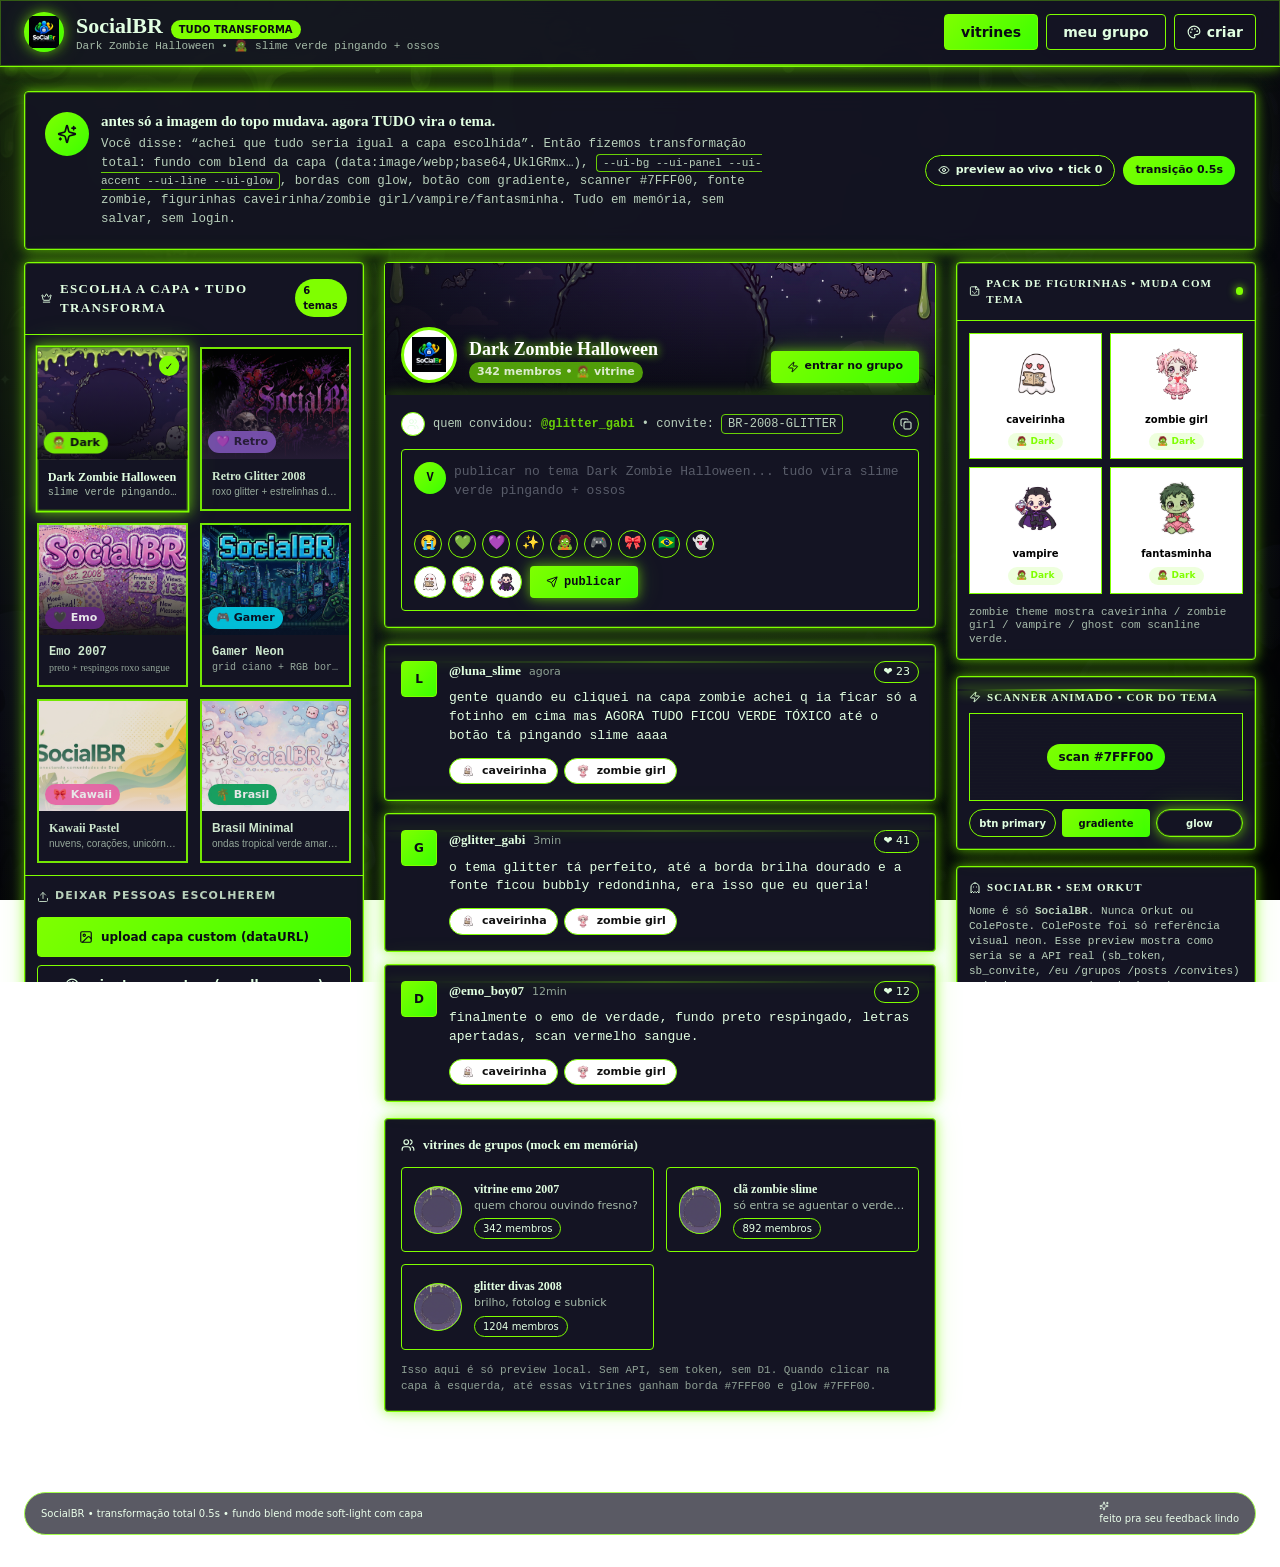
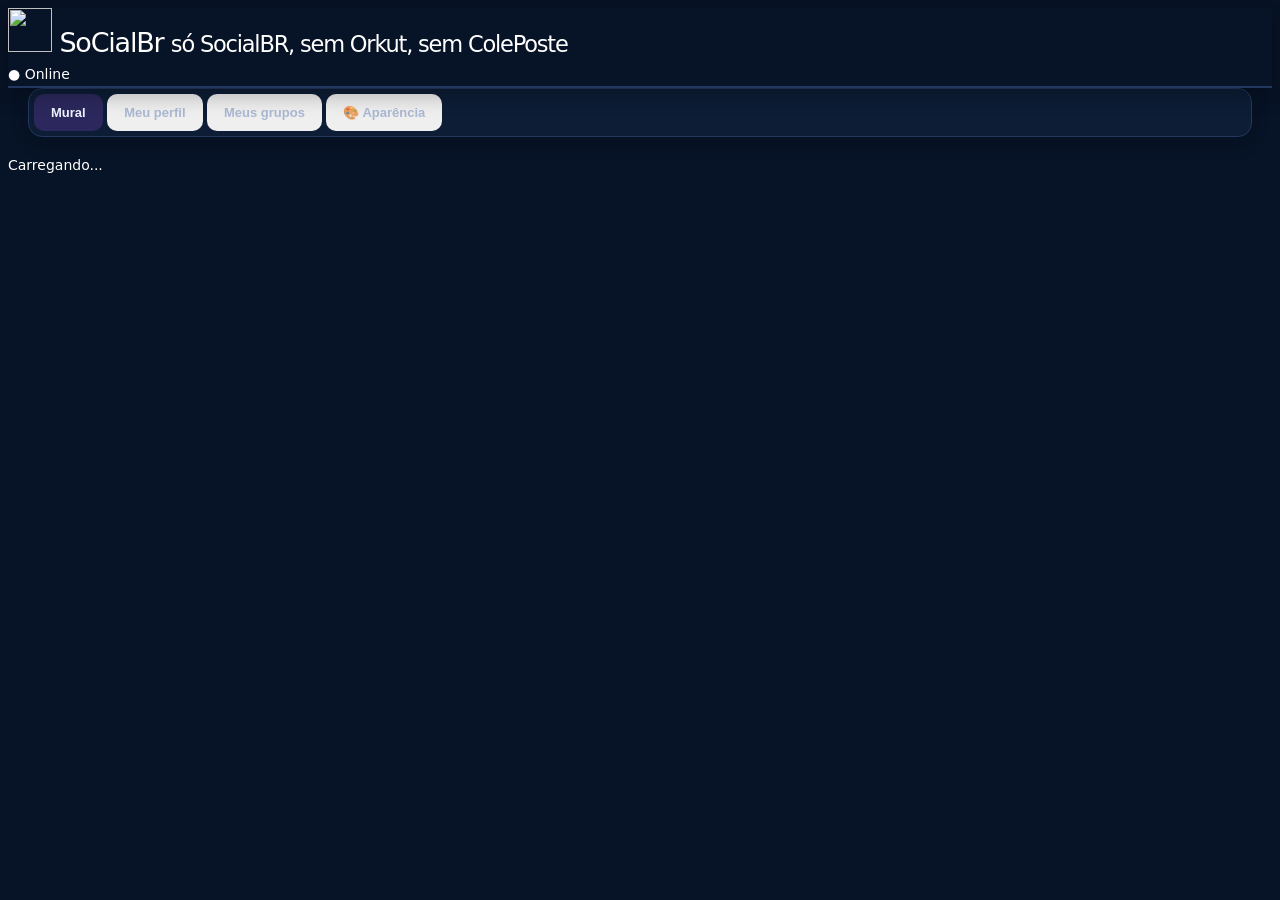
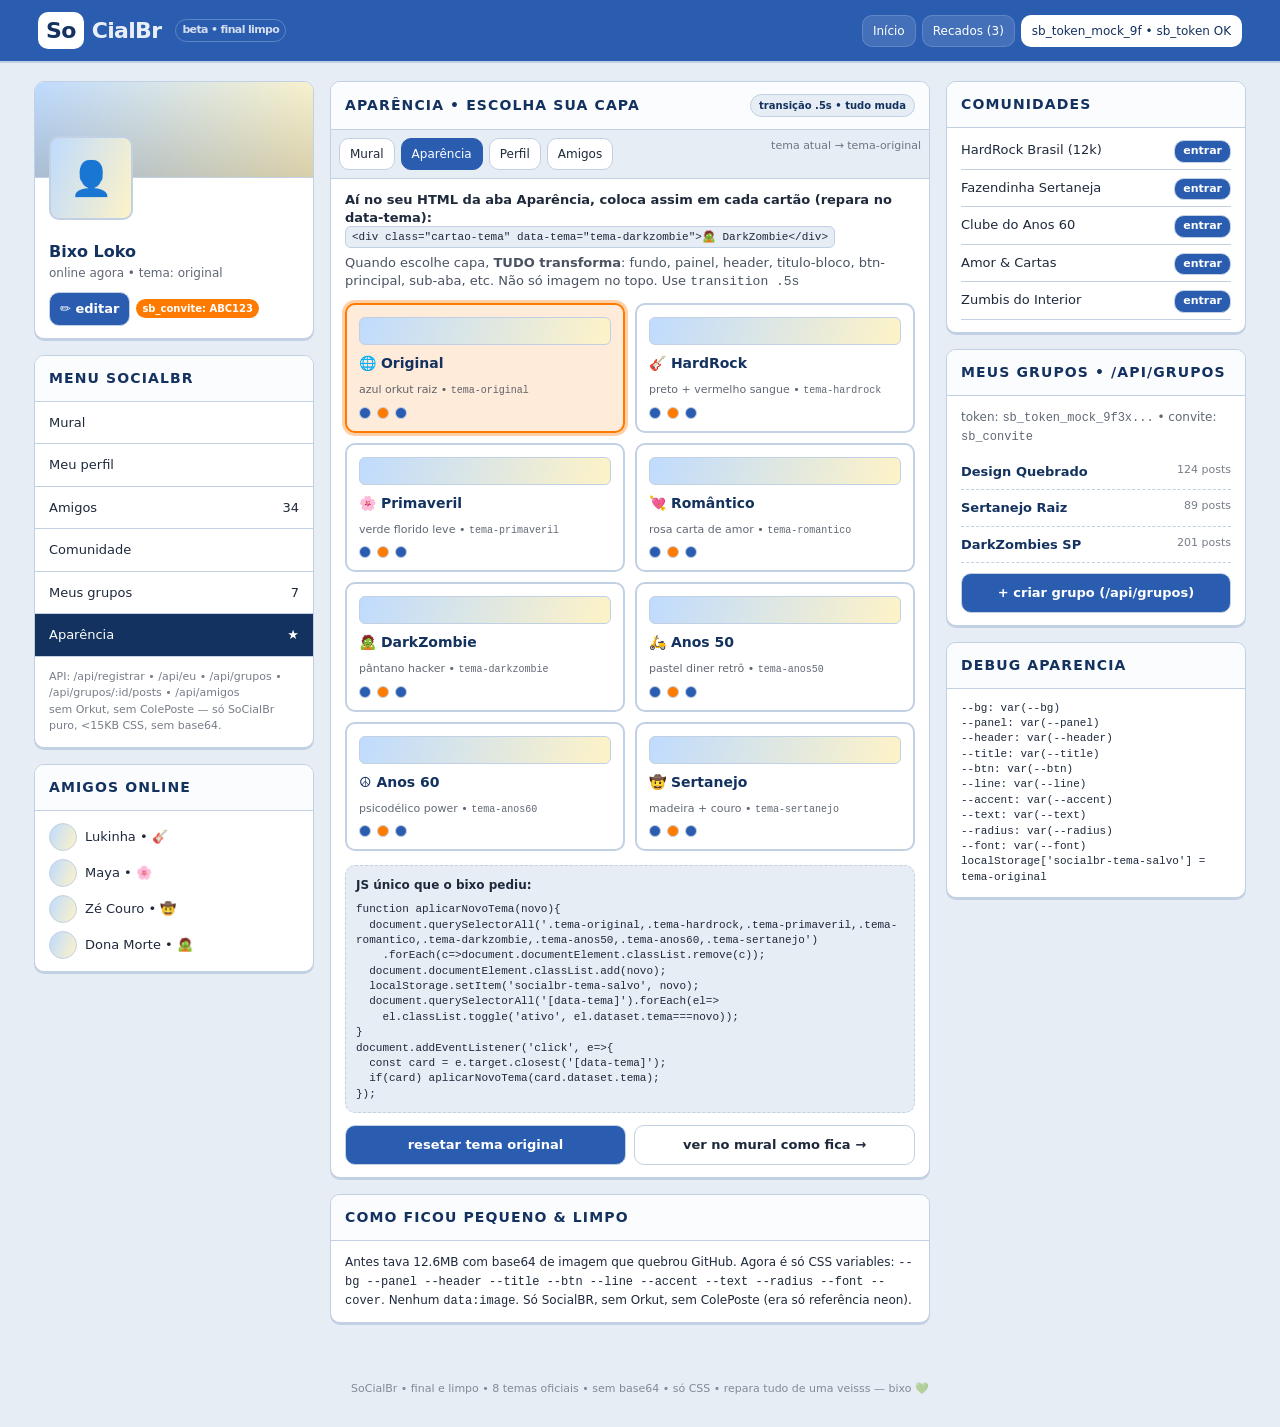
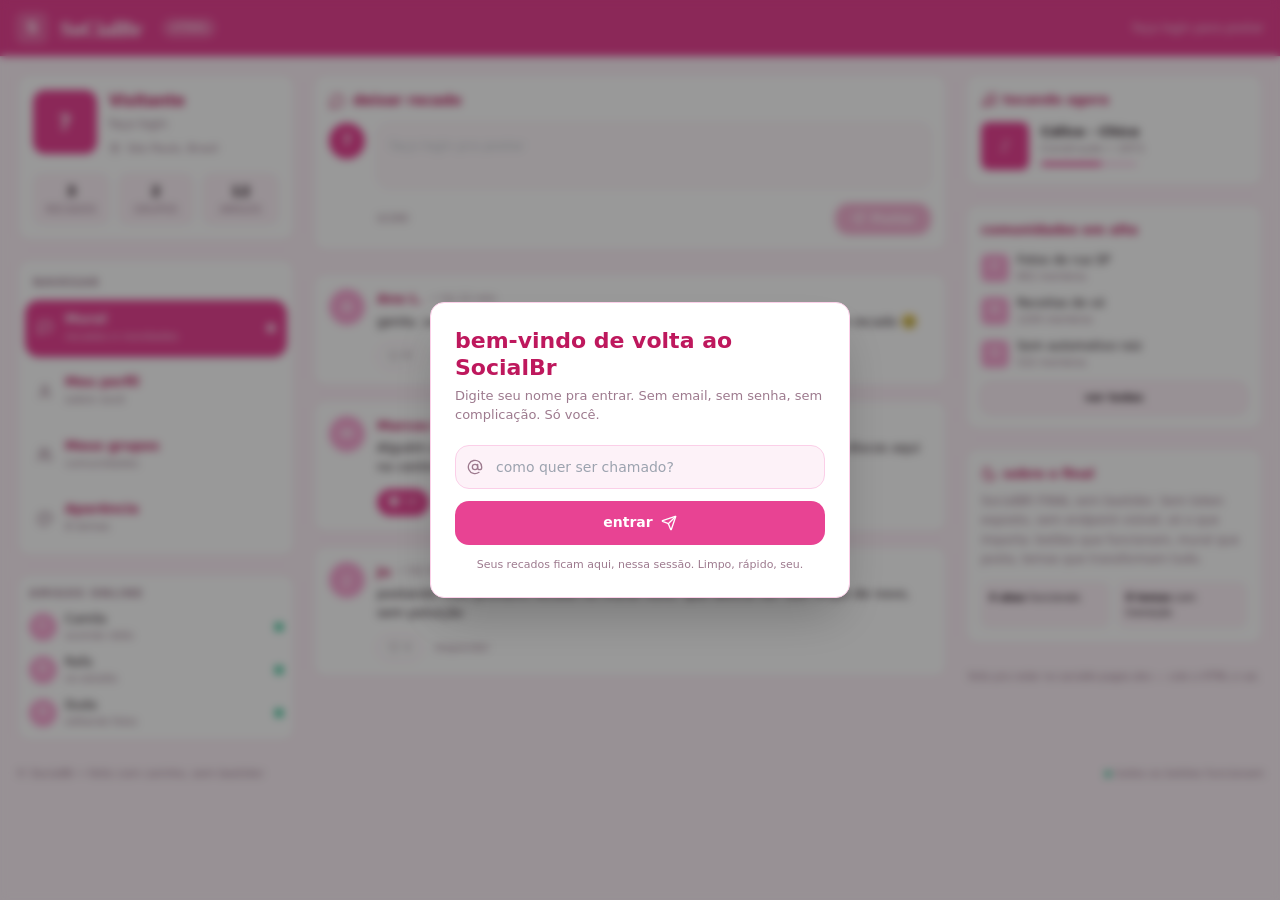
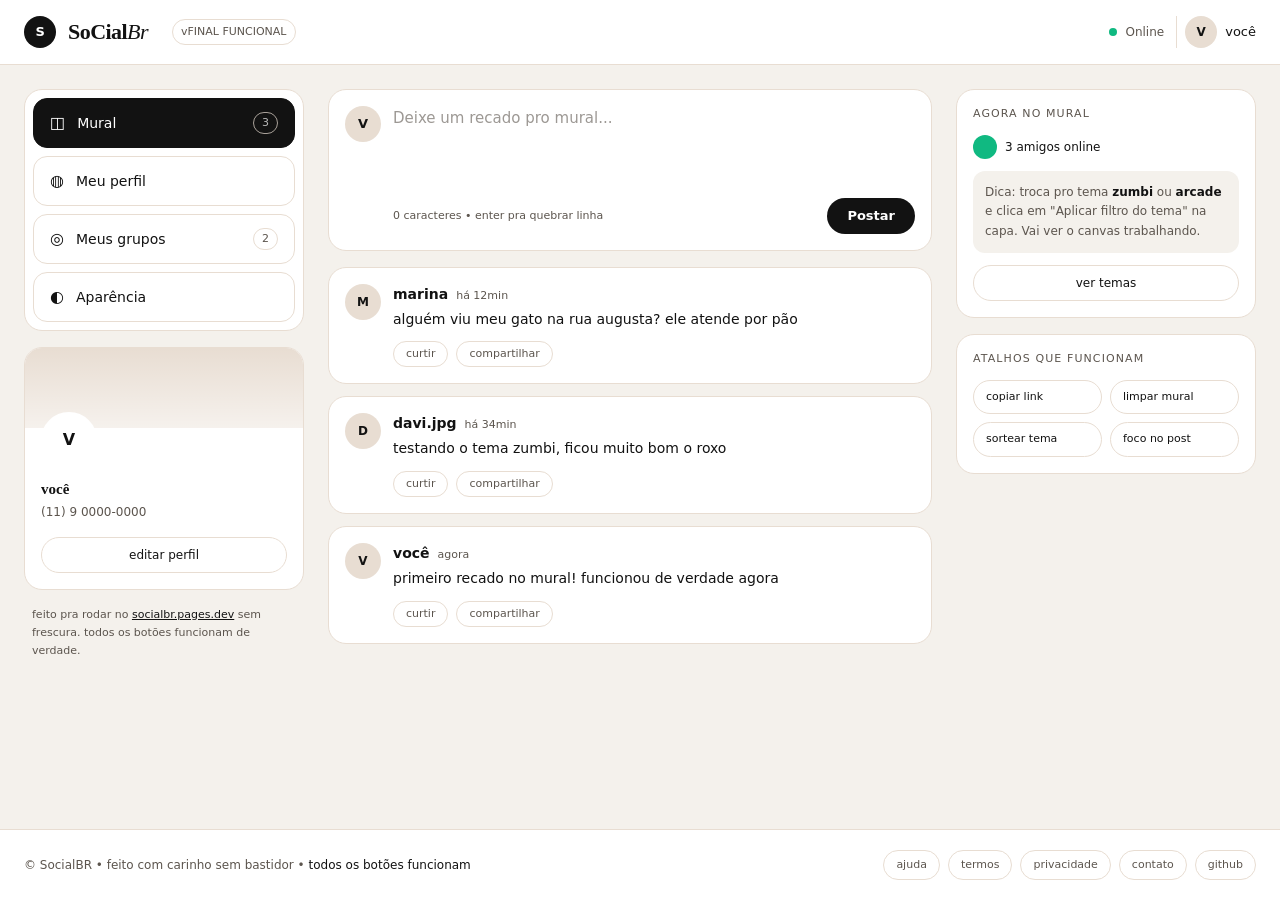
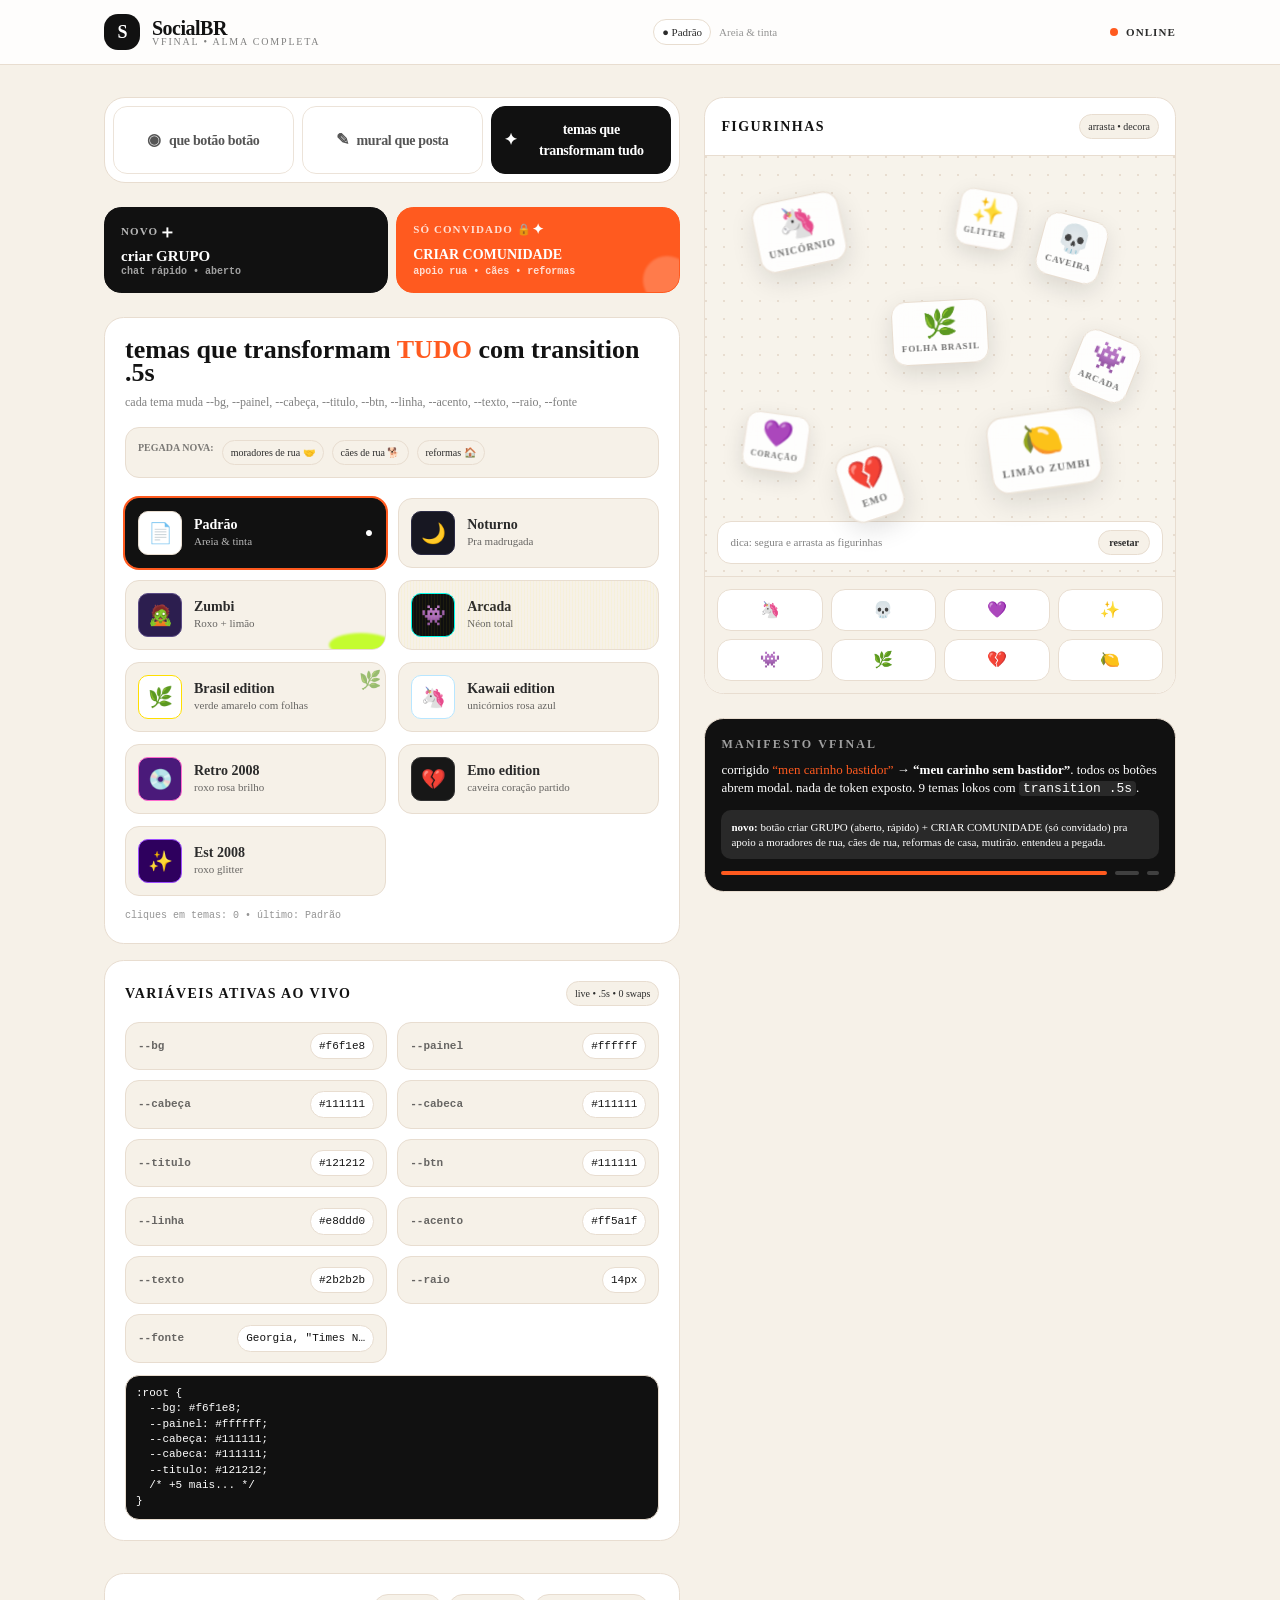
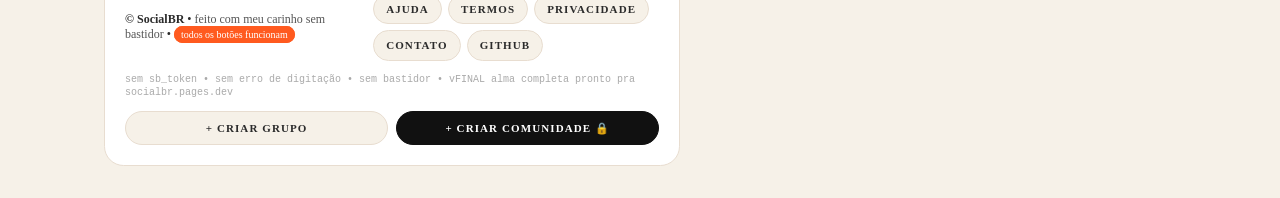
